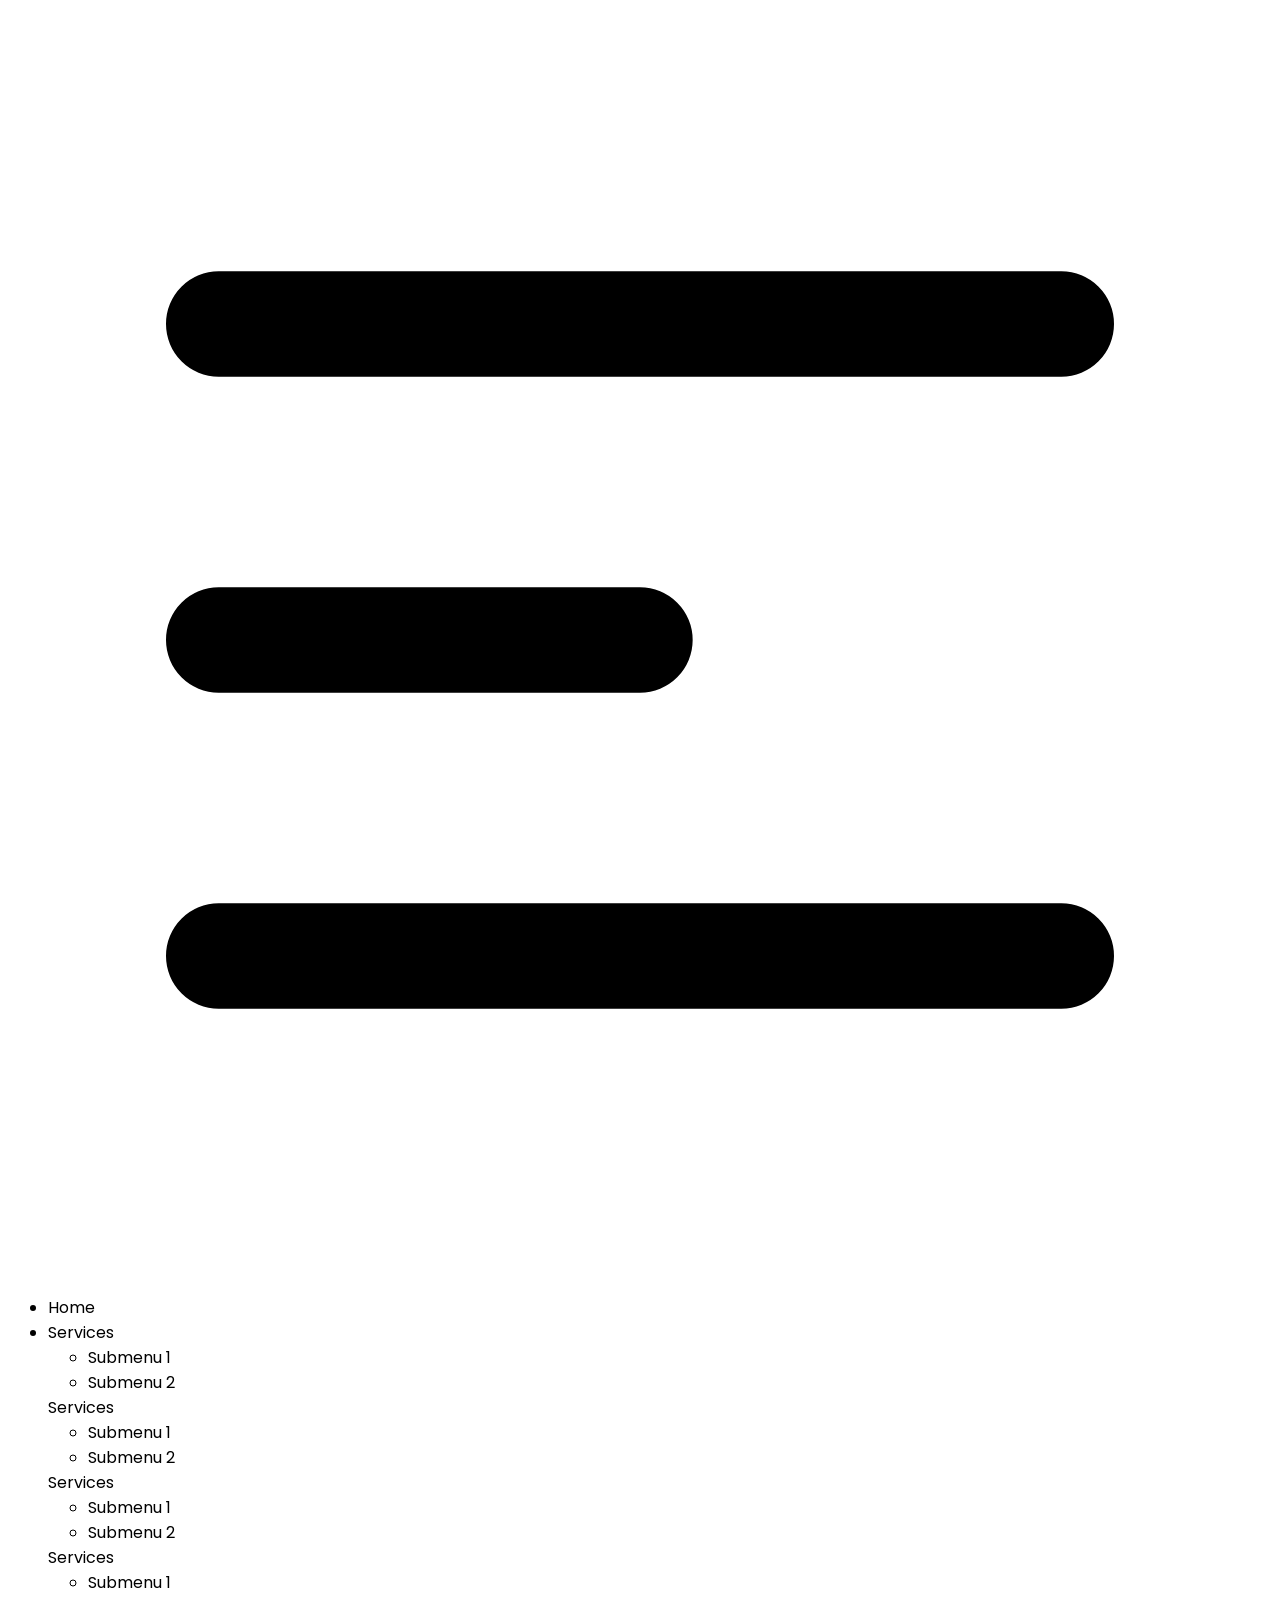
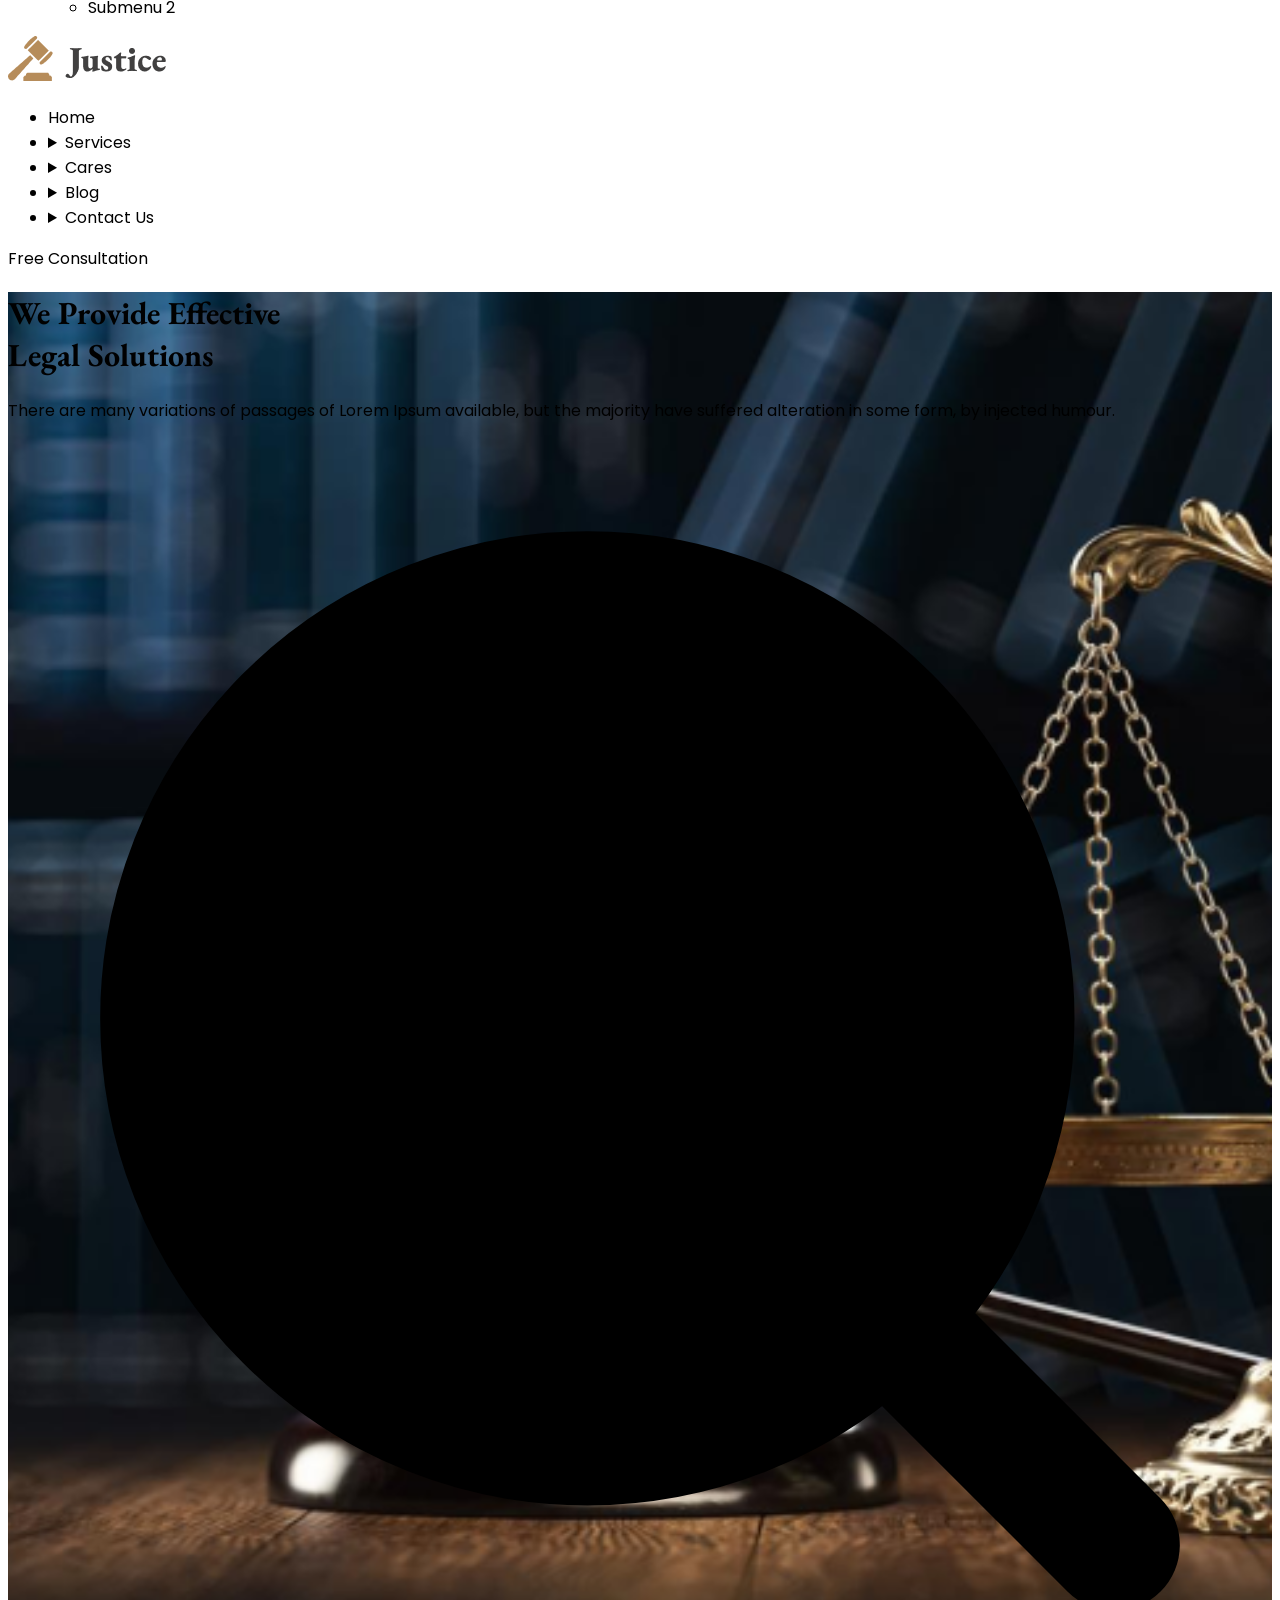
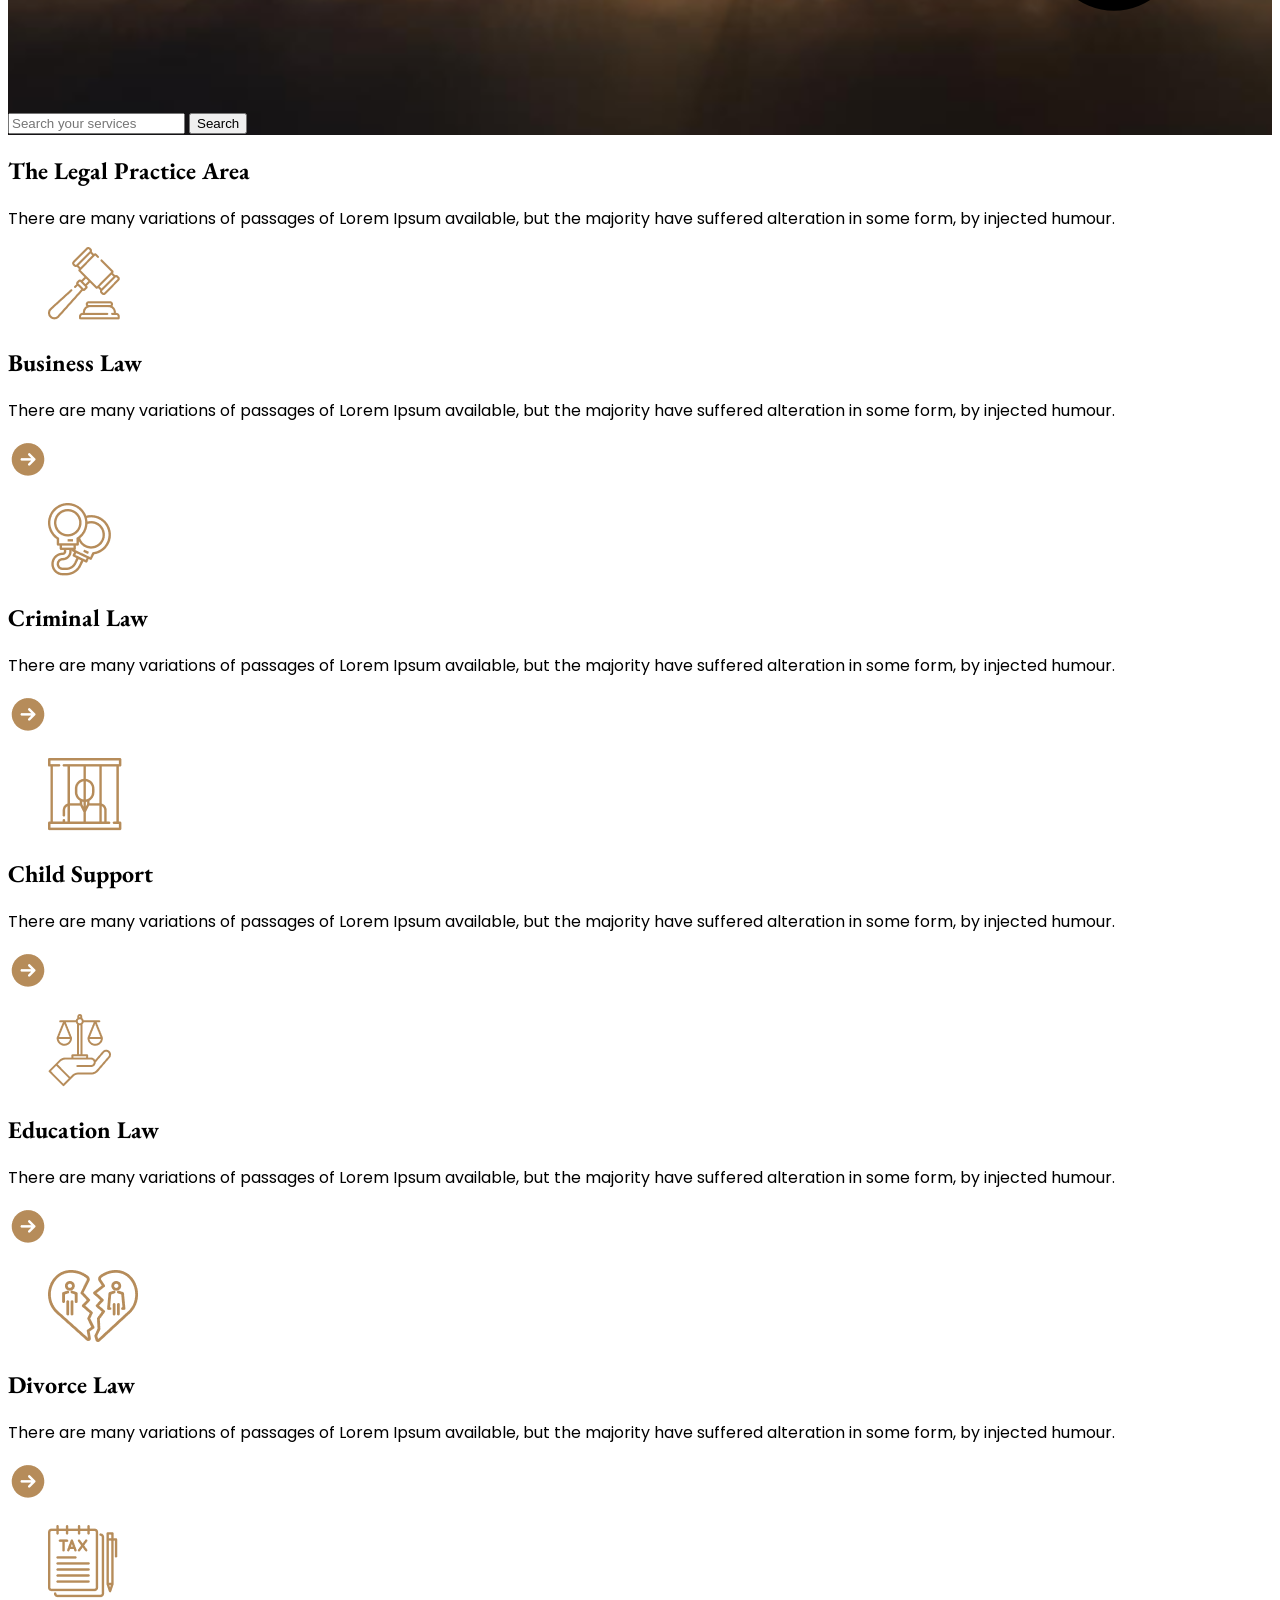
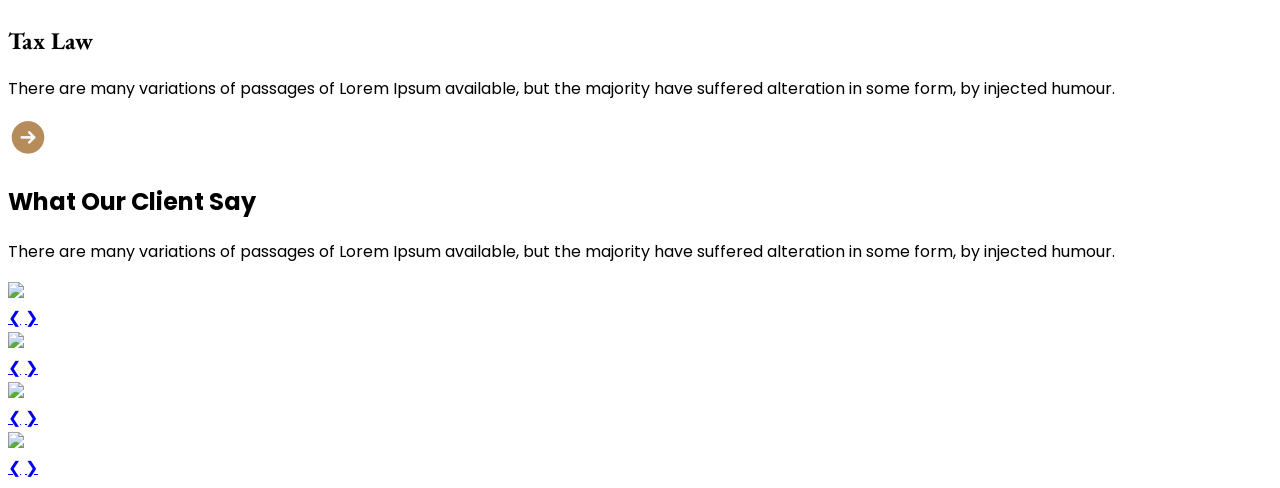
==== index.html @ 27bb80e1 "carousel started" ====
<!DOCTYPE html>
<html lang="en">
<head>
    <meta charset="UTF-8">
    <meta name="viewport" content="width=device-width, initial-scale=1.0">
    <title>Legal Aid</title>

    <!-- google-font-EB Garamond  -->
    <link rel="preconnect" href="https://fonts.googleapis.com">
    <link rel="preconnect" href="https://fonts.gstatic.com" crossorigin>
    <link href="https://fonts.googleapis.com/css2?family=EB+Garamond:ital,wght@0,400..800;1,400..800&display=swap" rel="stylesheet">

    <!-- google-font-Poppins -->
    <link rel="preconnect" href="https://fonts.googleapis.com">
    <link rel="preconnect" href="https://fonts.gstatic.com" crossorigin>
    <link href="https://fonts.googleapis.com/css2?family=Poppins:ital,wght@0,100;0,200;0,300;0,400;0,500;0,600;0,700;0,800;0,900;1,100;1,200;1,300;1,400;1,500;1,600;1,700;1,800;1,900&display=swap" rel="stylesheet">

    <!-- font-EB Garamond -->
     <style>
      .garamond-regular {
      font-family: "EB Garamond", serif;
      font-optical-sizing: auto;
      font-weight: regukar;
      font-style: normal;
    }
     </style>

     <!-- Poppins -->
     <style>
     .poppins-regular {
      font-family: "Poppins", sans-serif;
      font-weight: 400;
      font-style: normal;
    }
     </style>

    <!-- ✅ Always load Tailwind from official CDN -->
    <script src="https://cdn.tailwindcss.com"></script>

    <!-- ✅ DaisyUI CSS for components -->
    <link href="https://cdn.jsdelivr.net/npm/daisyui@5" rel="stylesheet" />

    <!-- the below links come in daisyUI official sites where 2nd line is conflicting 
    as @tailwindcss/browser@4 doesn't support the full Tailwind ecosystem (like gradients, custom config, etc.) reliably.
    so the 2nd line should be commented. so the upper CDN setup is perfect for now -->
    <!-- <link href="https://cdn.jsdelivr.net/npm/daisyui@5" rel="stylesheet" type="text/css" /> -->
    <!-- <script src="https://cdn.jsdelivr.net/npm/@tailwindcss/browser@4"></script> -->

    <!-- tailwindcss custom -->
    <script src="https://cdn.tailwindcss.com"></script>
    <script>
       tailwind.config = {
           theme: {
               extend: {
                   colors: {
                       clifford: "#da373d",
                       'btn-primary': '#B68C5A',
                       'dark-02': '#414040',
                       'dark-03': '#707070',
                   },
               },
           },
       };
   </script>
    
</head>

<body class="poppins-regular">
  <!-- header -->
    <header class="container mx-auto">
        <div class="navbar bg-base-100 shadow-sm rounded- px-10 py-8">
            <div class="navbar-start">
              <div class="dropdown">
                <div tabindex="0" role="button" class="btn btn-ghost lg:hidden">
                  <svg xmlns="http://www.w3.org/2000/svg" class="h-5 w-5" fill=" px-10" viewBox="0 0 24 24" stroke="currentColor"> <path stroke-linecap="round" stroke-linejoin="round" stroke-width="2" d="M4 6h16M4 12h8m-8 6h16" /> </svg>
                </div>
                <ul
                  tabindex="0"
                  class="menu menu-sm rounded- px-10 dropdown-content bg-base-100 rounded-box z-1 mt-3 w-52 p-2 shadow">
                  <li><a>Home</a></li>
                  <li>
                    <a>Services</a>
                    <ul class="p-2">
                      <li><a>Submenu 1</a></li>
                      <li><a>Submenu 2</a></li>
                    </ul>
                    <a>Services</a>
                    <ul class="p-2">
                      <li><a>Submenu 1</a></li>
                      <li><a>Submenu 2</a></li>
                    </ul>
                    <a>Services</a>
                    <ul class="p-2">
                      <li><a>Submenu 1</a></li>
                      <li><a>Submenu 2</a></li>
                    </ul>
                    <a>Services</a>
                    <ul class="p-2">
                      <li><a>Submenu 1</a></li>
                      <li><a>Submenu 2</a></li>
                    </ul>
                  </li>
                </ul>
              </div>
              <!-- logo -->
              <div class="flex">
                <a class="btn btn-ghost text-xl">
                  <img src="./images/logo2.png" alt="">
                </a>
              </div>
            </div>
            <!-- main nav -->
            <div class="navbar-center hidden lg:flex">
              <ul class="menu menu-horizontal px-1">
                <li><a>Home</a></li>
                <li>
                  <details>
                    <summary>Services</summary>
                    <ul class="p-2">
                      <li><a>Submenu 1</a></li>
                      <li><a>Submenu 2</a></li>
                    </ul>
                  </details>
                </li>
                <li>
                    <details>
                      <summary>Cares</summary>
                      <ul class="p-2">
                        <li><a>Submenu 1</a></li>
                        <li><a>Submenu 2</a></li>
                      </ul>
                    </details>
                  </li>
                  <li>
                    <details>
                      <summary>Blog</summary>
                      <ul class="p-2">
                        <li><a>Submenu 1</a></li>
                        <li><a>Submenu 2</a></li>
                      </ul>
                    </details>
                  </li>
                  <li>
                    <details>
                      <summary>Contact Us</summary>
                      <ul class="p-2">
                        <li><a>Submenu 1</a></li>
                        <li><a>Submenu 2</a></li>
                      </ul>
                    </details>
                  </li>
              </ul>
            </div>
            <div class="navbar-end">
              <a class="btn bg-btn-primary text-lg font-semibold text-white">Free Consultation</a>
            </div>
        </div>
<!-- width: max-w-md -->
        <!-- hero section-->
        <div class="hero w-[1170px] h-[550px] mb-18">
          <div class="hero-overlay bg-opacity-60"></div>
          <div class="hero-content text-neutral-content text-center">
            <div class="w-[668px]">
              <h1 class="mb-5 text-7xl font-extrabold garamond-regular">We Provide Effective <br> Legal Solutions</h1>
              <p class="mb-5">
                There are many variations of passages of Lorem Ipsum available, but the majority have suffered alteration in some form, by injected humour.
              </p>
              <!-- input and search container -->
               <div class="flex gap-5 place-content-center">
                <!-- input -->
                <label class="input w-[479px] h-[48px]">
                  <svg class="h-[1em] opacity-50" xmlns="http://www.w3.org/2000/svg" viewBox="0 0 24 24">
                    <g
                      stroke-linejoin="round"
                      stroke-linecap="round"
                      stroke-width="2.5"
                      fill=" px-10"
                      stroke="currentColor"
                    >
                      <circle cx="11" cy="11" r="8"></circle>
                      <path d="m21 21-4.3-4.3"></path>
                    </g>
                  </svg>
                  <input type="search" required placeholder="Search your services" />
                </label>
                <!-- search-button -->
                <button class="btn btn-primary bg-btn-primary px-3 py-6">Search</button>
              </div>
            </div>
          </div>
        </div>

        <!-- background for hero section -->
        <style>
          .hero{
            background: url('./images/banner.png') center/cover no-repeat;
          }
        </style>
        
    </header>

    <main class="container mx-auto">
      <!-- The Legal Practice Area -->
       <div class="text-center w-1/2 mx-auto">
        <h2 class="garamond-regular text-5xl font-extrabold text-dark-02">The Legal Practice Area</h2>
        <p class="text-lg py-4 text-dark-03">There are many variations of passages 
          of Lorem Ipsum available, but the majority
          have suffered alteration in some form, 
          by injected humour.
        </p>
       </div>

      <!-- card-container -->
       <div class="grid grid-cols-3 w-4/6 mx-auto gap-0 text-center">
          
          <!-- card-01 -->
           <div class="card bg-base-100 w-full rounded-none px-10 py-8 border-r border-b">
              <figure>
                <img
                  src="./images/business.png"
                  alt="..." />
              </figure>
              <div class="card-body space-y-4">
                <h2 class="card-title garamond-regular text-3xl font-extrabold text-dark-02 mx-auto">Business Law</h2>
                <p class="text-dark-03">There are many variations of passages of Lorem Ipsum available, but the majority have suffered alteration in some form, by injected humour.</p>
                
                <div  class="w-10 mx-auto">
                  <a href=""><img src="./images/Frame.png" alt="..."></a>
                </div>
                
              </div>
           </div>

          <!-- card-02 -->
           <div class="w-full bg-gradient-to-b from-gray-100 to-white-10 rounded-none px-10 py-8 border-r border-b">
            <figure class="flex justify-center">
              <img
                src="./images/criminal.png"
                alt="" />
            </figure>
            <div class="card-body space-y-4 ">
              <h2 class="card-title garamond-regular text-3xl font-extrabold text-dark-02 mx-auto">Criminal Law</h2>
              <p class="text-dark-03">There are many variations of passages of Lorem Ipsum available, but the majority have suffered alteration in some form, by injected humour.</p>

              <div  class="w-10 mx-auto">
                <a href=""><img src="./images/Frame.png" alt=""></a>
              </div>
            </div>
           </div>

          <!-- card-03 -->
           <div class="card bg-base-100 w-full  rounded-none px-10 py-8 border-b">
              <figure>
                <img src="./images/child.png" alt="" />
              </figure>
              <div class="card-body space-y-4">
                <h2 class="card-title garamond-regular text-3xl font-extrabold text-dark-02 mx-auto">Child Support</h2>
                <p class="text-dark-03">There are many variations of passages of Lorem Ipsum available, but the majority have suffered alteration in some form, by injected humour.</p>
              
                <div  class="w-10 mx-auto">
                <a href=""><img src="./images/Frame.png" alt=""></a>
                </div>
              </div>
           </div>

          <!-- card-04 -->
           <div class="card bg-base-100 w-full  rounded-none px-10 py-8 border-r">
              <figure>
                <img
                  src="./images/education.png"
                  alt="" />
              </figure>
              <div class="card-body space-y-4">
                <h2 class="card-title garamond-regular text-3xl font-extrabold text-dark-02 mx-auto">Education Law</h2>
                <p class="text-dark-03">There are many variations of passages of Lorem Ipsum available, but the majority have suffered alteration in some form, by injected humour.</p>
                
                <div  class="w-10 mx-auto">
                  <a href=""><img src="./images/Frame.png" alt=""></a>
                </div>
                
              </div>
           </div>

          <!-- card-05 -->
           <div class="card bg-base-100 w-full  rounded-none px-10 py-8 border-r">
            <figure>
              <img
                src="./images/divorce.png"
                alt="" />
            </figure>
            <div class="card-body space-y-4">
              <h2 class="card-title garamond-regular text-3xl font-extrabold text-dark-02 mx-auto">Divorce Law</h2>
              <p class="text-dark-03">There are many variations of passages of Lorem Ipsum available, but the majority have suffered alteration in some form, by injected humour.</p>
              
              <div  class="w-10 mx-auto">
                <a href=""><img src="./images/Frame.png" alt=""></a>
              </div>
              
            </div>
           </div>

          <!-- card-06 -->
           <div class="card bg-base-100 w-full  rounded-none px-10 py-8">
            <figure>
              <img
                src="./images/tax.png"
                alt="" />
            </figure>
            <div class="card-body space-y-4">
              <h2 class="card-title garamond-regular text-3xl font-extrabold text-dark-02 mx-auto">Tax Law</h2>
              <p class="text-dark-03">There are many variations of passages of Lorem Ipsum available, but the majority have suffered alteration in some form, by injected humour.</p>
              
              <div  class="w-10 mx-auto">
                <a href=""><img src="./images/Frame.png" alt=""></a>
              </div>
              
            </div>
           </div>
       </div>

       <!-- What Our Client Say -->
        <div class="text-center mt-16 space-y-6 w-1/2 mx-auto">
          <h2 class="garamond text-4xl font-extrabold text-dark-02 ">What Our Client Say</h2>
          <p class="text-lg text-dark-03">There are many variations of passages of Lorem Ipsum available, but the majority have suffered alteration in some form, by injected humour.</p>
        </div>
        <!-- carousel -->
        <div class="carousel w-full mt-12">
          <div id="slide1" class="carousel-item relative w-full">
            <img
              src="https://img.daisyui.com/images/stock/photo-1625726411847-8cbb60cc71e6.webp"
              class="w-full" />
            <div class="absolute left-5 right-5 top-1/2 flex -translate-y-1/2 transform justify-between">
              <a href="#slide4" class="btn btn-circle">❮</a>
              <a href="#slide2" class="btn btn-circle">❯</a>
            </div>
          </div>
          <div id="slide2" class="carousel-item relative w-full">
            <img
              src="https://img.daisyui.com/images/stock/photo-1609621838510-5ad474b7d25d.webp"
              class="w-full" />
            <div class="absolute left-5 right-5 top-1/2 flex -translate-y-1/2 transform justify-between">
              <a href="#slide1" class="btn btn-circle">❮</a>
              <a href="#slide3" class="btn btn-circle">❯</a>
            </div>
          </div>
          <div id="slide3" class="carousel-item relative w-full">
            <img
              src="https://img.daisyui.com/images/stock/photo-1414694762283-acccc27bca85.webp"
              class="w-full" />
            <div class="absolute left-5 right-5 top-1/2 flex -translate-y-1/2 transform justify-between">
              <a href="#slide2" class="btn btn-circle">❮</a>
              <a href="#slide4" class="btn btn-circle">❯</a>
            </div>
          </div>
          <div id="slide4" class="carousel-item relative w-full">
            <img
              src="https://img.daisyui.com/images/stock/photo-1665553365602-b2fb8e5d1707.webp"
              class="w-full" />
            <div class="absolute left-5 right-5 top-1/2 flex -translate-y-1/2 transform justify-between">
              <a href="#slide3" class="btn btn-circle">❮</a>
              <a href="#slide1" class="btn btn-circle">❯</a>
            </div>
          </div>
        </div>
  
    </main>

    <footer>
    </footer>
</body>
</html>
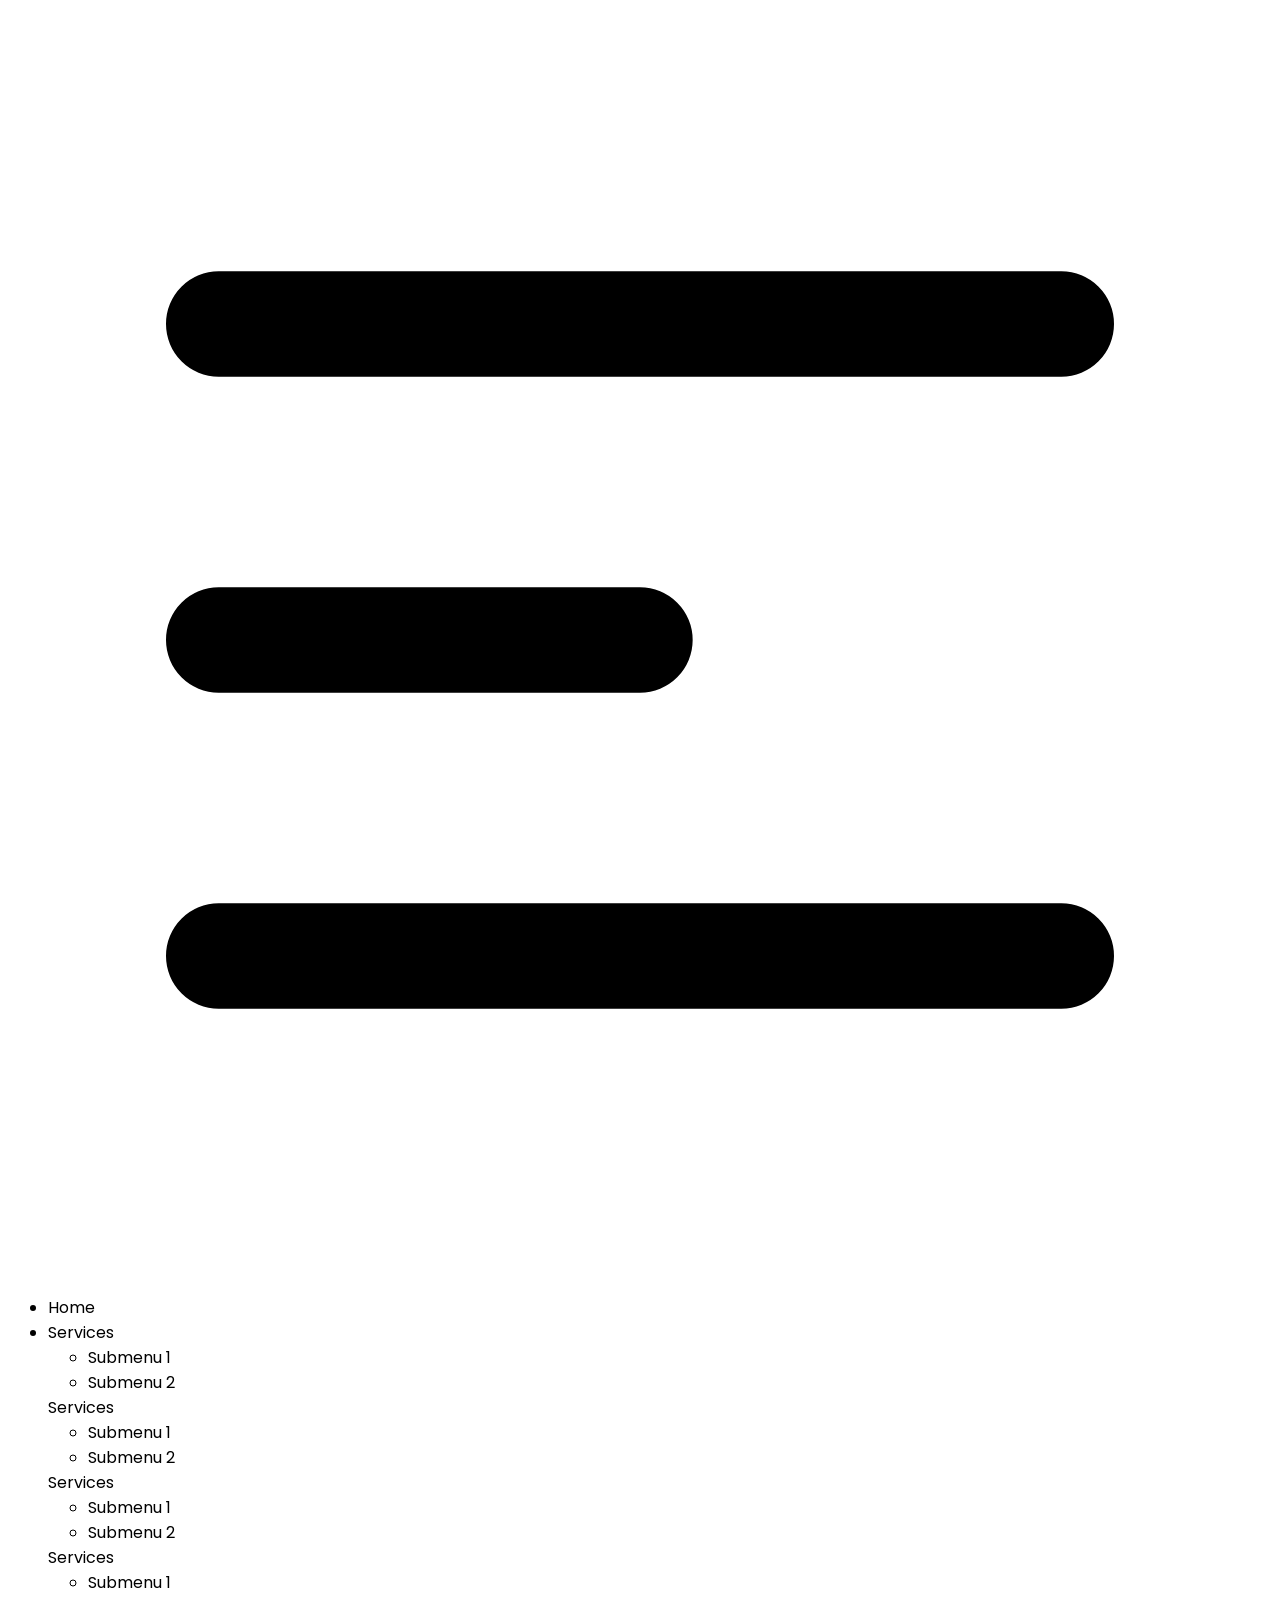
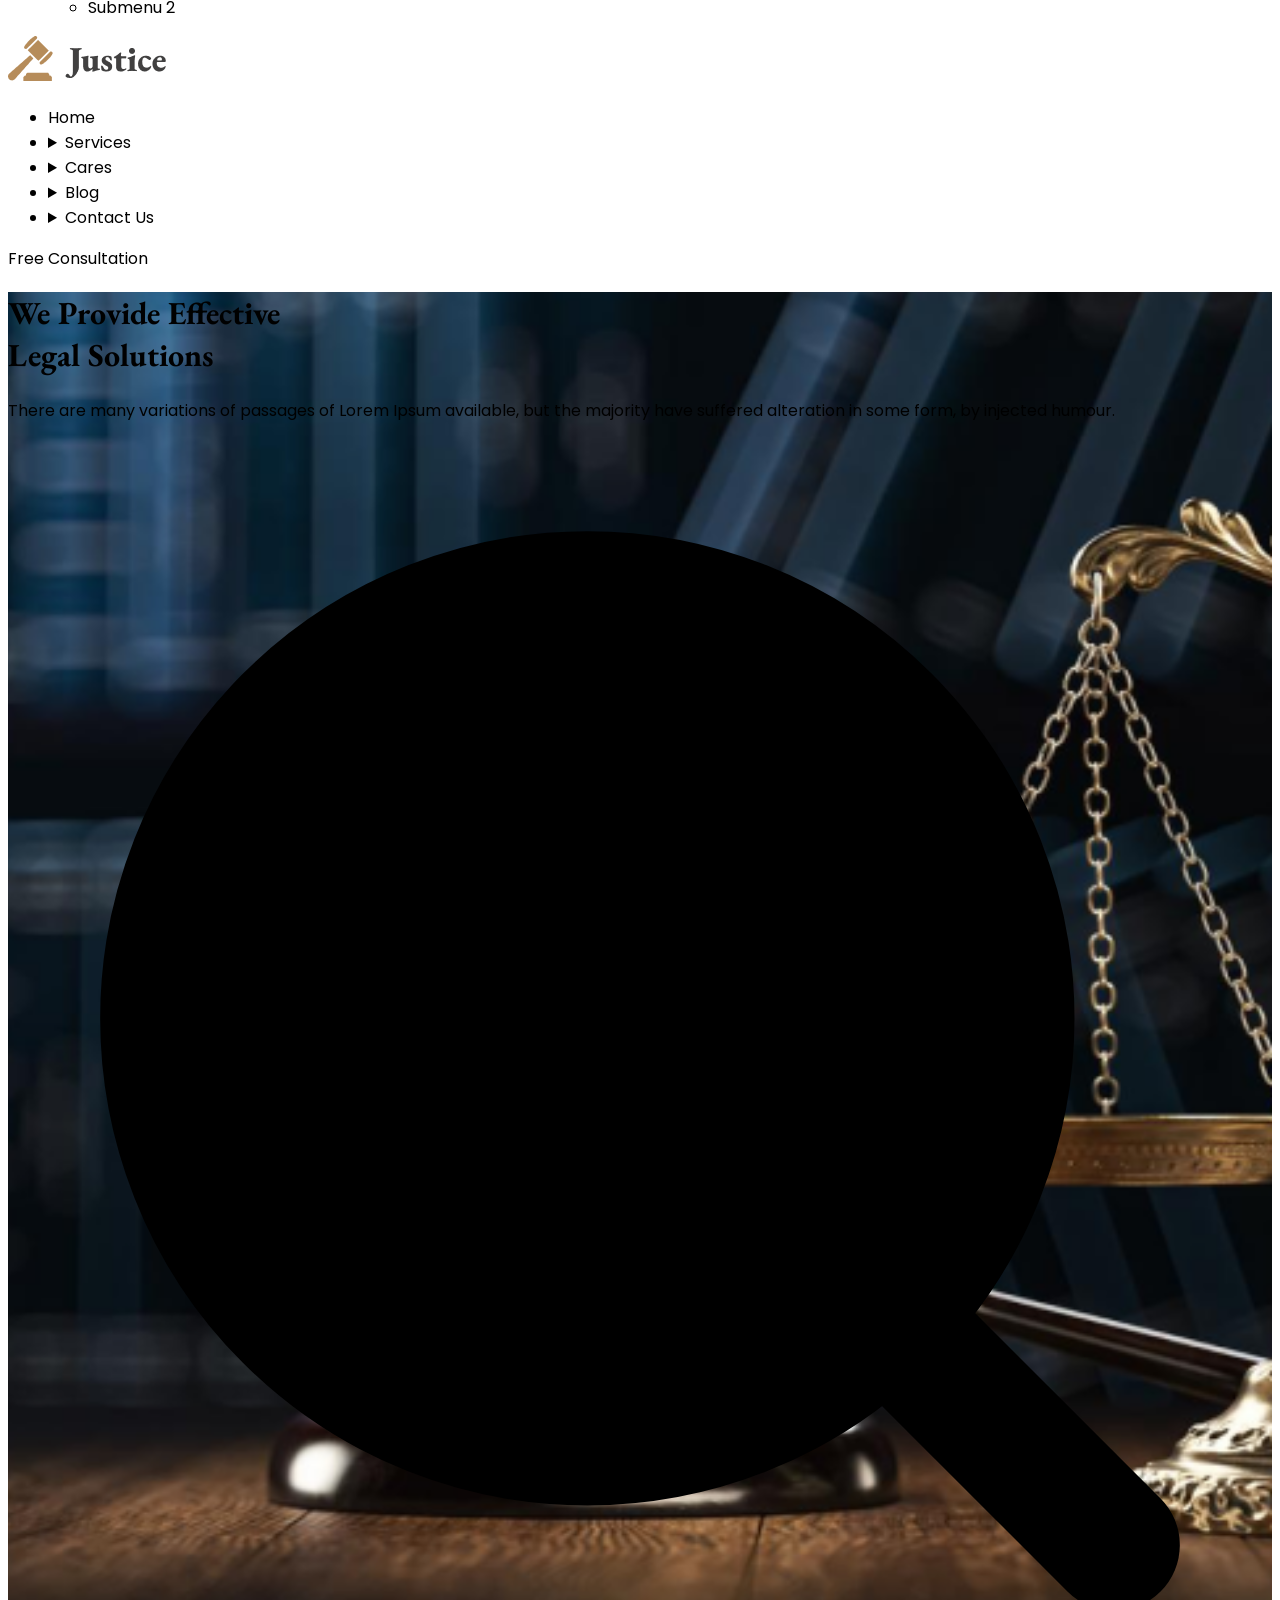
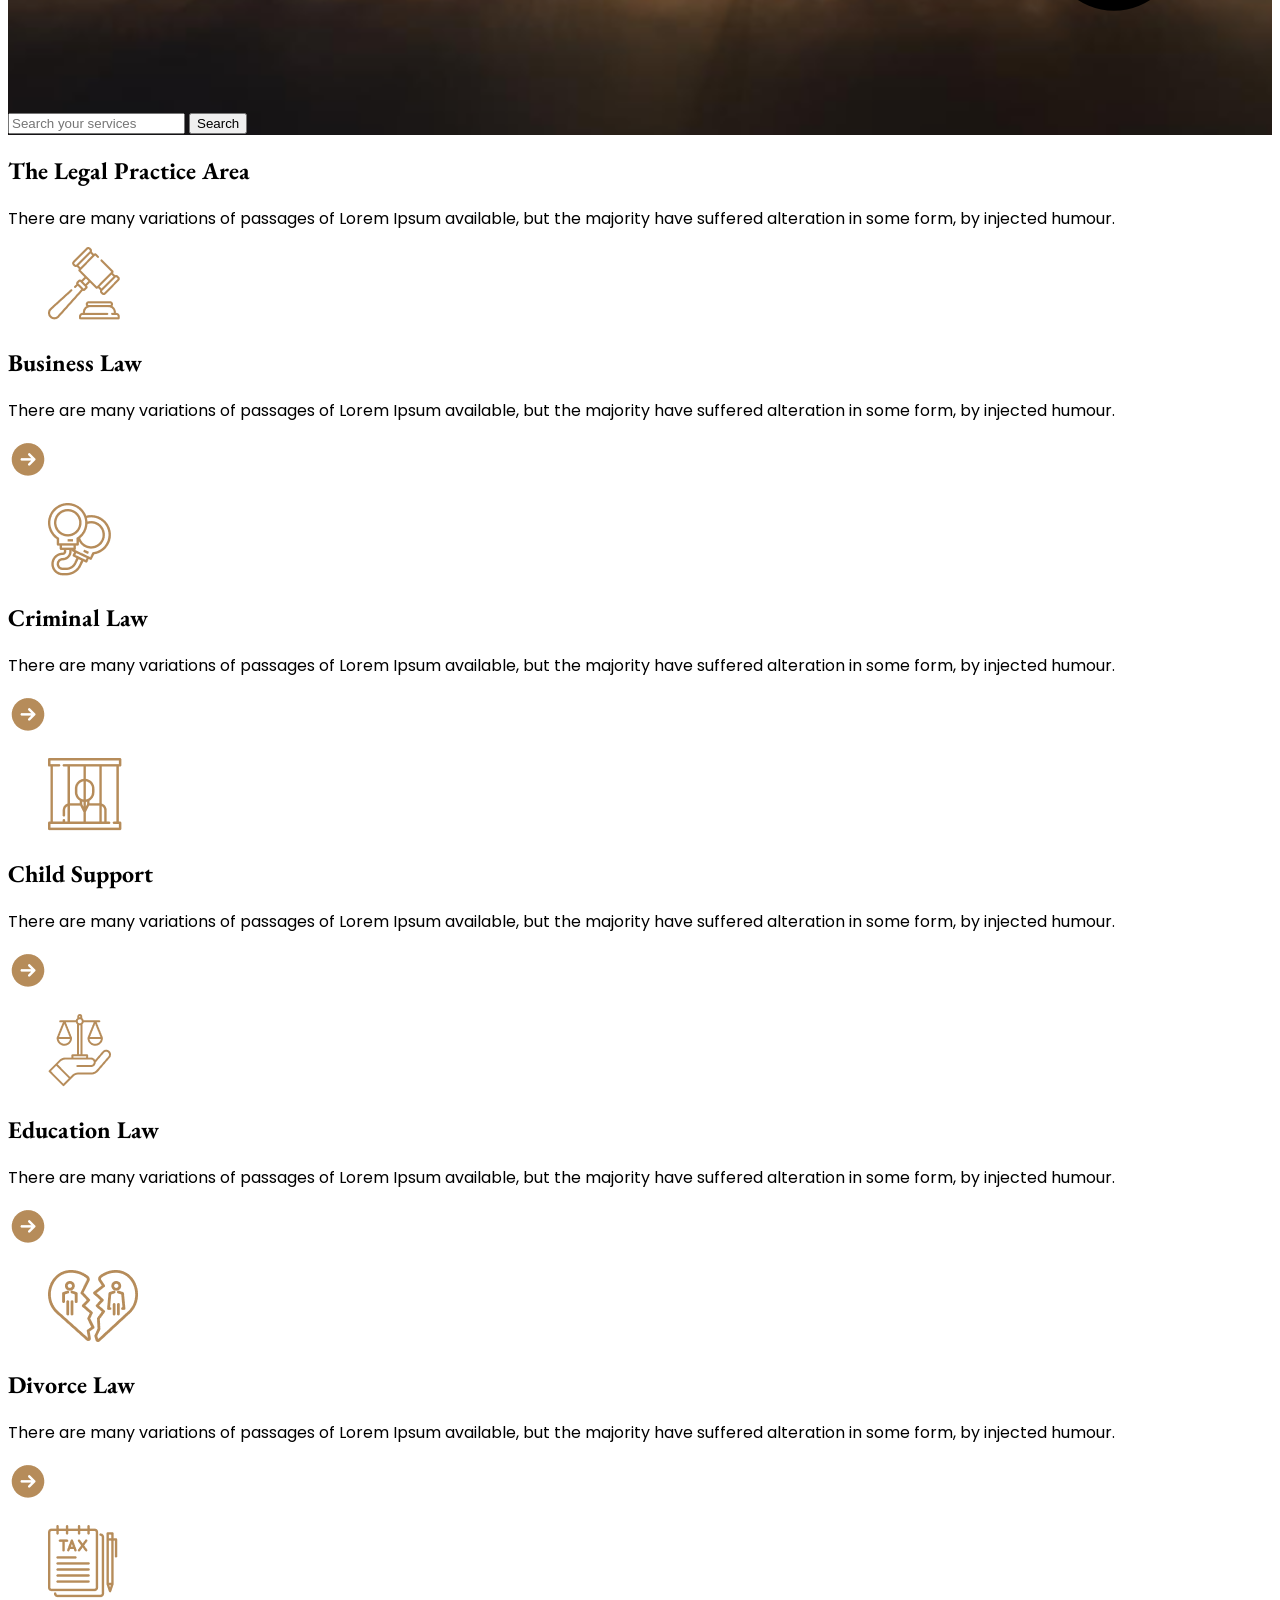
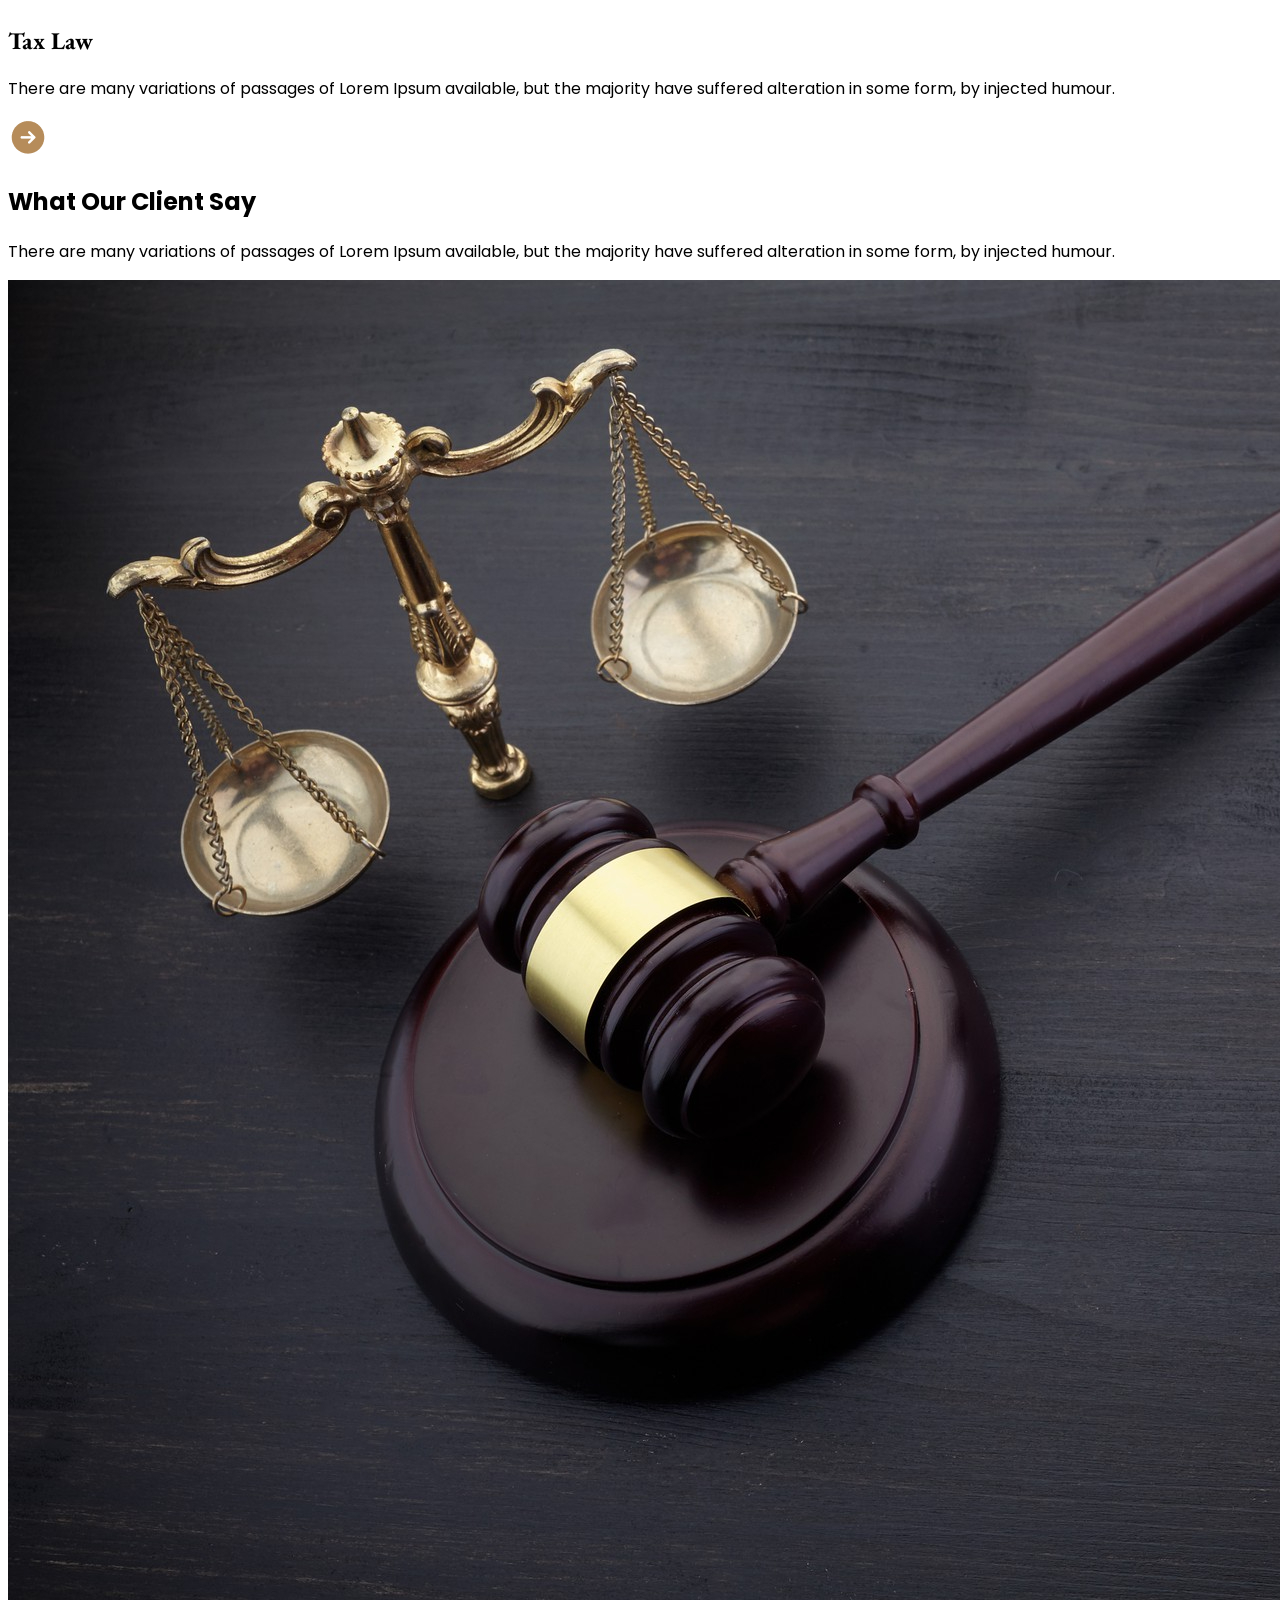
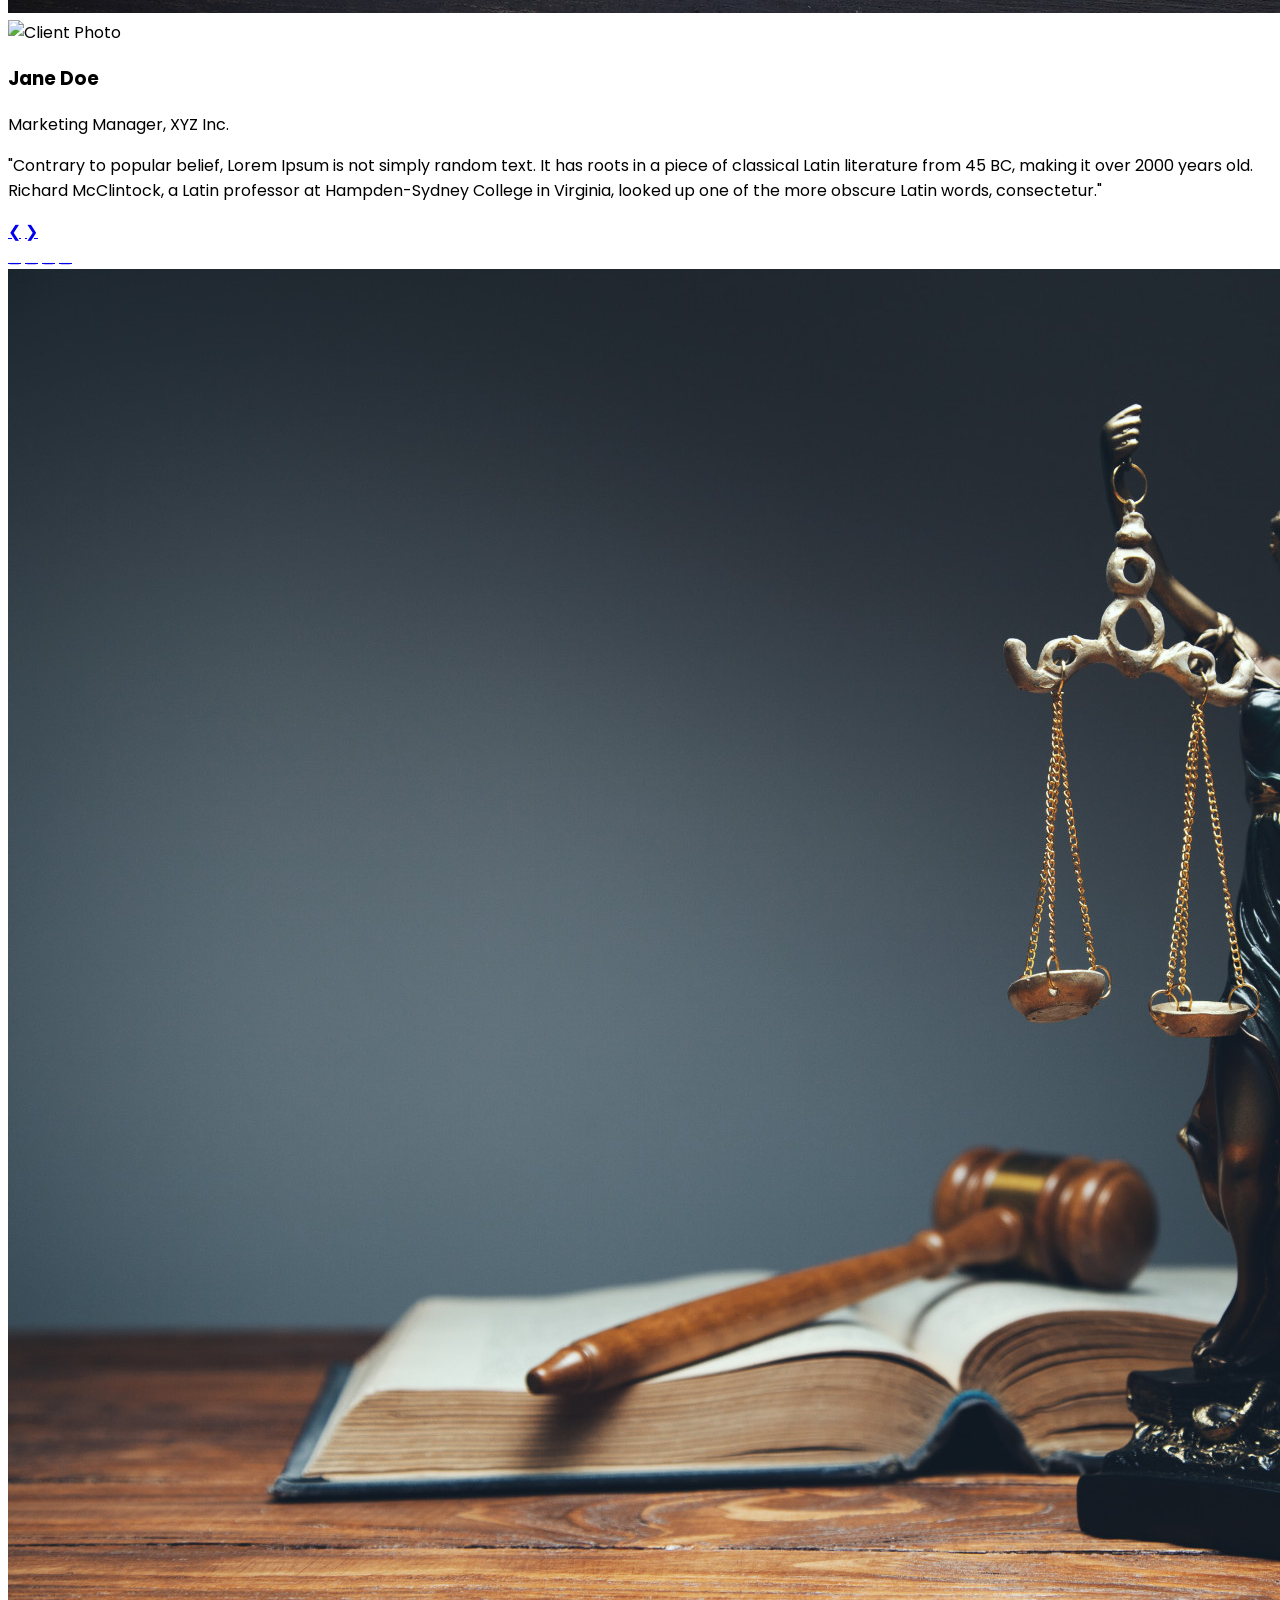
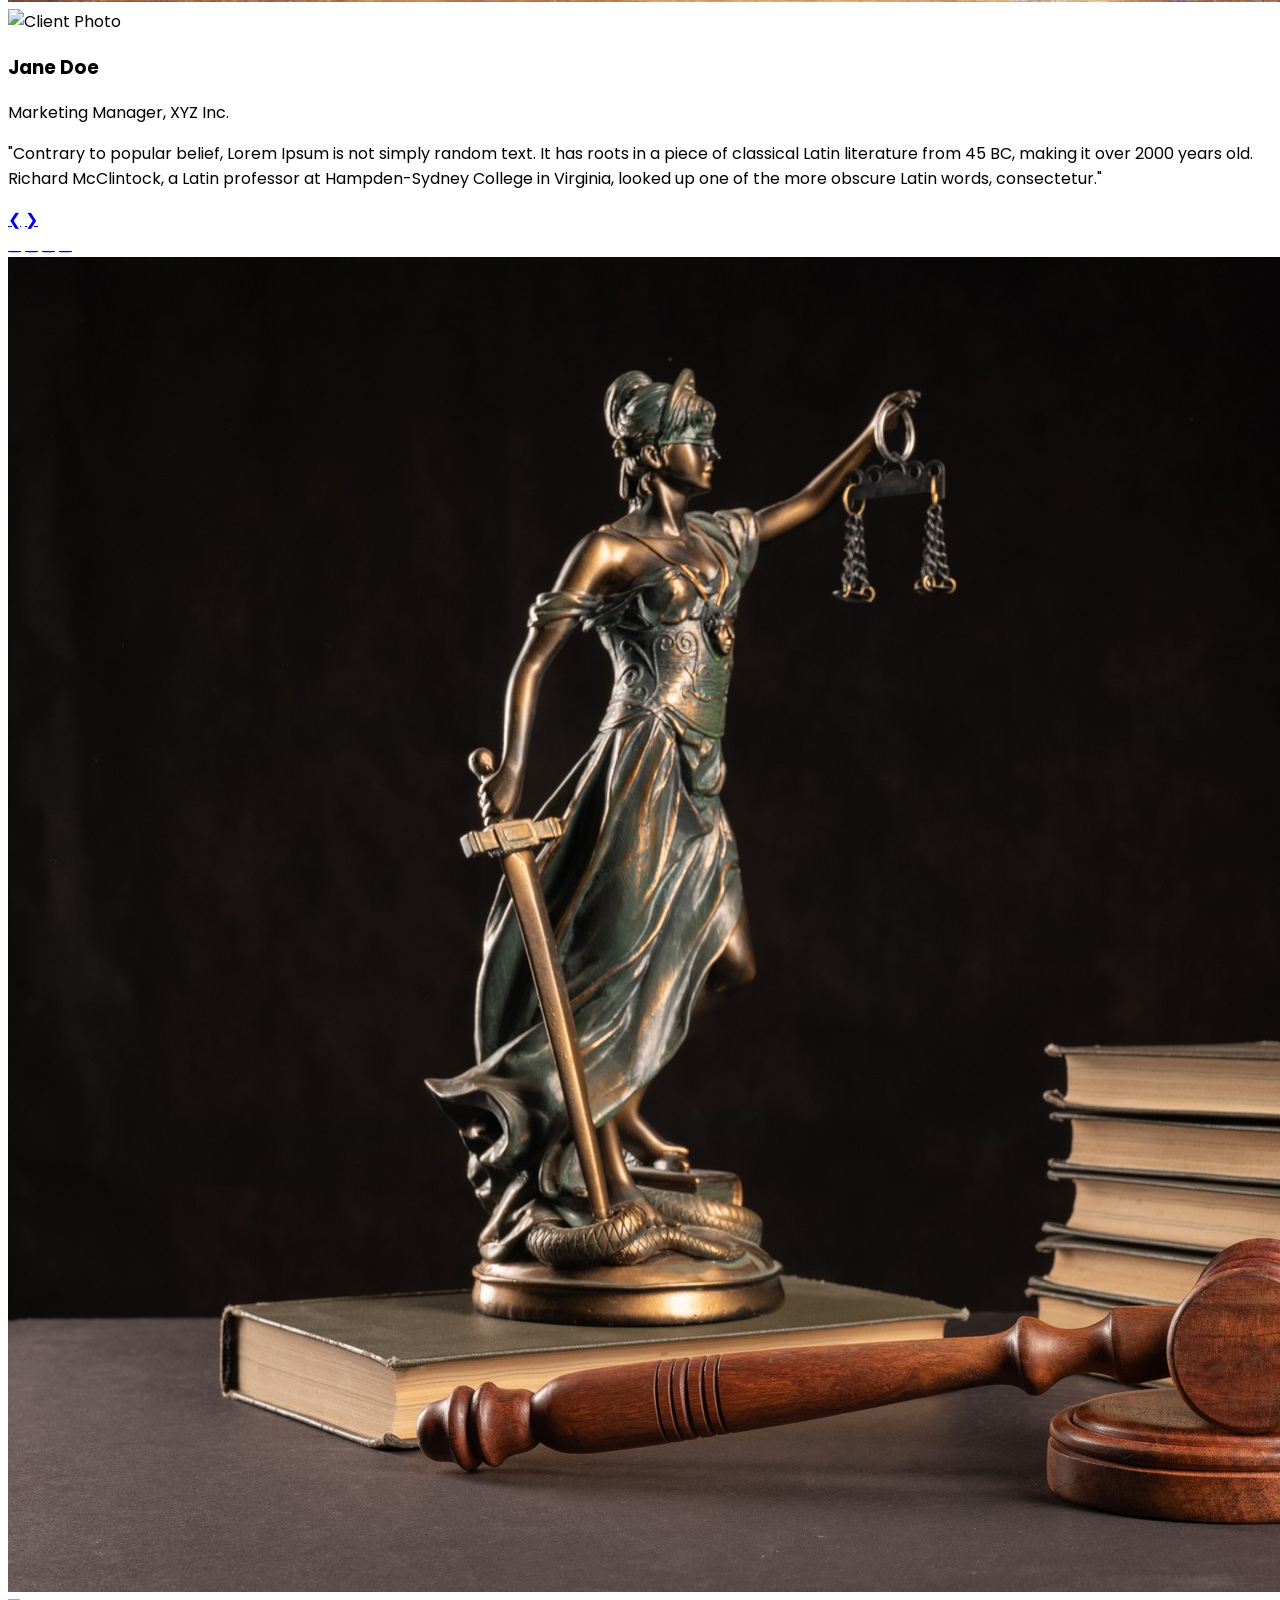
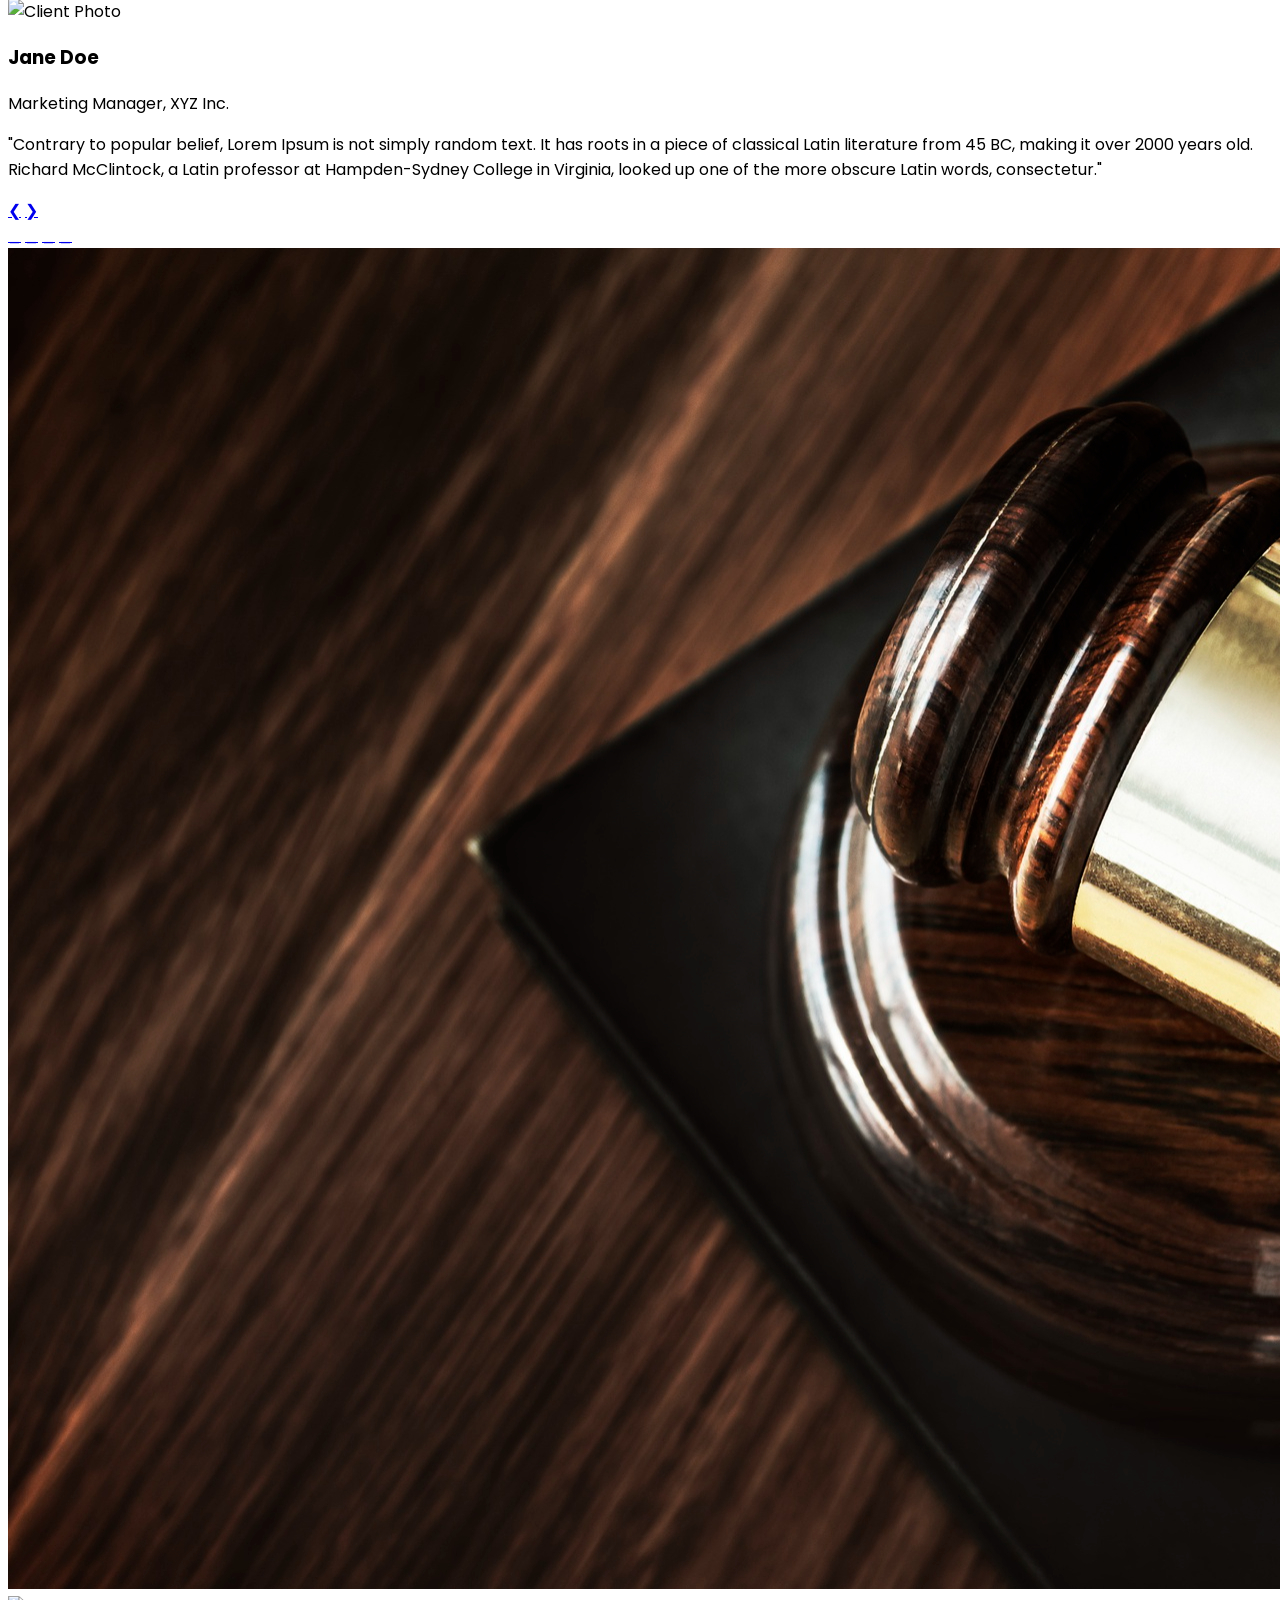
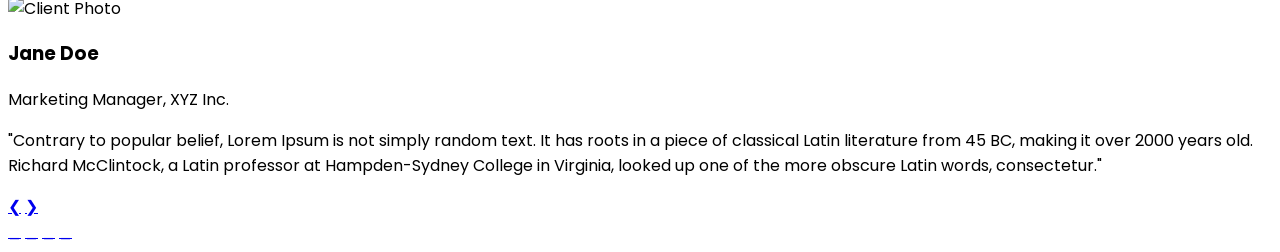
==== commit 1f30154e: "carousel added" ====
--- a/index.html
+++ b/index.html
@@ -201,7 +201,7 @@
 
     <main class="container mx-auto">
       <!-- The Legal Practice Area -->
-       <div class="text-center w-1/2 mx-auto">
+       <div class="text-center w-1/2 mx-auto mt-28 mb-5">
         <h2 class="garamond-regular text-5xl font-extrabold text-dark-02">The Legal Practice Area</h2>
         <p class="text-lg py-4 text-dark-03">There are many variations of passages 
           of Lorem Ipsum available, but the majority
@@ -211,7 +211,7 @@
        </div>
 
       <!-- card-container -->
-       <div class="grid grid-cols-3 w-4/6 mx-auto gap-0 text-center">
+       <div class="grid grid-cols-3 w-4/6 mx-auto gap-0 text-center cursor-pointer">
           
           <!-- card-01 -->
            <div class="card bg-base-100 w-full rounded-none px-10 py-8 border-r border-b">
@@ -319,49 +319,146 @@
        </div>
 
        <!-- What Our Client Say -->
-        <div class="text-center mt-16 space-y-6 w-1/2 mx-auto">
+        <div class="text-center mt-28 space-y-6 w-1/2 mx-auto mb-10">
           <h2 class="garamond text-4xl font-extrabold text-dark-02 ">What Our Client Say</h2>
           <p class="text-lg text-dark-03">There are many variations of passages of Lorem Ipsum available, but the majority have suffered alteration in some form, by injected humour.</p>
         </div>
         <!-- carousel -->
-        <div class="carousel w-full mt-12">
+        <div class="carousel w-full">
+          <!-- slide 01 -->
           <div id="slide1" class="carousel-item relative w-full">
             <img
-              src="https://img.daisyui.com/images/stock/photo-1625726411847-8cbb60cc71e6.webp"
-              class="w-full" />
+              src="./images/slider-1.jpg" 
+              class="" />
+
+              <!-- Testimonial content -->
+              <div class="absolute inset-0 bg-black bg-opacity-50 flex items-center justify-center">
+                <div class="text-center text-white p-6 w-3/4">
+                  <img 
+                    src="https://randomuser.me/api/portraits/women/44.jpg"
+                    alt="Client Photo"
+                    class="w-16 h-16 rounded-full mx-auto mb-4 border-2 border-white" />
+                  <h3 class="text-xl font-semibold">Jane Doe</h3>
+                  <p class="text-sm text-gray-200 mb-2">Marketing Manager, XYZ Inc.</p>
+                  <p class="text-sm">"Contrary to popular belief, Lorem Ipsum is not simply random text. It has roots in a piece of classical Latin literature from 45 BC, making it over 2000 years old. Richard McClintock, a Latin professor at Hampden-Sydney College in Virginia, looked up one of the more obscure Latin words, consectetur."</p>
+                </div>
+              </div>
+
+           <!-- Navigation buttons -->
             <div class="absolute left-5 right-5 top-1/2 flex -translate-y-1/2 transform justify-between">
               <a href="#slide4" class="btn btn-circle">❮</a>
               <a href="#slide2" class="btn btn-circle">❯</a>
             </div>
+
+            <!-- slider scroll tabs -->
+            <div class="absolute bottom-4 left-1/2 -translate-x-1/2 flex gap-2">
+              <a href="#slide1" class="text-white text-3xl opacity-50 hover:opacity-100">_</a>
+              <a href="#slide2" class="text-white text-3xl opacity-50 hover:opacity-100">_</a>
+              <a href="#slide3" class="text-white text-3xl opacity-50 hover:opacity-100">_</a>
+              <a href="#slide4" class="text-white text-3xl opacity-50 hover:opacity-100">_</a>
+            </div>
           </div>
+          <!-- slide 02 -->
           <div id="slide2" class="carousel-item relative w-full">
             <img
-              src="https://img.daisyui.com/images/stock/photo-1609621838510-5ad474b7d25d.webp"
-              class="w-full" />
+              src="./images/slider-2.jpg" 
+              class="" />
+
+              <!-- Testimonial content -->
+              <div class="absolute inset-0 bg-black bg-opacity-50 flex items-center justify-center">
+                <div class="text-center text-white p-6 w-3/4">
+                  <img 
+                    src="https://img.daisyui.com/images/profile/demo/yellingcat@192.webp"
+                    alt="Client Photo"
+                    class="w-16 h-16 rounded-full mx-auto mb-4 border-2 border-white" />
+                  <h3 class="text-xl font-semibold">Jane Doe</h3>
+                  <p class="text-sm text-gray-200 mb-2">Marketing Manager, XYZ Inc.</p>
+                  <p class="text-sm">"Contrary to popular belief, Lorem Ipsum is not simply random text. It has roots in a piece of classical Latin literature from 45 BC, making it over 2000 years old. Richard McClintock, a Latin professor at Hampden-Sydney College in Virginia, looked up one of the more obscure Latin words, consectetur."</p>
+                </div>
+              </div>
+
+           <!-- Navigation buttons -->
             <div class="absolute left-5 right-5 top-1/2 flex -translate-y-1/2 transform justify-between">
               <a href="#slide1" class="btn btn-circle">❮</a>
               <a href="#slide3" class="btn btn-circle">❯</a>
             </div>
+
+            <!-- slider scroll tabs -->
+            <div class="absolute bottom-4 left-1/2 -translate-x-1/2 flex gap-2">
+              <a href="#slide1" class="text-white text-3xl opacity-50 hover:opacity-100">_</a>
+              <a href="#slide2" class="text-white text-3xl opacity-50 hover:opacity-100">_</a>
+              <a href="#slide3" class="text-white text-3xl opacity-50 hover:opacity-100">_</a>
+              <a href="#slide4" class="text-white text-3xl opacity-50 hover:opacity-100">_</a>
+            </div>
           </div>
+          <!-- slide 03 -->
           <div id="slide3" class="carousel-item relative w-full">
             <img
-              src="https://img.daisyui.com/images/stock/photo-1414694762283-acccc27bca85.webp"
-              class="w-full" />
+              src="./images/slider-3.jpg" 
+              class="" />
+
+              <!-- Testimonial content -->
+              <div class="absolute inset-0 bg-black bg-opacity-50 flex items-center justify-center">
+                <div class="text-center text-white p-6 w-3/4">
+                  <img 
+                    src="https://img.daisyui.com/images/profile/demo/spiderperson@192.webp"
+                    alt="Client Photo"
+                    class="w-16 h-16 rounded-full mx-auto mb-4 border-2 border-white" />
+                  <h3 class="text-xl font-semibold">Jane Doe</h3>
+                  <p class="text-sm text-gray-200 mb-2">Marketing Manager, XYZ Inc.</p>
+                  <p class="text-sm">"Contrary to popular belief, Lorem Ipsum is not simply random text. It has roots in a piece of classical Latin literature from 45 BC, making it over 2000 years old. Richard McClintock, a Latin professor at Hampden-Sydney College in Virginia, looked up one of the more obscure Latin words, consectetur."</p>
+                </div>
+              </div>
+
+           <!-- Navigation buttons -->
             <div class="absolute left-5 right-5 top-1/2 flex -translate-y-1/2 transform justify-between">
               <a href="#slide2" class="btn btn-circle">❮</a>
               <a href="#slide4" class="btn btn-circle">❯</a>
             </div>
+
+            <!-- slider scroll tabs -->
+            <div class="absolute bottom-4 left-1/2 -translate-x-1/2 flex gap-2">
+              <a href="#slide1" class="text-white text-3xl opacity-50 hover:opacity-100">_</a>
+              <a href="#slide2" class="text-white text-3xl opacity-50 hover:opacity-100">_</a>
+              <a href="#slide3" class="text-white text-3xl opacity-50 hover:opacity-100">_</a>
+              <a href="#slide4" class="text-white text-3xl opacity-50 hover:opacity-100">_</a>
+            </div>
           </div>
+          <!-- slide 04 -->
           <div id="slide4" class="carousel-item relative w-full">
             <img
-              src="https://img.daisyui.com/images/stock/photo-1665553365602-b2fb8e5d1707.webp"
-              class="w-full" />
+              src="./images/closeup-gavel-judgement-concept.jpg" 
+              class="" />
+
+              <!-- Testimonial content -->
+              <div class="absolute inset-0 bg-black bg-opacity-50 flex items-center justify-center">
+                <div class="text-center text-white p-6 w-3/4">
+                  <img 
+                    src="https://randomuser.me/api/portraits/men/44.jpg"
+                    alt="Client Photo"
+                    class="w-16 h-16 rounded-full mx-auto mb-4 border-2 border-white" />
+                  <h3 class="text-xl font-semibold">Jane Doe</h3>
+                  <p class="text-sm text-gray-200 mb-2">Marketing Manager, XYZ Inc.</p>
+                  <p class="text-sm">"Contrary to popular belief, Lorem Ipsum is not simply random text. It has roots in a piece of classical Latin literature from 45 BC, making it over 2000 years old. Richard McClintock, a Latin professor at Hampden-Sydney College in Virginia, looked up one of the more obscure Latin words, consectetur."</p>
+                </div>
+              </div>
+
+           <!-- Navigation buttons -->
             <div class="absolute left-5 right-5 top-1/2 flex -translate-y-1/2 transform justify-between">
               <a href="#slide3" class="btn btn-circle">❮</a>
               <a href="#slide1" class="btn btn-circle">❯</a>
             </div>
+
+            <!-- slider scroll tabs -->
+            <div class="absolute bottom-4 left-1/2 -translate-x-1/2 flex gap-2">
+              <a href="#slide1" class="text-white text-3xl opacity-50 hover:opacity-100">_</a>
+              <a href="#slide2" class="text-white text-3xl opacity-50 hover:opacity-100">_</a>
+              <a href="#slide3" class="text-white text-3xl opacity-50 hover:opacity-100">_</a>
+              <a href="#slide4" class="text-white text-3xl opacity-50 hover:opacity-100">_</a>
+            </div>
           </div>
         </div>
+
   
     </main>
 
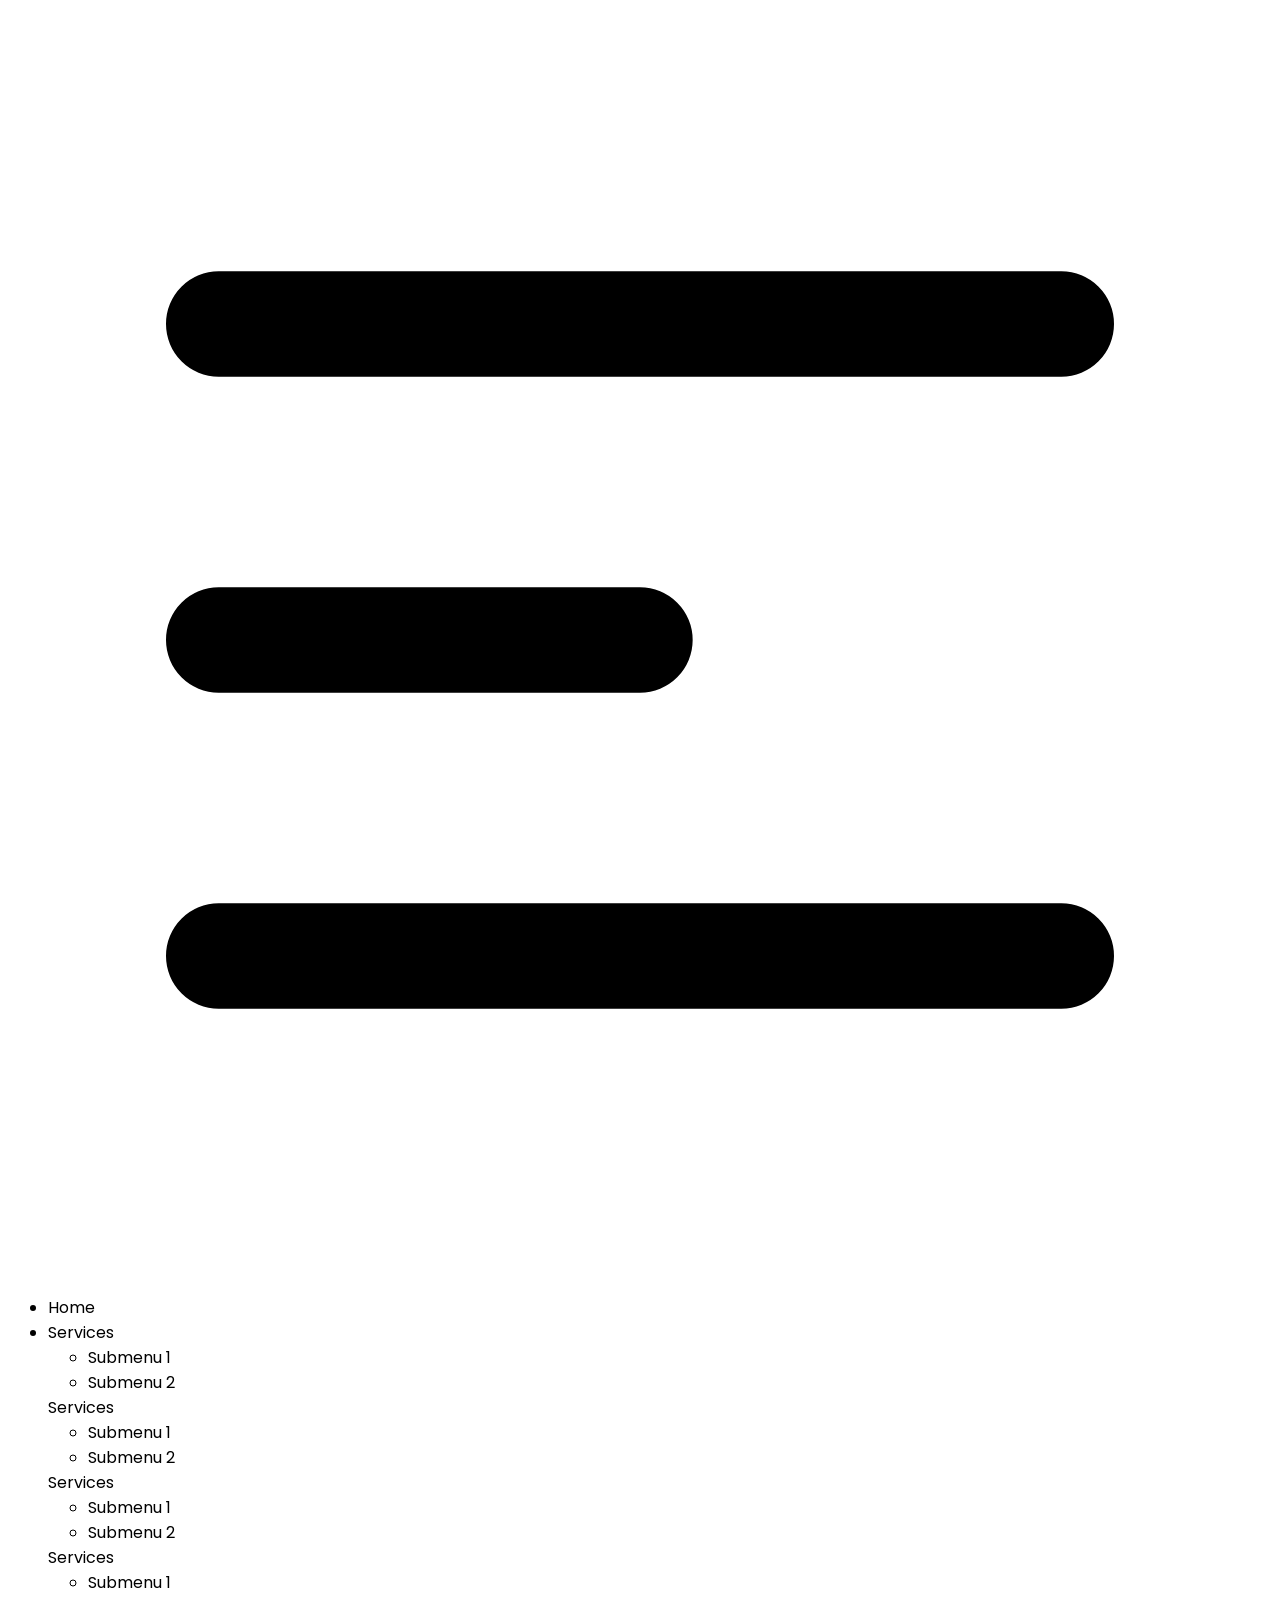
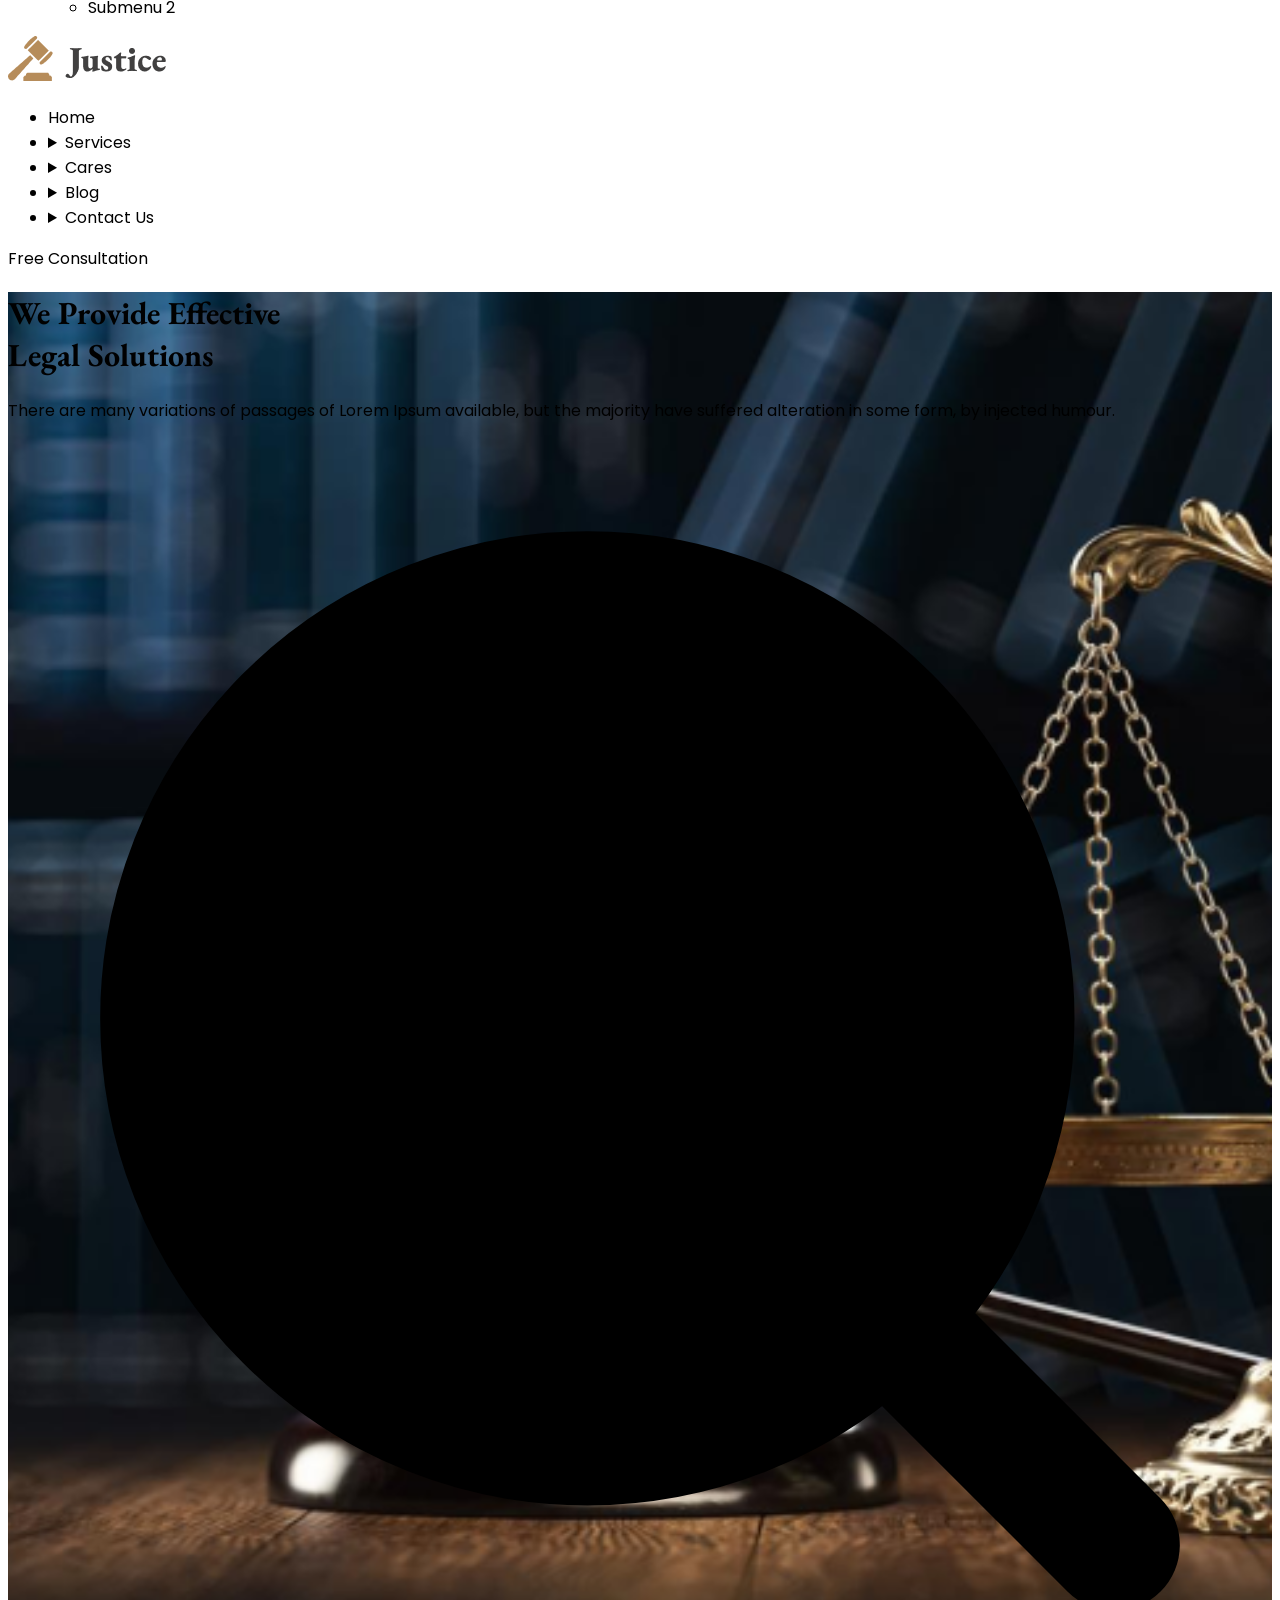
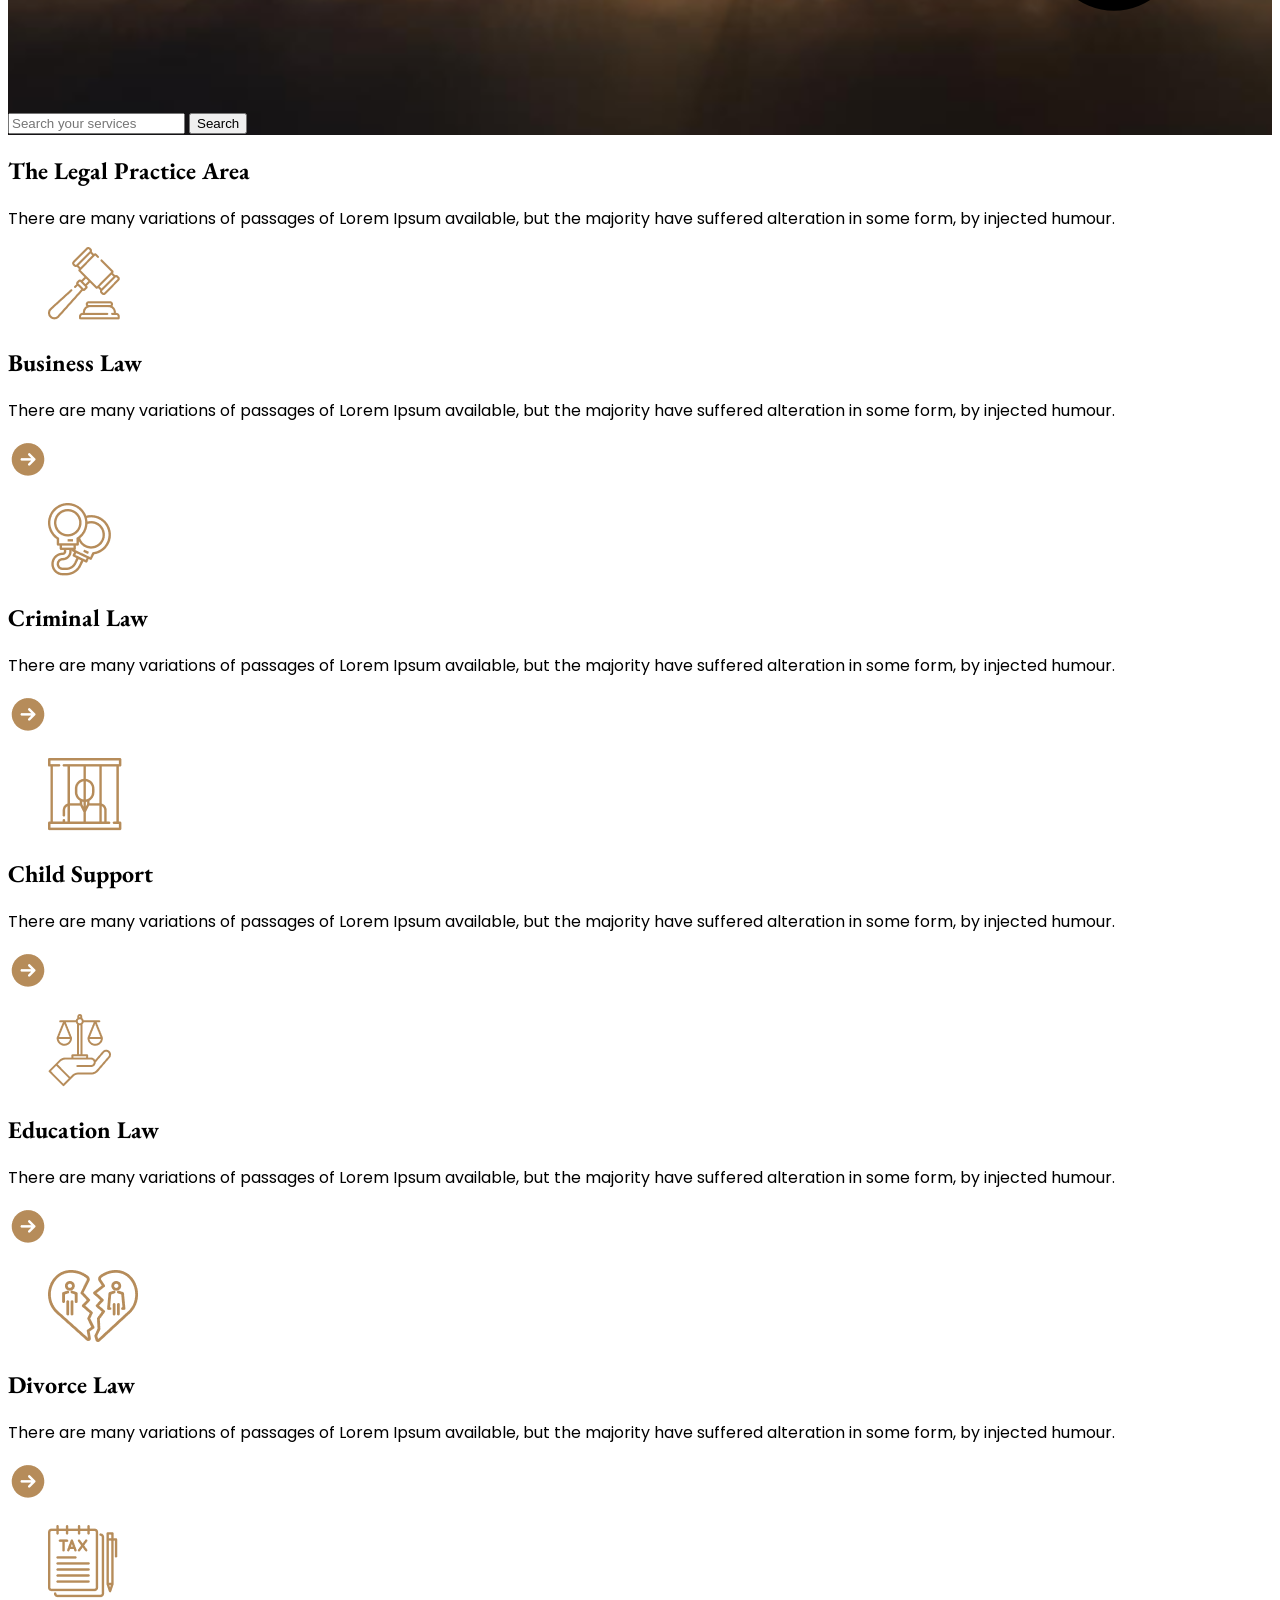
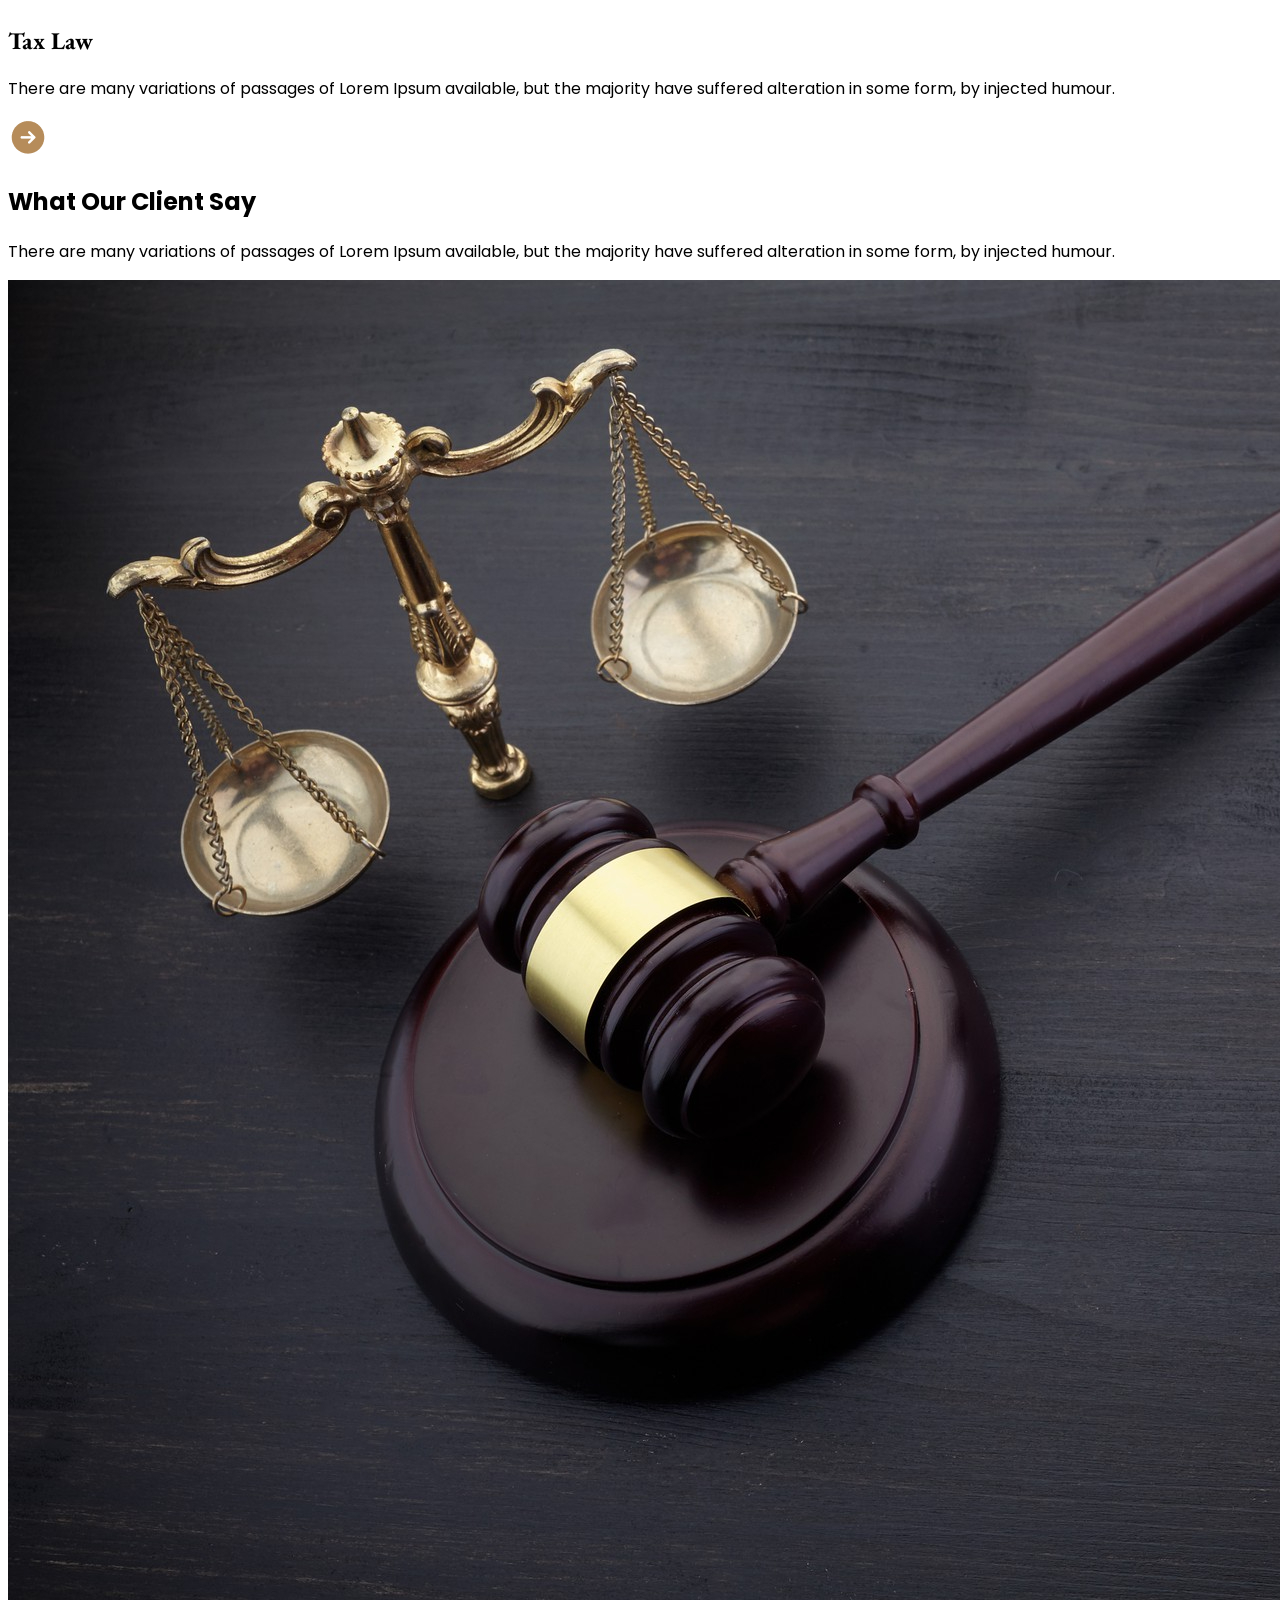
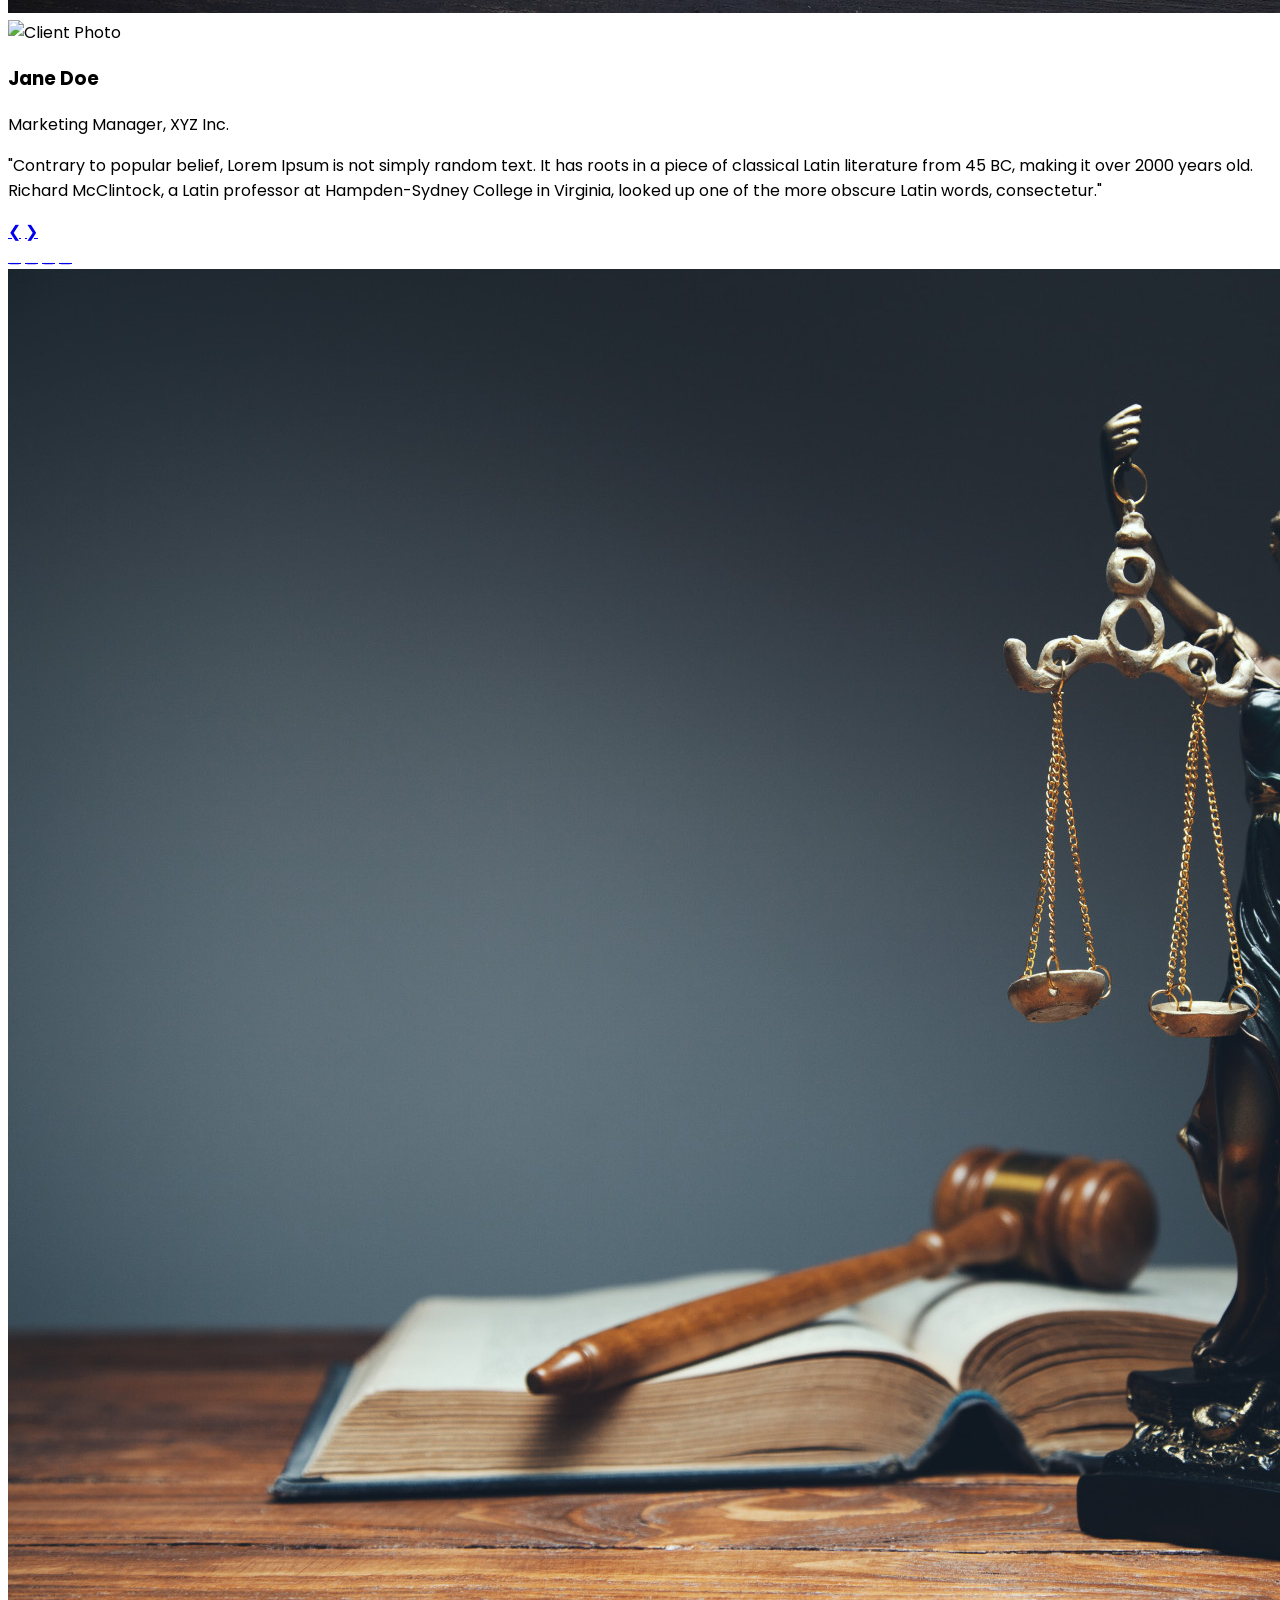
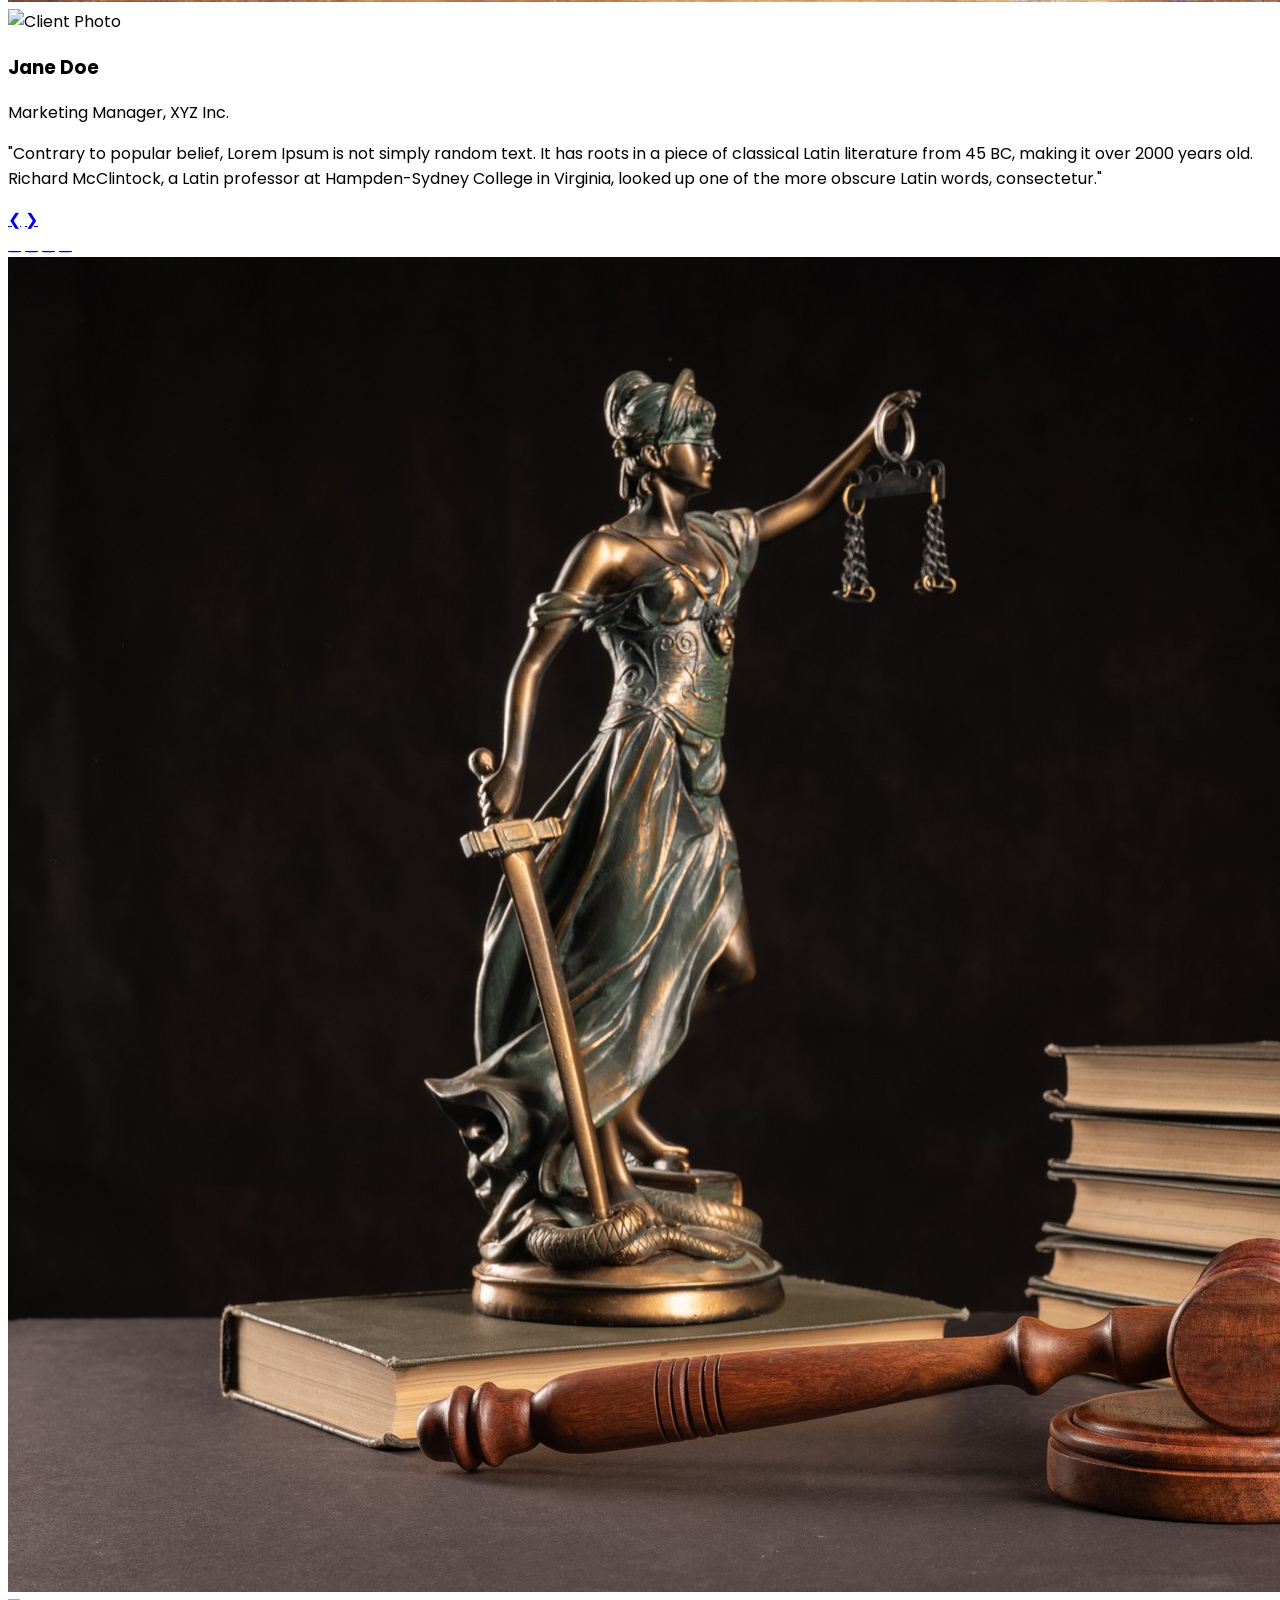
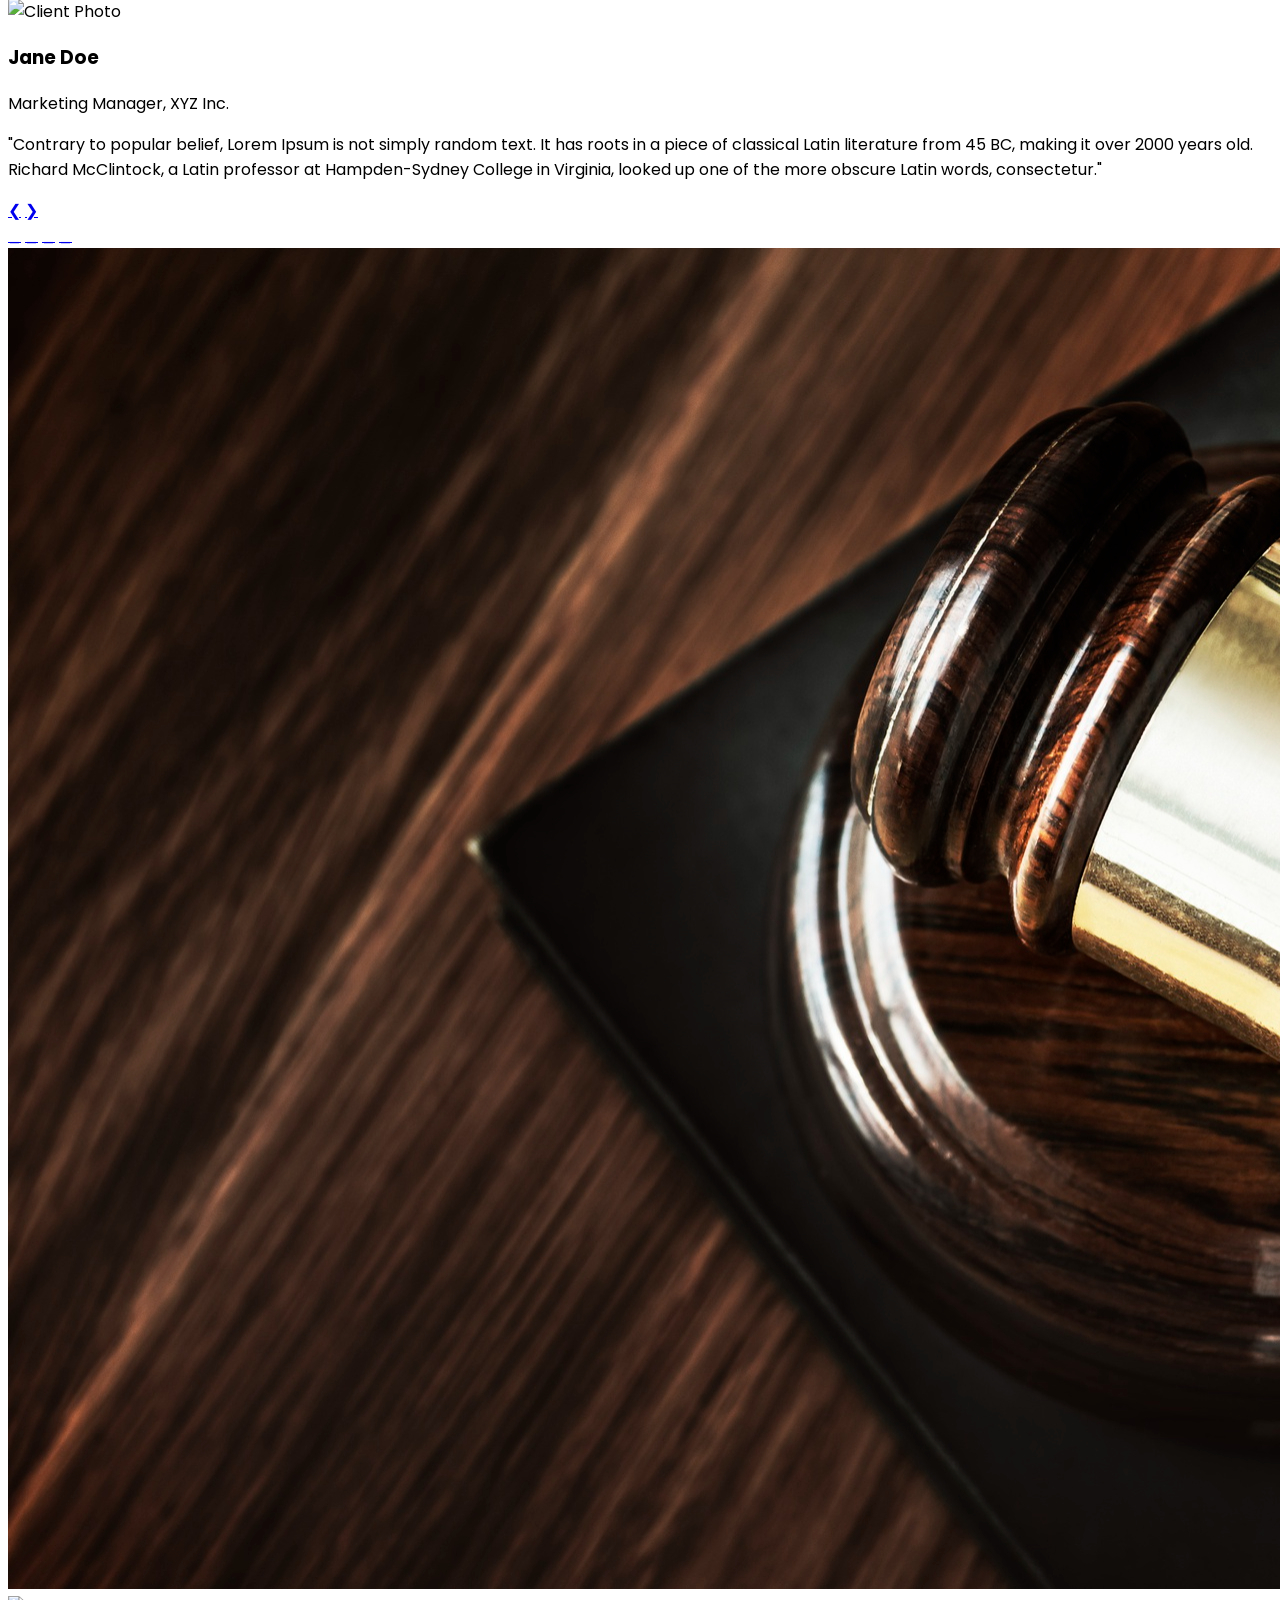
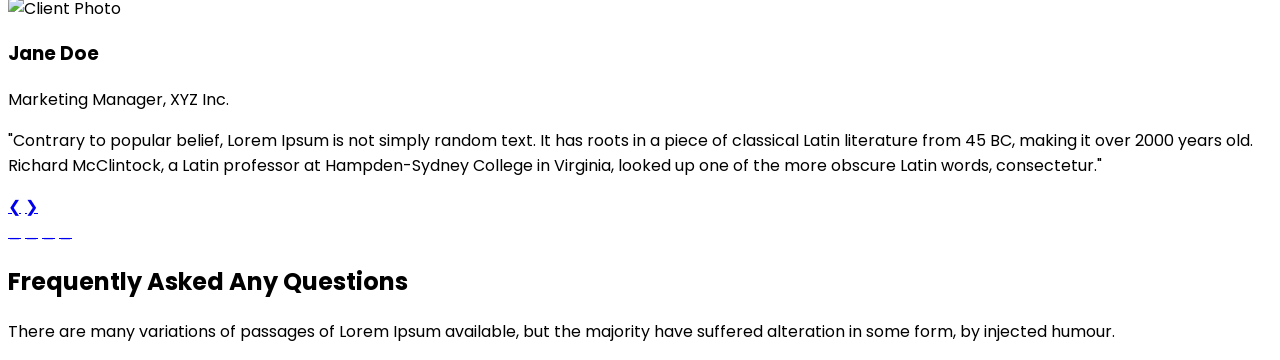
==== commit 8b1e9edb: "FAQ" ====
--- a/index.html
+++ b/index.html
@@ -157,38 +157,40 @@
         </div>
 <!-- width: max-w-md -->
         <!-- hero section-->
-        <div class="hero w-[1170px] h-[550px] mb-18">
-          <div class="hero-overlay bg-opacity-60"></div>
-          <div class="hero-content text-neutral-content text-center">
-            <div class="w-[668px]">
-              <h1 class="mb-5 text-7xl font-extrabold garamond-regular">We Provide Effective <br> Legal Solutions</h1>
-              <p class="mb-5">
-                There are many variations of passages of Lorem Ipsum available, but the majority have suffered alteration in some form, by injected humour.
-              </p>
-              <!-- input and search container -->
-               <div class="flex gap-5 place-content-center">
-                <!-- input -->
-                <label class="input w-[479px] h-[48px]">
-                  <svg class="h-[1em] opacity-50" xmlns="http://www.w3.org/2000/svg" viewBox="0 0 24 24">
-                    <g
-                      stroke-linejoin="round"
-                      stroke-linecap="round"
-                      stroke-width="2.5"
-                      fill=" px-10"
-                      stroke="currentColor"
-                    >
-                      <circle cx="11" cy="11" r="8"></circle>
-                      <path d="m21 21-4.3-4.3"></path>
-                    </g>
-                  </svg>
-                  <input type="search" required placeholder="Search your services" />
-                </label>
-                <!-- search-button -->
-                <button class="btn btn-primary bg-btn-primary px-3 py-6">Search</button>
+         <div class="grid place-content-center">
+          <div class="hero w-[1170px] h-[550px] mb-18">
+            <div class="hero-overlay bg-opacity-60"></div>
+            <div class="hero-content text-neutral-content text-center">
+              <div class="w-[668px]">
+                <h1 class="mb-5 text-7xl font-extrabold garamond-regular">We Provide Effective <br> Legal Solutions</h1>
+                <p class="mb-5">
+                  There are many variations of passages of Lorem Ipsum available, but the majority have suffered alteration in some form, by injected humour.
+                </p>
+                <!-- input and search container -->
+                 <div class="flex gap-5 place-content-center">
+                  <!-- input -->
+                  <label class="input w-[479px] h-[48px]">
+                    <svg class="h-[1em] opacity-50" xmlns="http://www.w3.org/2000/svg" viewBox="0 0 24 24">
+                      <g
+                        stroke-linejoin="round"
+                        stroke-linecap="round"
+                        stroke-width="2.5"
+                        fill=" px-10"
+                        stroke="currentColor"
+                      >
+                        <circle cx="11" cy="11" r="8"></circle>
+                        <path d="m21 21-4.3-4.3"></path>
+                      </g>
+                    </svg>
+                    <input type="search" required placeholder="Search your services" />
+                  </label>
+                  <!-- search-button -->
+                  <button class="btn btn-primary bg-btn-primary px-3 py-6">Search</button>
+                </div>
               </div>
             </div>
           </div>
-        </div>
+         </div>
 
         <!-- background for hero section -->
         <style>
@@ -324,141 +326,148 @@
           <p class="text-lg text-dark-03">There are many variations of passages of Lorem Ipsum available, but the majority have suffered alteration in some form, by injected humour.</p>
         </div>
         <!-- carousel -->
-        <div class="carousel w-full">
-          <!-- slide 01 -->
-          <div id="slide1" class="carousel-item relative w-full">
-            <img
-              src="./images/slider-1.jpg" 
-              class="" />
-
-              <!-- Testimonial content -->
-              <div class="absolute inset-0 bg-black bg-opacity-50 flex items-center justify-center">
-                <div class="text-center text-white p-6 w-3/4">
-                  <img 
-                    src="https://randomuser.me/api/portraits/women/44.jpg"
-                    alt="Client Photo"
-                    class="w-16 h-16 rounded-full mx-auto mb-4 border-2 border-white" />
-                  <h3 class="text-xl font-semibold">Jane Doe</h3>
-                  <p class="text-sm text-gray-200 mb-2">Marketing Manager, XYZ Inc.</p>
-                  <p class="text-sm">"Contrary to popular belief, Lorem Ipsum is not simply random text. It has roots in a piece of classical Latin literature from 45 BC, making it over 2000 years old. Richard McClintock, a Latin professor at Hampden-Sydney College in Virginia, looked up one of the more obscure Latin words, consectetur."</p>
-                </div>
-              </div>
-
-           <!-- Navigation buttons -->
-            <div class="absolute left-5 right-5 top-1/2 flex -translate-y-1/2 transform justify-between">
-              <a href="#slide4" class="btn btn-circle">❮</a>
-              <a href="#slide2" class="btn btn-circle">❯</a>
-            </div>
-
-            <!-- slider scroll tabs -->
-            <div class="absolute bottom-4 left-1/2 -translate-x-1/2 flex gap-2">
-              <a href="#slide1" class="text-white text-3xl opacity-50 hover:opacity-100">_</a>
-              <a href="#slide2" class="text-white text-3xl opacity-50 hover:opacity-100">_</a>
-              <a href="#slide3" class="text-white text-3xl opacity-50 hover:opacity-100">_</a>
-              <a href="#slide4" class="text-white text-3xl opacity-50 hover:opacity-100">_</a>
+         <div class="grid place-content-center">
+          <div class="carousel w-[1170px] h-[500px] mx-auto">
+            <!-- slide 01 -->
+            <div id="slide1" class="carousel-item relative w-full">
+              <img
+                src="./images/slider-1.jpg" 
+                class="w-full h-full object-cover" />
+  
+                <!-- Testimonial content -->
+                <div class="absolute inset-0 bg-black bg-opacity-50 flex items-center justify-center">
+                  <div class="text-center text-white p-6 w-3/4">
+                    <img 
+                      src="https://64.media.tumblr.com/cc274401aa0922a761804920b191c61d/b8cd43d151caa4ab-ad/s1280x1920/482eac34785cdd10b9ae03bb4c9db50d7702aa0b.jpg"
+                      alt="Client Photo"
+                      class="w-20 h-20 rounded-full mx-auto mb-4 border-2 border-white" />
+                    <h3 class="text-xl font-semibold">Jane Doe</h3>
+                    <p class="text-sm text-gray-200 mb-2">Marketing Manager, XYZ Inc.</p>
+                    <p class="text-sm">"Contrary to popular belief, Lorem Ipsum is not simply random text. It has roots in a piece of classical Latin literature from 45 BC, making it over 2000 years old. Richard McClintock, a Latin professor at Hampden-Sydney College in Virginia, looked up one of the more obscure Latin words, consectetur."</p>
+                  </div>
+                </div>
+  
+             <!-- Navigation buttons -->
+              <div class="absolute left-5 right-5 top-1/2 flex -translate-y-1/2 transform justify-between">
+                <a href="#slide4" class="btn btn-circle">❮</a>
+                <a href="#slide2" class="btn btn-circle">❯</a>
+              </div>
+  
+              <!-- slider scroll tabs -->
+              <div class="absolute bottom-4 left-1/2 -translate-x-1/2 flex gap-2">
+                <a href="#slide1" class="text-white text-3xl opacity-50 hover:opacity-100">_</a>
+                <a href="#slide2" class="text-white text-3xl opacity-50 hover:opacity-100">_</a>
+                <a href="#slide3" class="text-white text-3xl opacity-50 hover:opacity-100">_</a>
+                <a href="#slide4" class="text-white text-3xl opacity-50 hover:opacity-100">_</a>
+              </div>
+            </div>
+            <!-- slide 02 -->
+            <div id="slide2" class="carousel-item relative w-full">
+              <img
+                src="./images/slider-2.jpg" 
+                class="w-full h-full object-cover" />
+  
+                <!-- Testimonial content -->
+                <div class="absolute inset-0 bg-black bg-opacity-50 flex items-center justify-center">
+                  <div class="text-center text-white p-6 w-3/4">
+                    <img 
+                      src="https://img.daisyui.com/images/profile/demo/yellingcat@192.webp"
+                      alt="Client Photo"
+                      class="w-20 h-20 rounded-full mx-auto mb-4 border-2 border-white" />
+                    <h3 class="text-xl font-semibold">Jane Doe</h3>
+                    <p class="text-sm text-gray-200 mb-2">Marketing Manager, XYZ Inc.</p>
+                    <p class="text-sm">"Contrary to popular belief, Lorem Ipsum is not simply random text. It has roots in a piece of classical Latin literature from 45 BC, making it over 2000 years old. Richard McClintock, a Latin professor at Hampden-Sydney College in Virginia, looked up one of the more obscure Latin words, consectetur."</p>
+                  </div>
+                </div>
+  
+             <!-- Navigation buttons -->
+              <div class="absolute left-5 right-5 top-1/2 flex -translate-y-1/2 transform justify-between">
+                <a href="#slide1" class="btn btn-circle">❮</a>
+                <a href="#slide3" class="btn btn-circle">❯</a>
+              </div>
+  
+              <!-- slider scroll tabs -->
+              <div class="absolute bottom-4 left-1/2 -translate-x-1/2 flex gap-2">
+                <a href="#slide1" class="text-white text-3xl opacity-50 hover:opacity-100">_</a>
+                <a href="#slide2" class="text-white text-3xl opacity-50 hover:opacity-100">_</a>
+                <a href="#slide3" class="text-white text-3xl opacity-50 hover:opacity-100">_</a>
+                <a href="#slide4" class="text-white text-3xl opacity-50 hover:opacity-100">_</a>
+              </div>
+            </div>
+            <!-- slide 03 -->
+            <div id="slide3" class="carousel-item relative w-full">
+              <img
+                src="./images/slider-3.jpg" 
+                class="w-full h-full object-cover" />
+  
+                <!-- Testimonial content -->
+                <div class="absolute inset-0 bg-black bg-opacity-50 flex items-center justify-center">
+                  <div class="text-center text-white p-6 w-3/4">
+                    <img 
+                      src="https://img.daisyui.com/images/profile/demo/spiderperson@192.webp"
+                      alt="Client Photo"
+                      class="w-20 h-20 rounded-full mx-auto mb-4 border-2 border-white" />
+                    <h3 class="text-xl font-semibold">Jane Doe</h3>
+                    <p class="text-sm text-gray-200 mb-2">Marketing Manager, XYZ Inc.</p>
+                    <p class="text-sm">"Contrary to popular belief, Lorem Ipsum is not simply random text. It has roots in a piece of classical Latin literature from 45 BC, making it over 2000 years old. Richard McClintock, a Latin professor at Hampden-Sydney College in Virginia, looked up one of the more obscure Latin words, consectetur."</p>
+                  </div>
+                </div>
+  
+             <!-- Navigation buttons -->
+              <div class="absolute left-5 right-5 top-1/2 flex -translate-y-1/2 transform justify-between">
+                <a href="#slide2" class="btn btn-circle">❮</a>
+                <a href="#slide4" class="btn btn-circle">❯</a>
+              </div>
+  
+              <!-- slider scroll tabs -->
+              <div class="absolute bottom-4 left-1/2 -translate-x-1/2 flex gap-2">
+                <a href="#slide1" class="text-white text-3xl opacity-50 hover:opacity-100">_</a>
+                <a href="#slide2" class="text-white text-3xl opacity-50 hover:opacity-100">_</a>
+                <a href="#slide3" class="text-white text-3xl opacity-50 hover:opacity-100">_</a>
+                <a href="#slide4" class="text-white text-3xl opacity-50 hover:opacity-100">_</a>
+              </div>
+            </div>
+            <!-- slide 04 -->
+            <div id="slide4" class="carousel-item relative w-full">
+              <img
+                src="./images/closeup-gavel-judgement-concept.jpg" 
+                class="w-full h-full object-cover" />
+  
+                <!-- Testimonial content -->
+                <div class="absolute inset-0 bg-black bg-opacity-50 flex items-center justify-center">
+                  <div class="text-center text-white p-6 w-3/4">
+                    <img 
+                      src="https://www.nicepng.com/png/detail/766-7663669_kirby-face-on-thanos-thanos-head-transparent-background.png"
+                      alt="Client Photo"
+                      class="w-20 h-20 rounded-full mx-auto mb-4 border-2 border-white" />
+                    <h3 class="text-xl font-semibold">Jane Doe</h3>
+                    <p class="text-sm text-gray-200 mb-2">Marketing Manager, XYZ Inc.</p>
+                    <p class="text-sm">"Contrary to popular belief, Lorem Ipsum is not simply random text. It has roots in a piece of classical Latin literature from 45 BC, making it over 2000 years old. Richard McClintock, a Latin professor at Hampden-Sydney College in Virginia, looked up one of the more obscure Latin words, consectetur."</p>
+                  </div>
+                </div>
+  
+             <!-- Navigation buttons -->
+              <div class="absolute left-5 right-5 top-1/2 flex -translate-y-1/2 transform justify-between">
+                <a href="#slide3" class="btn btn-circle">❮</a>
+                <a href="#slide1" class="btn btn-circle">❯</a>
+              </div>
+  
+              <!-- slider scroll tabs -->
+              <div class="absolute bottom-4 left-1/2 -translate-x-1/2 flex gap-2">
+                <a href="#slide1" class="text-white text-3xl opacity-50 hover:opacity-100">_</a>
+                <a href="#slide2" class="text-white text-3xl opacity-50 hover:opacity-100">_</a>
+                <a href="#slide3" class="text-white text-3xl opacity-50 hover:opacity-100">_</a>
+                <a href="#slide4" class="text-white text-3xl opacity-50 hover:opacity-100">_</a>
+              </div>
             </div>
           </div>
-          <!-- slide 02 -->
-          <div id="slide2" class="carousel-item relative w-full">
-            <img
-              src="./images/slider-2.jpg" 
-              class="" />
-
-              <!-- Testimonial content -->
-              <div class="absolute inset-0 bg-black bg-opacity-50 flex items-center justify-center">
-                <div class="text-center text-white p-6 w-3/4">
-                  <img 
-                    src="https://img.daisyui.com/images/profile/demo/yellingcat@192.webp"
-                    alt="Client Photo"
-                    class="w-16 h-16 rounded-full mx-auto mb-4 border-2 border-white" />
-                  <h3 class="text-xl font-semibold">Jane Doe</h3>
-                  <p class="text-sm text-gray-200 mb-2">Marketing Manager, XYZ Inc.</p>
-                  <p class="text-sm">"Contrary to popular belief, Lorem Ipsum is not simply random text. It has roots in a piece of classical Latin literature from 45 BC, making it over 2000 years old. Richard McClintock, a Latin professor at Hampden-Sydney College in Virginia, looked up one of the more obscure Latin words, consectetur."</p>
-                </div>
-              </div>
-
-           <!-- Navigation buttons -->
-            <div class="absolute left-5 right-5 top-1/2 flex -translate-y-1/2 transform justify-between">
-              <a href="#slide1" class="btn btn-circle">❮</a>
-              <a href="#slide3" class="btn btn-circle">❯</a>
-            </div>
-
-            <!-- slider scroll tabs -->
-            <div class="absolute bottom-4 left-1/2 -translate-x-1/2 flex gap-2">
-              <a href="#slide1" class="text-white text-3xl opacity-50 hover:opacity-100">_</a>
-              <a href="#slide2" class="text-white text-3xl opacity-50 hover:opacity-100">_</a>
-              <a href="#slide3" class="text-white text-3xl opacity-50 hover:opacity-100">_</a>
-              <a href="#slide4" class="text-white text-3xl opacity-50 hover:opacity-100">_</a>
-            </div>
+         </div>
+
+         <!-- FAQ -->
+          <div class="grid place-content-center place-items-center mt-24 w-3/6 mx-auto text-center space-y-4">
+            <h2 class="garamond font-extrabold text-4xl text-dark-02">Frequently Asked Any Questions</h2>
+            <p class="text-lg text-dark-03">There are many variations of passages of Lorem Ipsum available, but the majority have suffered alteration in some form, by injected humour.</p>
           </div>
-          <!-- slide 03 -->
-          <div id="slide3" class="carousel-item relative w-full">
-            <img
-              src="./images/slider-3.jpg" 
-              class="" />
-
-              <!-- Testimonial content -->
-              <div class="absolute inset-0 bg-black bg-opacity-50 flex items-center justify-center">
-                <div class="text-center text-white p-6 w-3/4">
-                  <img 
-                    src="https://img.daisyui.com/images/profile/demo/spiderperson@192.webp"
-                    alt="Client Photo"
-                    class="w-16 h-16 rounded-full mx-auto mb-4 border-2 border-white" />
-                  <h3 class="text-xl font-semibold">Jane Doe</h3>
-                  <p class="text-sm text-gray-200 mb-2">Marketing Manager, XYZ Inc.</p>
-                  <p class="text-sm">"Contrary to popular belief, Lorem Ipsum is not simply random text. It has roots in a piece of classical Latin literature from 45 BC, making it over 2000 years old. Richard McClintock, a Latin professor at Hampden-Sydney College in Virginia, looked up one of the more obscure Latin words, consectetur."</p>
-                </div>
-              </div>
-
-           <!-- Navigation buttons -->
-            <div class="absolute left-5 right-5 top-1/2 flex -translate-y-1/2 transform justify-between">
-              <a href="#slide2" class="btn btn-circle">❮</a>
-              <a href="#slide4" class="btn btn-circle">❯</a>
-            </div>
-
-            <!-- slider scroll tabs -->
-            <div class="absolute bottom-4 left-1/2 -translate-x-1/2 flex gap-2">
-              <a href="#slide1" class="text-white text-3xl opacity-50 hover:opacity-100">_</a>
-              <a href="#slide2" class="text-white text-3xl opacity-50 hover:opacity-100">_</a>
-              <a href="#slide3" class="text-white text-3xl opacity-50 hover:opacity-100">_</a>
-              <a href="#slide4" class="text-white text-3xl opacity-50 hover:opacity-100">_</a>
-            </div>
-          </div>
-          <!-- slide 04 -->
-          <div id="slide4" class="carousel-item relative w-full">
-            <img
-              src="./images/closeup-gavel-judgement-concept.jpg" 
-              class="" />
-
-              <!-- Testimonial content -->
-              <div class="absolute inset-0 bg-black bg-opacity-50 flex items-center justify-center">
-                <div class="text-center text-white p-6 w-3/4">
-                  <img 
-                    src="https://randomuser.me/api/portraits/men/44.jpg"
-                    alt="Client Photo"
-                    class="w-16 h-16 rounded-full mx-auto mb-4 border-2 border-white" />
-                  <h3 class="text-xl font-semibold">Jane Doe</h3>
-                  <p class="text-sm text-gray-200 mb-2">Marketing Manager, XYZ Inc.</p>
-                  <p class="text-sm">"Contrary to popular belief, Lorem Ipsum is not simply random text. It has roots in a piece of classical Latin literature from 45 BC, making it over 2000 years old. Richard McClintock, a Latin professor at Hampden-Sydney College in Virginia, looked up one of the more obscure Latin words, consectetur."</p>
-                </div>
-              </div>
-
-           <!-- Navigation buttons -->
-            <div class="absolute left-5 right-5 top-1/2 flex -translate-y-1/2 transform justify-between">
-              <a href="#slide3" class="btn btn-circle">❮</a>
-              <a href="#slide1" class="btn btn-circle">❯</a>
-            </div>
-
-            <!-- slider scroll tabs -->
-            <div class="absolute bottom-4 left-1/2 -translate-x-1/2 flex gap-2">
-              <a href="#slide1" class="text-white text-3xl opacity-50 hover:opacity-100">_</a>
-              <a href="#slide2" class="text-white text-3xl opacity-50 hover:opacity-100">_</a>
-              <a href="#slide3" class="text-white text-3xl opacity-50 hover:opacity-100">_</a>
-              <a href="#slide4" class="text-white text-3xl opacity-50 hover:opacity-100">_</a>
-            </div>
-          </div>
-        </div>
-
   
     </main>
 
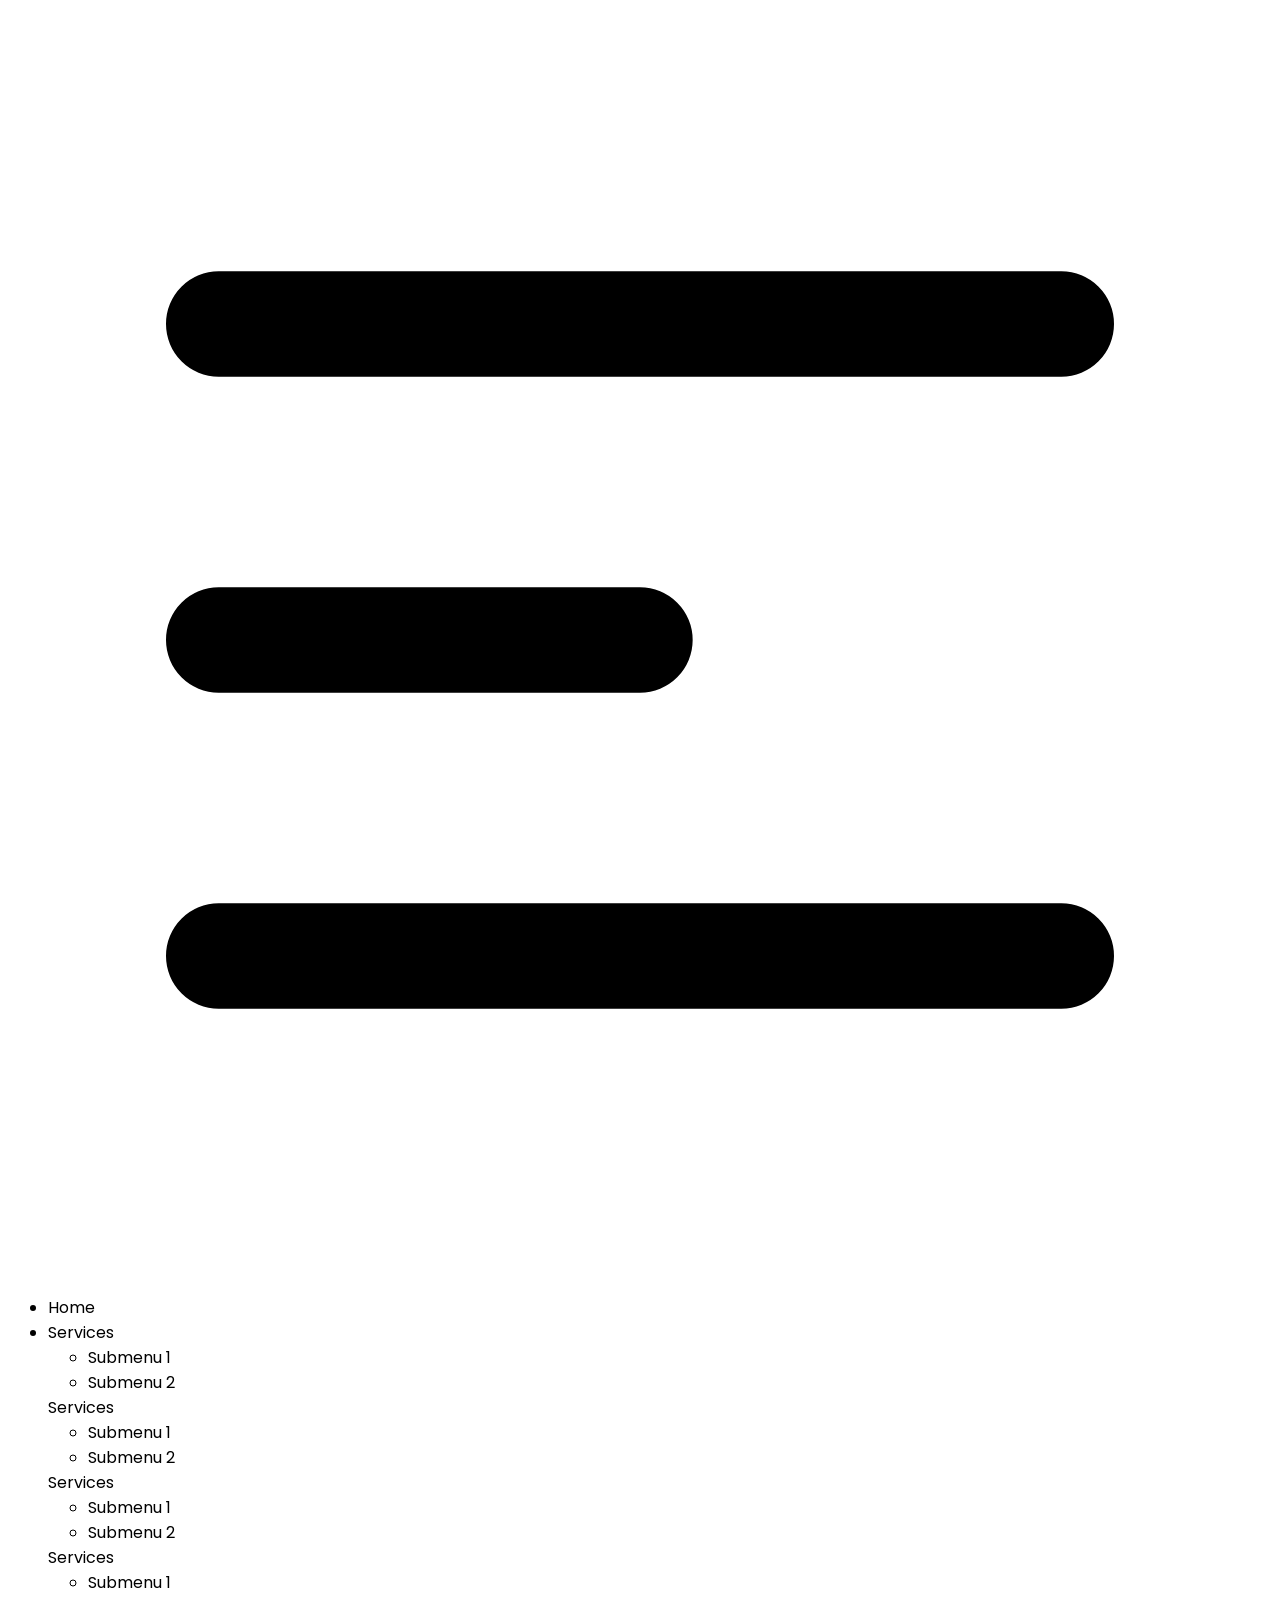
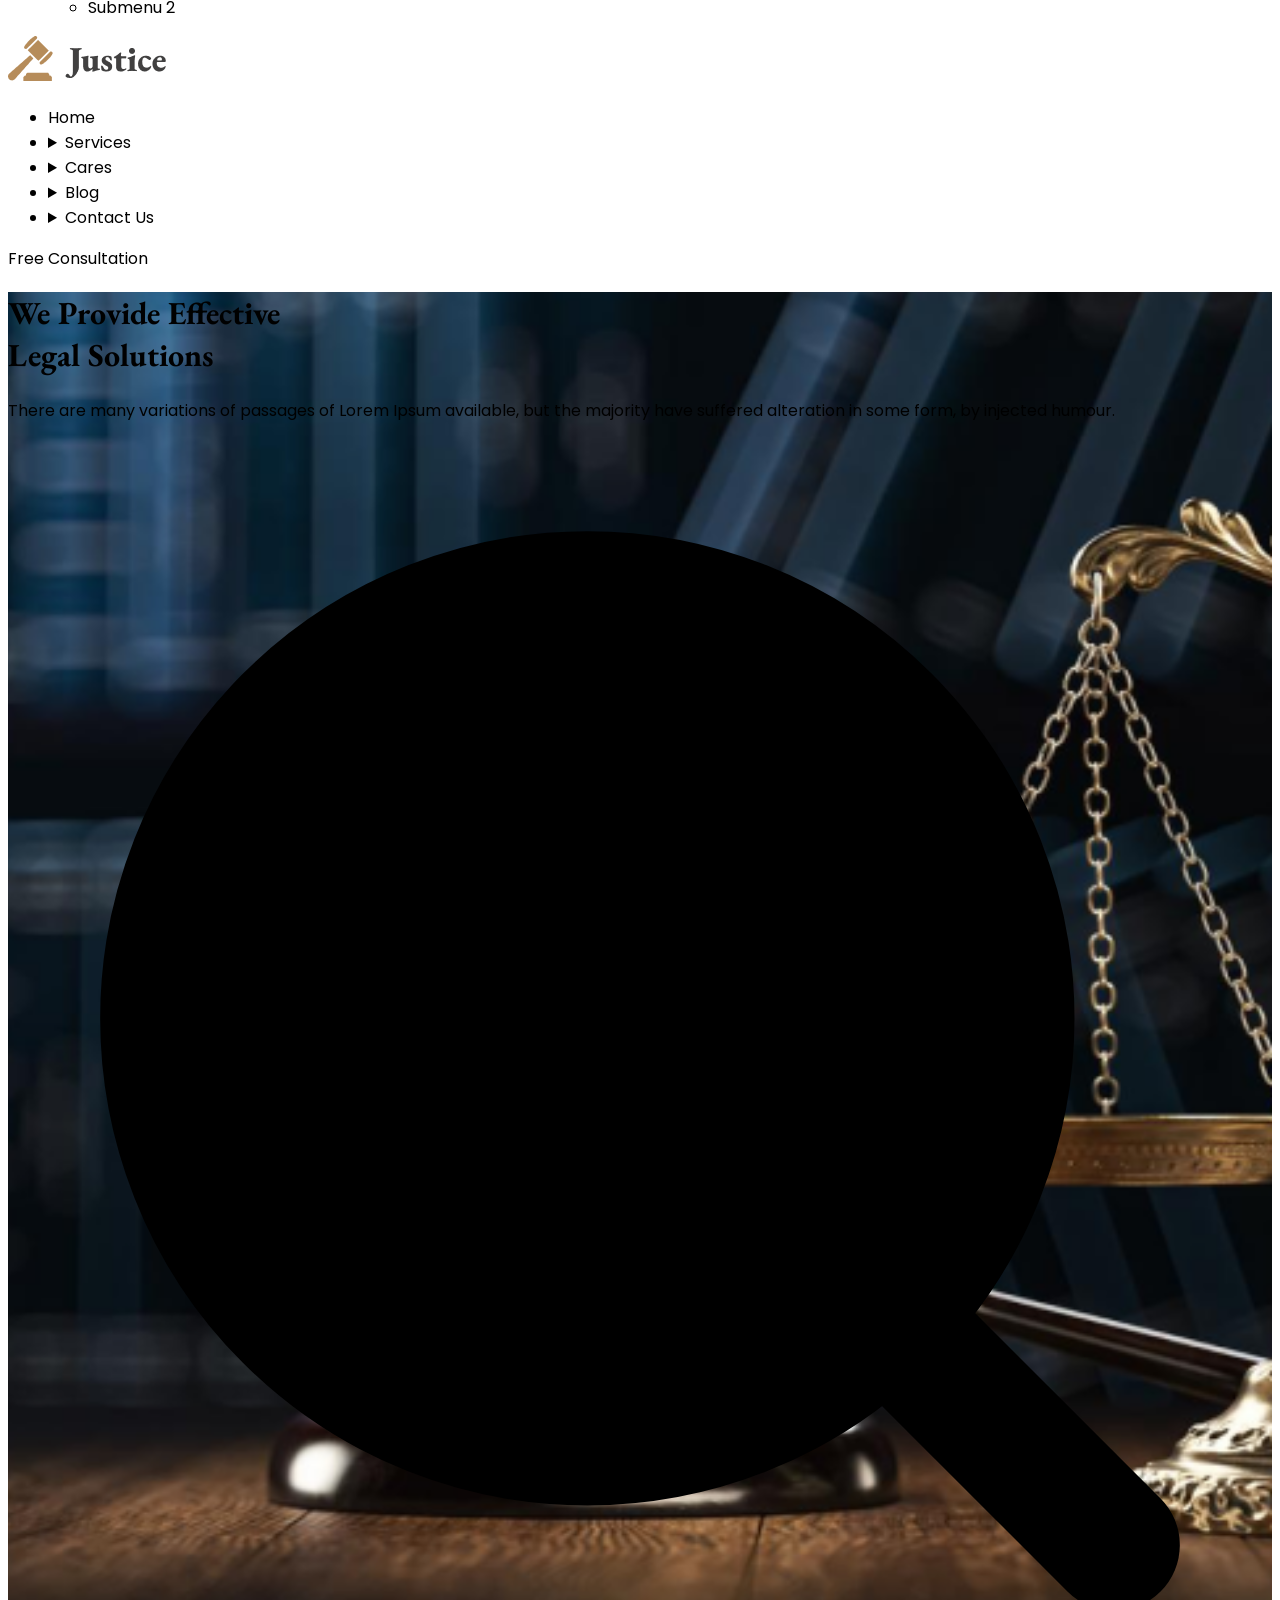
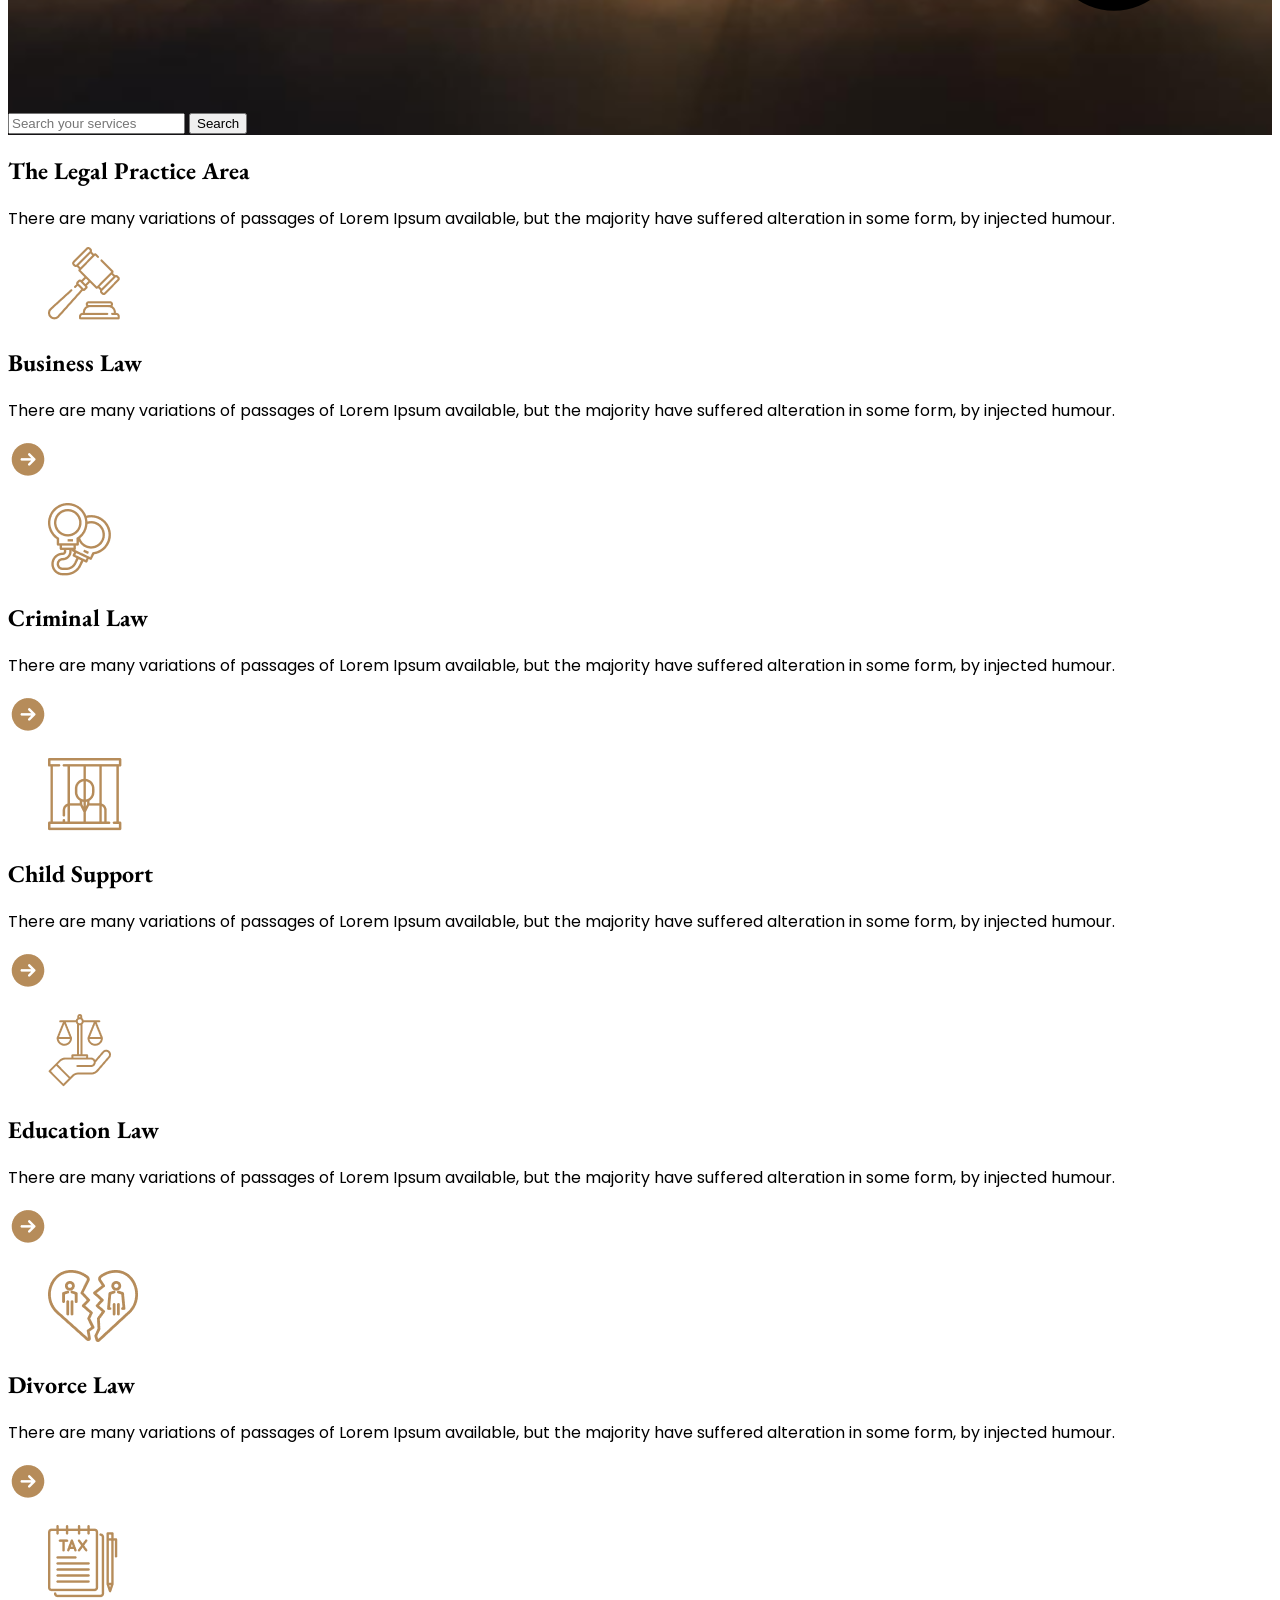
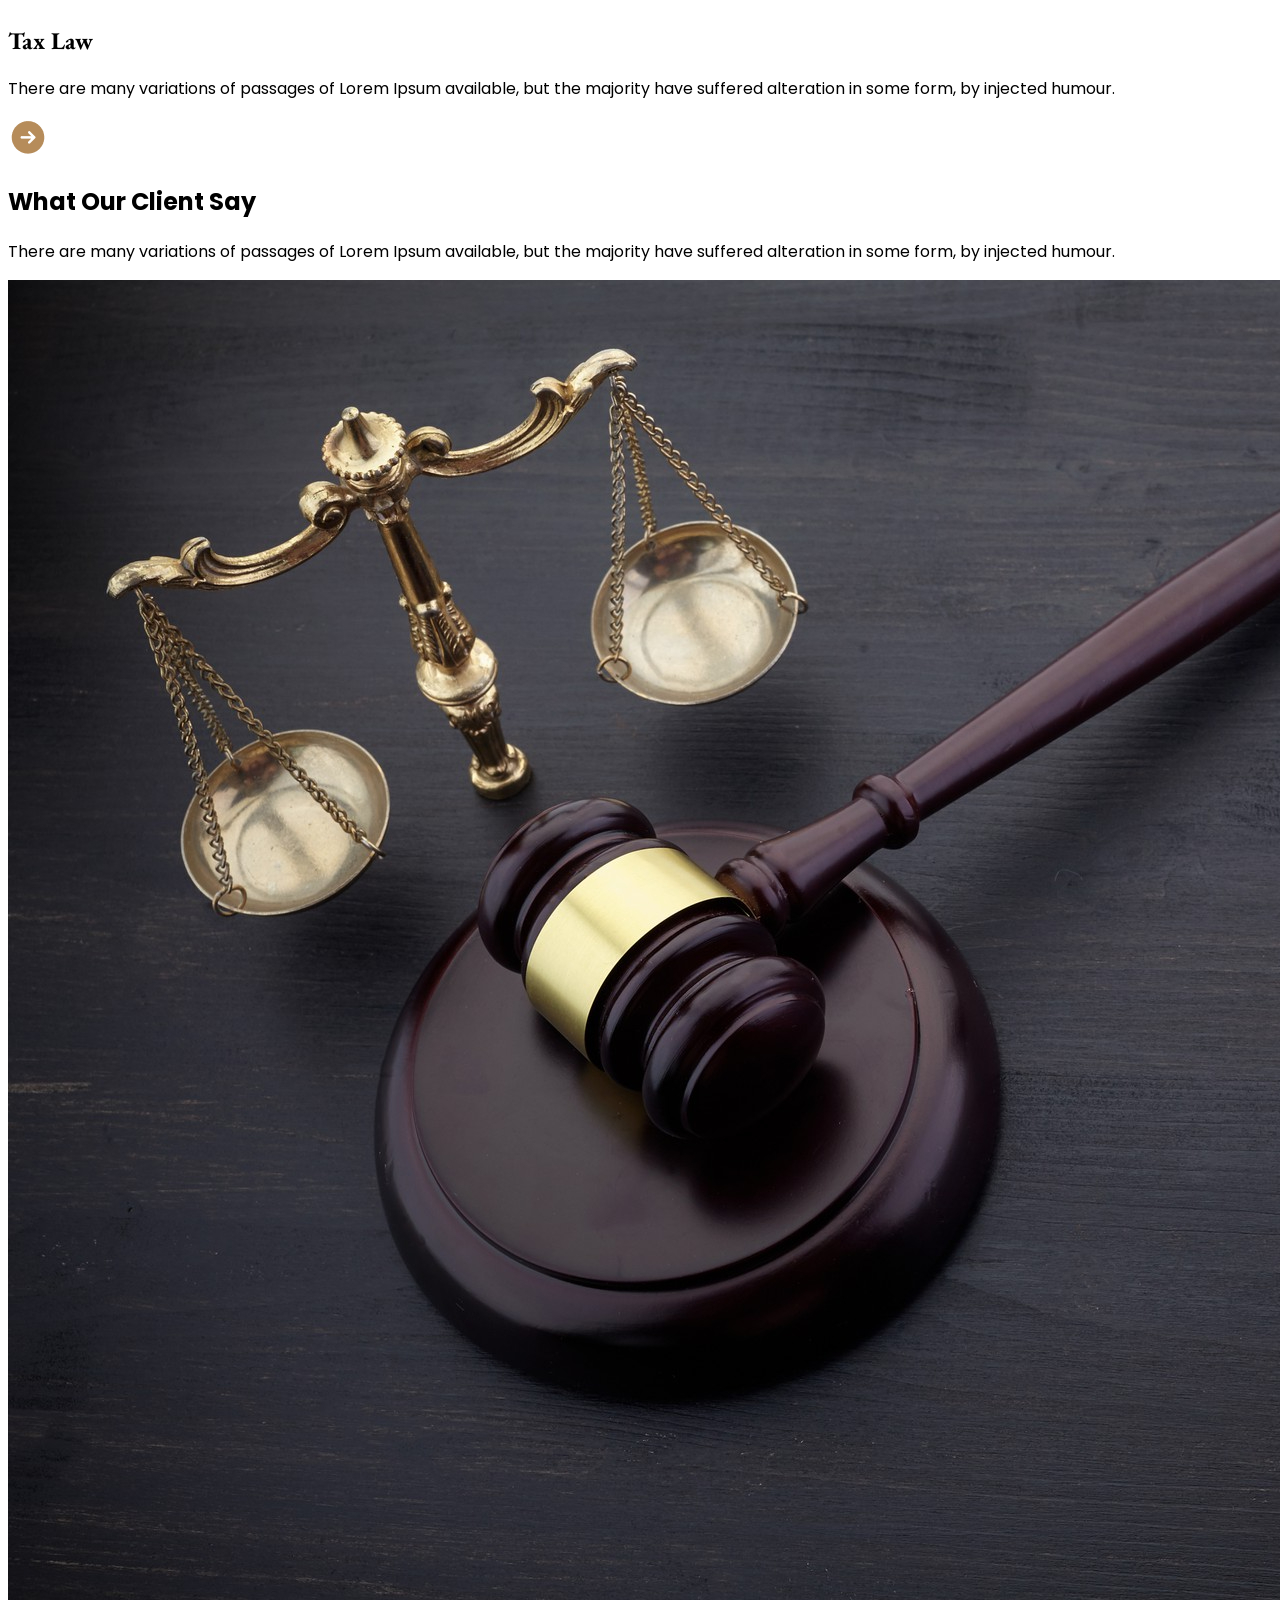
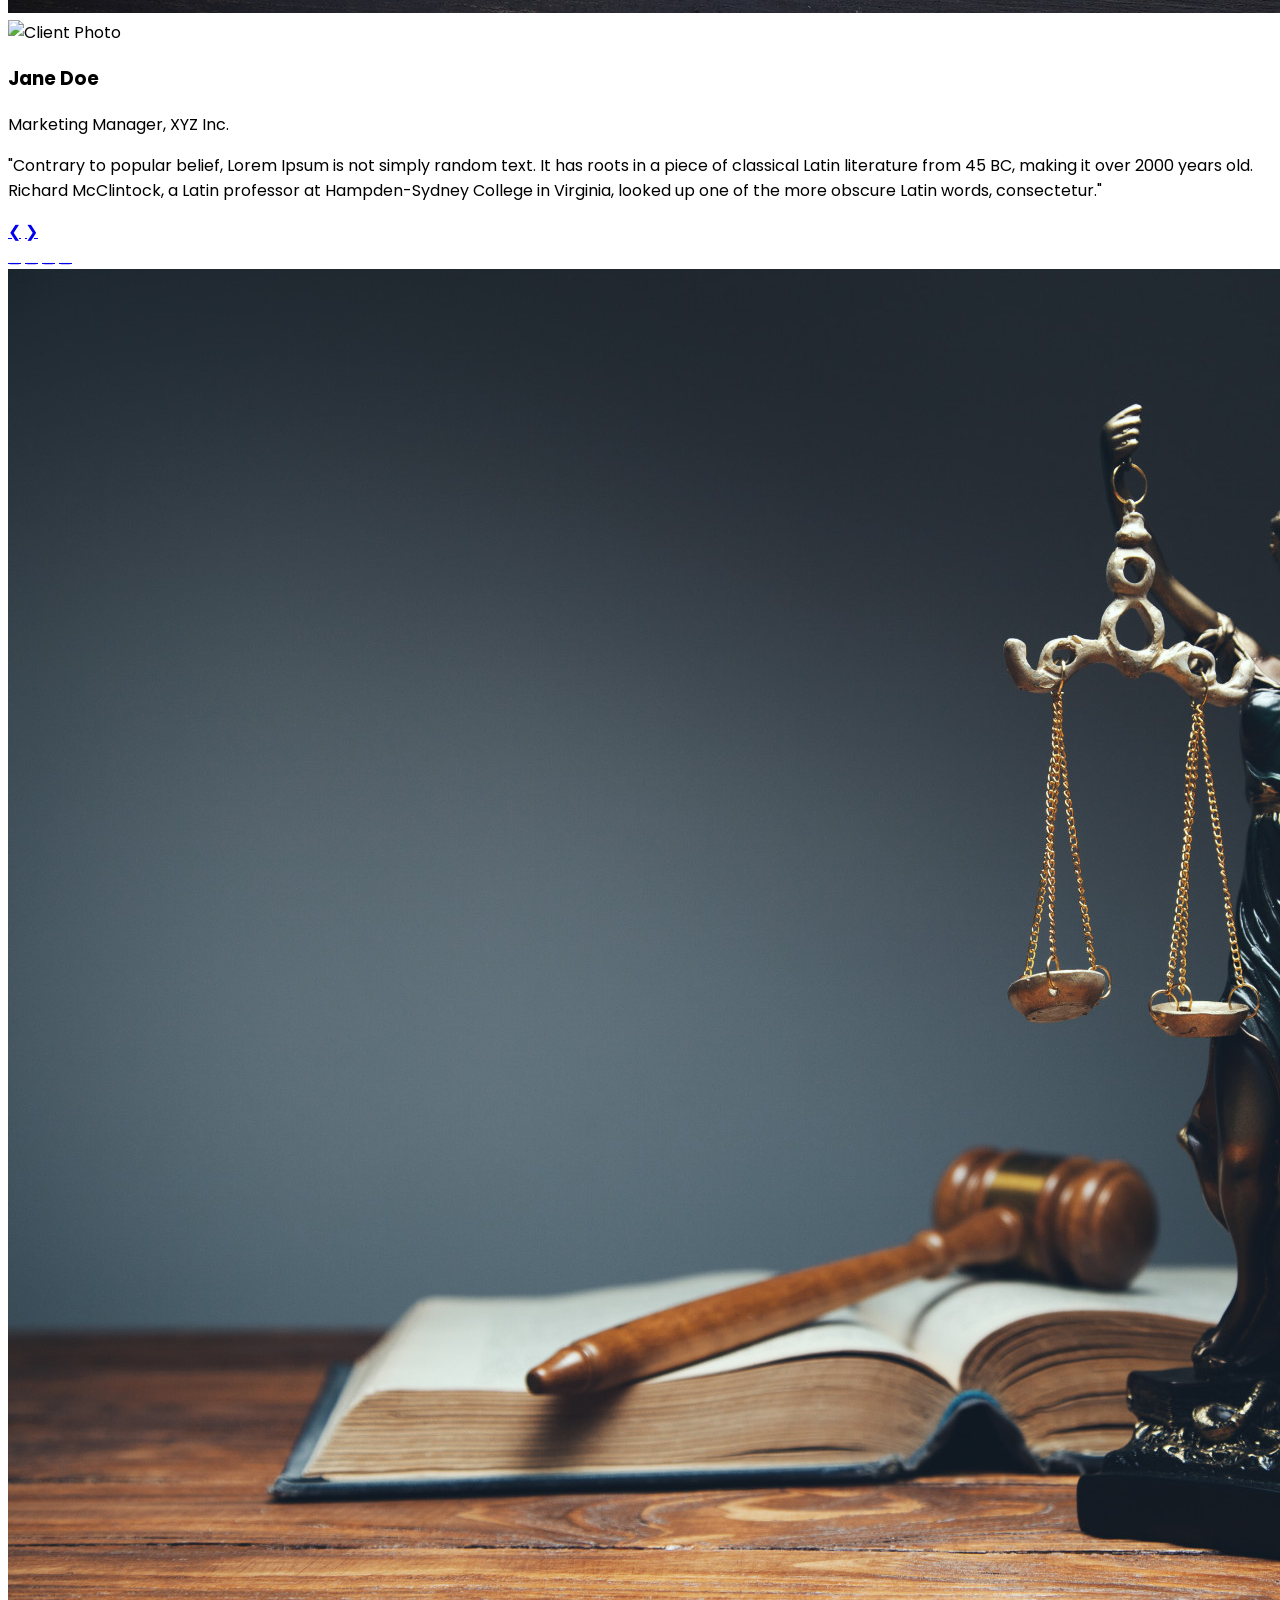
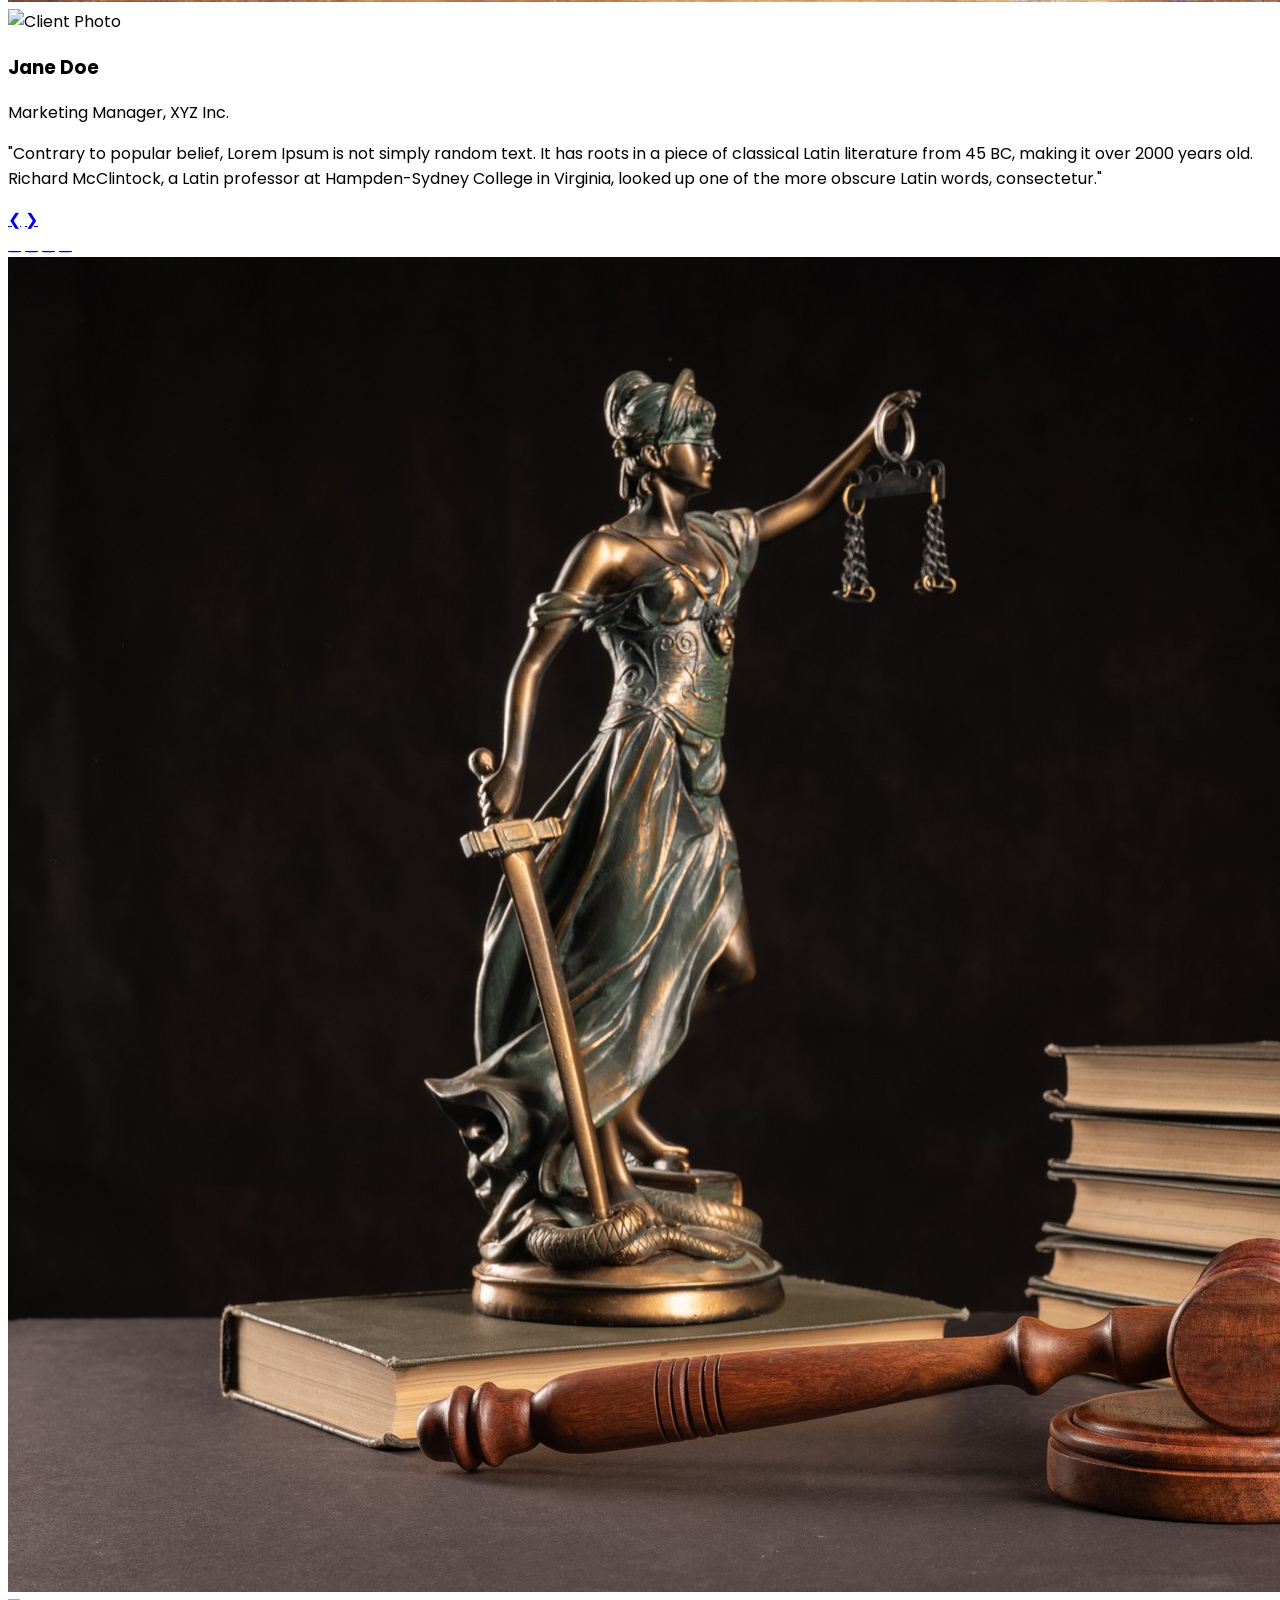
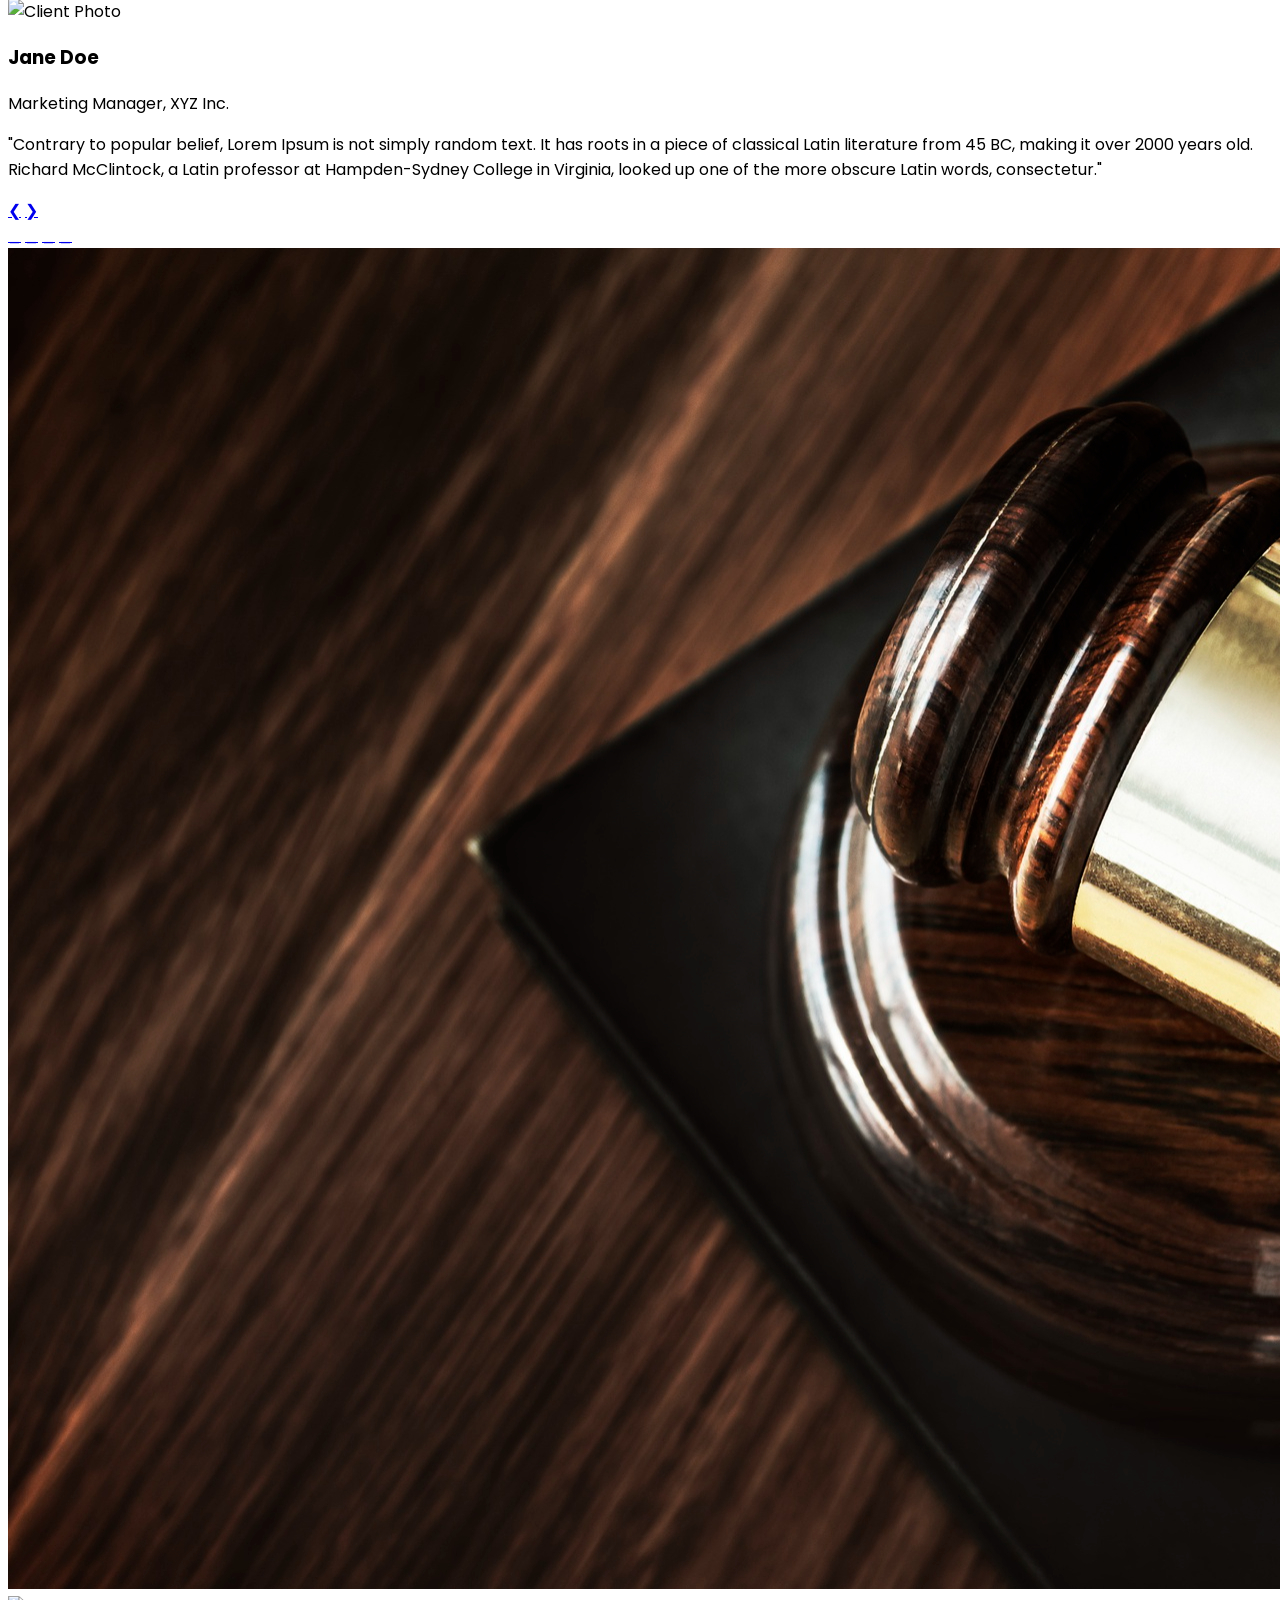
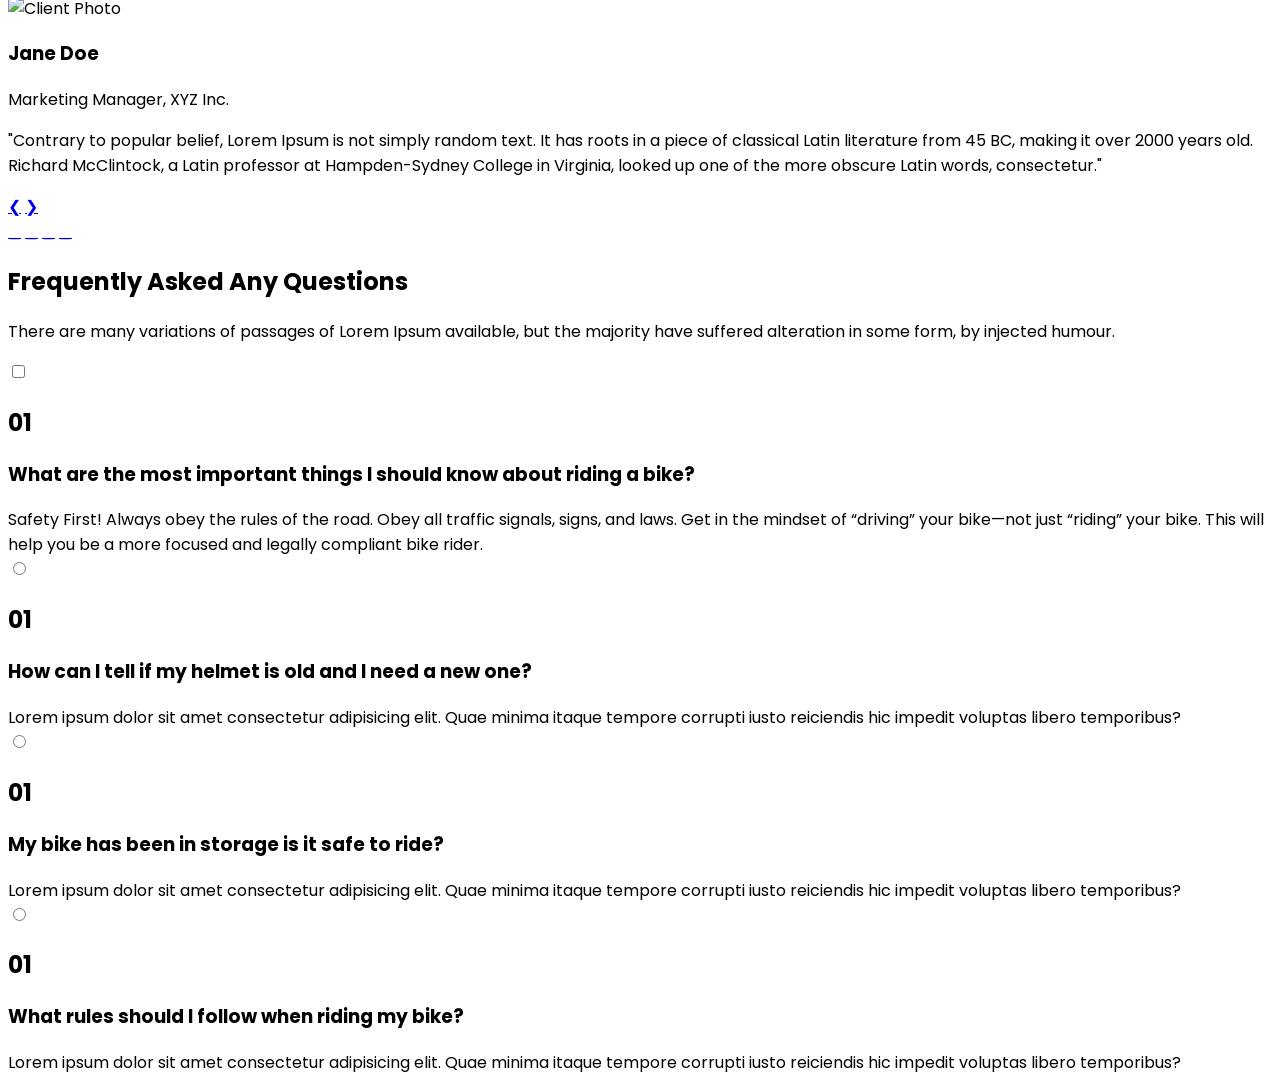
==== commit d3b2cfee: "faq" ====
--- a/index.html
+++ b/index.html
@@ -468,6 +468,59 @@
             <h2 class="garamond font-extrabold text-4xl text-dark-02">Frequently Asked Any Questions</h2>
             <p class="text-lg text-dark-03">There are many variations of passages of Lorem Ipsum available, but the majority have suffered alteration in some form, by injected humour.</p>
           </div>
+
+          <section class="grid grid-cols-1 lg:grid-cols-2 place-items-center space-y-5 mt-14">
+            
+            <!-- faq container -->
+            <div class="wrapper w-full grid">
+              <!-- faq-01 -->
+              <div class="tab bg-white px-5 py-3 border rounded-md relative h-[10vh] mb-5">
+                <input type="checkbox" name="faq" id="faq1" class="appearance-none peer hidden">
+                <label for="faq1" class="flex items-center text-lg font-semibold after:absolute after:content-['+'] after:right-5 after:text-2xl after:text-gray-400 hover:after:text-gray-900 peer-checked:after:transform peer-checked:after:rotate-45">
+                  <h2 class="mr-2 h-8 w-8 bg-cyan-400 grid place-items-center text-white rounded-full">01</h2>
+                  <h3>What are the most important things I should
+                    know about riding a bike?</h3>
+                </label>
+                <div class="answer mt-5 h-0 overflow-hidden transition-all ease-in-out duration-500 peer-checked:h-full">
+                  Safety First! Always obey the rules of the road. Obey all traffic signals, signs, and laws. Get in the mindset of “driving” your bike—not just “riding” your bike. This will help you be a more focused and legally compliant bike rider. 
+                </div>
+              </div>
+               <!-- faq-02 -->
+              <div class="tab bg-white px-5 py-3 border rounded-md relative h-[10vh] mb-5">
+                <input type="radio" class="appearance-none peer">
+                <label for="faq2" class="flex items-center text-lg font-semibold after:absolute after:content-['+'] after:right-5 after:text-2xl after:text-gray-400 hover:after:text-gray-900 peer-checked:after:transform peer-checked:after:rotate-45">
+                  <h2 class="mr-2 h-8 w-8 bg-cyan-400 grid place-items-center text-white rounded-full">01</h2>
+                  <h3>How can I tell if my helmet is old and I need a new one?</h3>
+                </label>
+                <div class="answer mt-5 h-0 overflow-hidden transition-all ease-in-out duration-500 peer-checked:h-full">
+                  Lorem ipsum dolor sit amet consectetur adipisicing elit. Quae minima itaque tempore corrupti iusto reiciendis hic impedit voluptas libero temporibus?
+                </div>
+              </div>
+              <!-- faq-03 -->
+              <div class="tab bg-white px-5 py-3 border rounded-md relative h-[10vh] mb-5">
+                <input type="radio" class="appearance-none peer">
+                <label for="faq3" class="flex items-center text-lg font-semibold after:absolute after:content-['+'] after:right-5 after:text-2xl after:text-gray-400 hover:after:text-gray-900 peer-checked:after:transform peer-checked:after:rotate-45">
+                  <h2 class="mr-2 h-8 w-8 bg-cyan-400 grid place-items-center text-white rounded-full">01</h2>
+                  <h3>My bike has been in storage is it safe to ride?</h3>
+                </label>
+                <div class="answer mt-5 h-0 overflow-hidden transition-all ease-in-out duration-500 peer-checked:h-full">
+                  Lorem ipsum dolor sit amet consectetur adipisicing elit. Quae minima itaque tempore corrupti iusto reiciendis hic impedit voluptas libero temporibus?
+                </div>
+              </div>
+              <!-- faq-04 -->
+              <div class="tab bg-white px-5 py-3 border rounded-md relative h-[10vh] mb-5">
+                <input type="radio" class="appearance-none peer">
+                <label for="faq4" class="flex items-center text-lg font-semibold after:absolute after:content-['+'] after:right-5 after:text-2xl after:text-gray-400 hover:after:text-gray-900 peer-checked:after:transform peer-checked:after:rotate-45">
+                  <h2 class="mr-2 h-8 w-8 bg-cyan-400 grid place-items-center text-white rounded-full">01</h2>
+                  <h3>What rules should I follow when riding my bike?</h3>
+                </label>
+                <div class="answer mt-5 h-0 overflow-hidden transition-all ease-in-out duration-500 peer-checked:h-full">
+                  Lorem ipsum dolor sit amet consectetur adipisicing elit. Quae minima itaque tempore corrupti iusto reiciendis hic impedit voluptas libero temporibus?
+                </div>
+              </div>
+            </div>
+          </section>
+          
   
     </main>
 
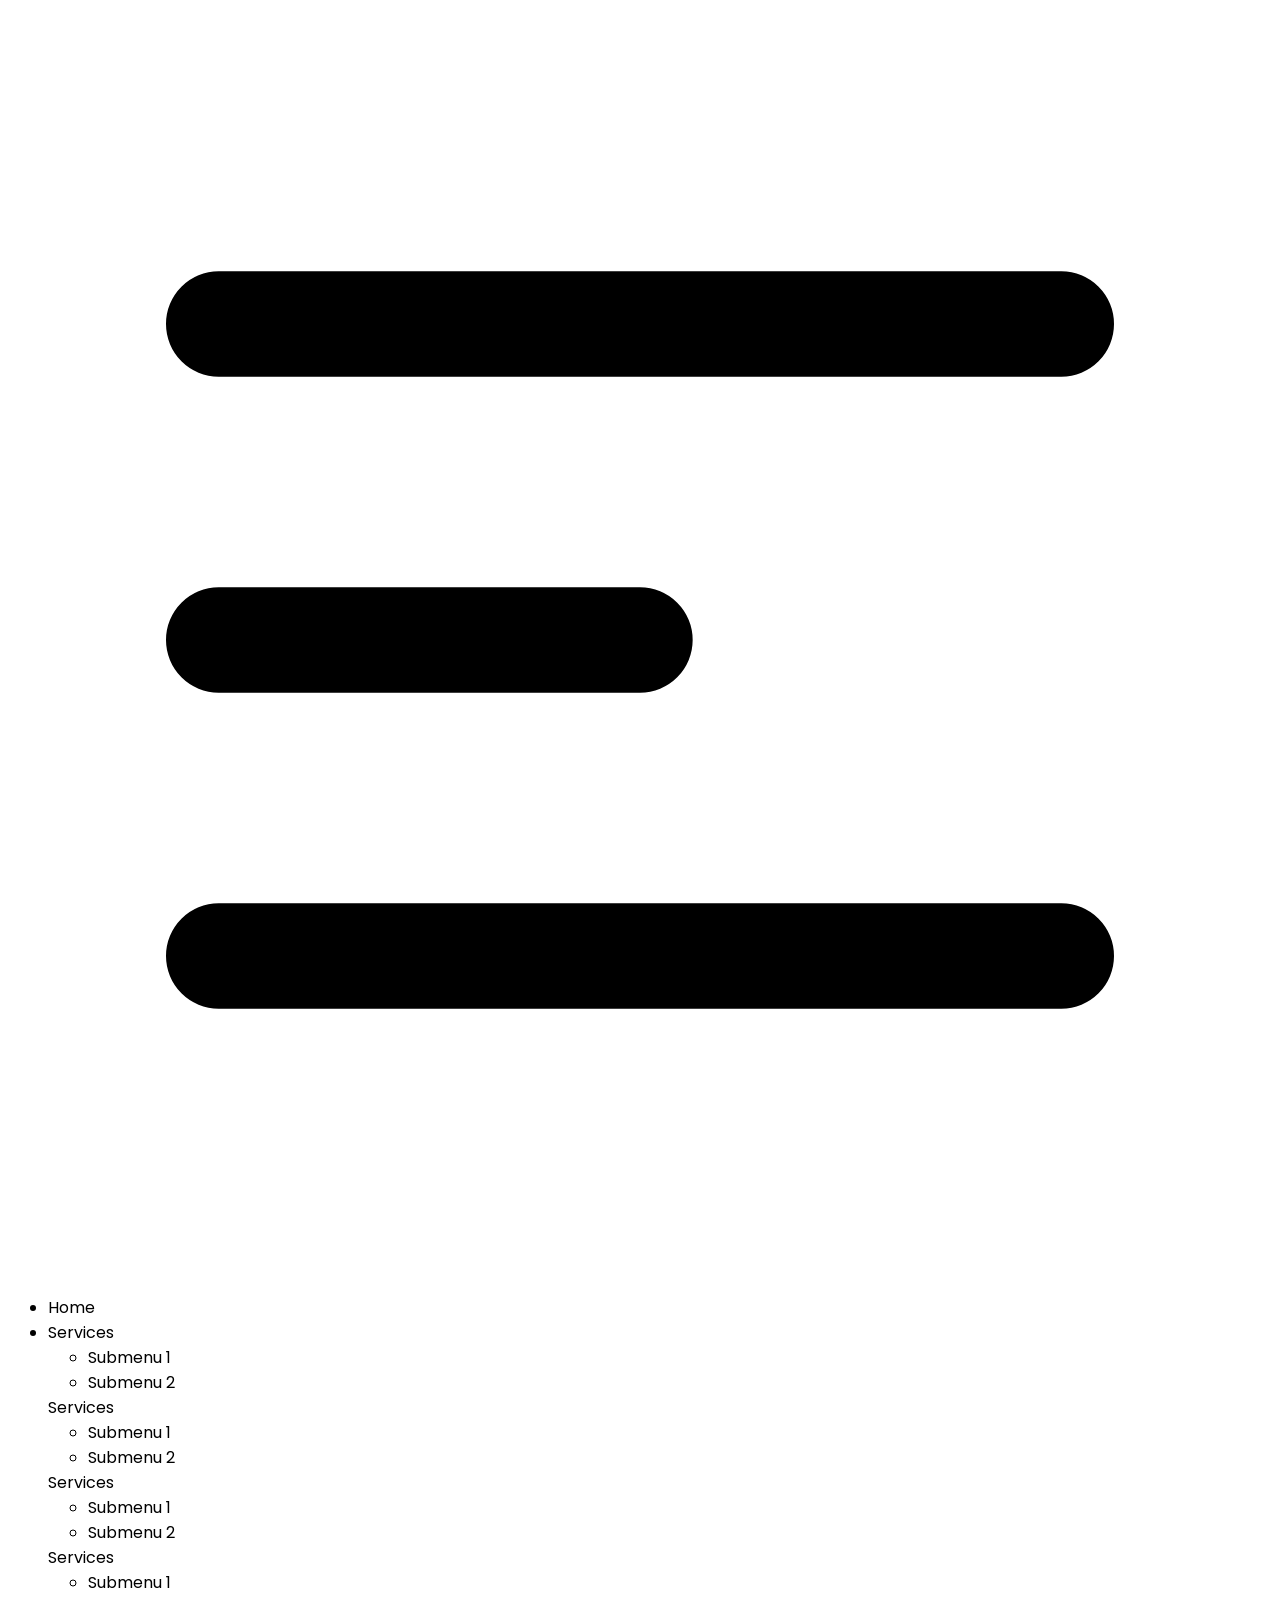
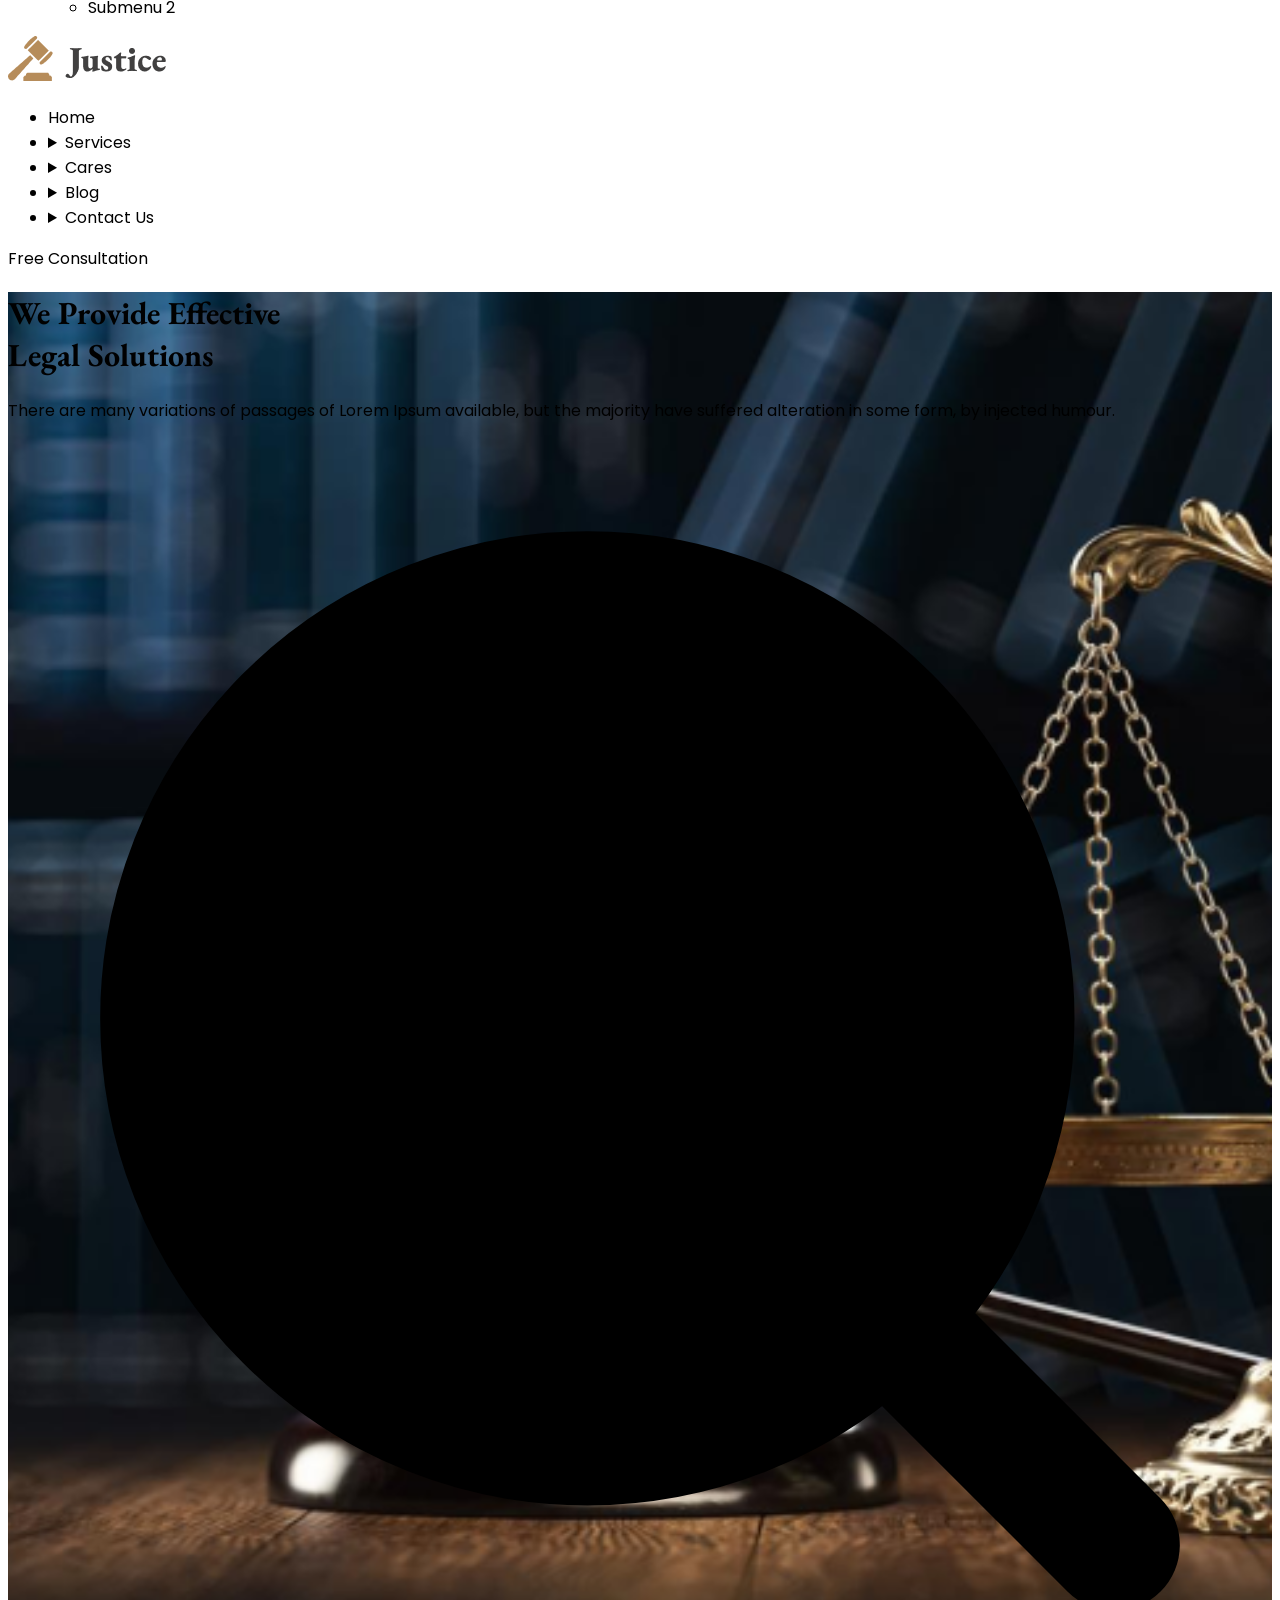
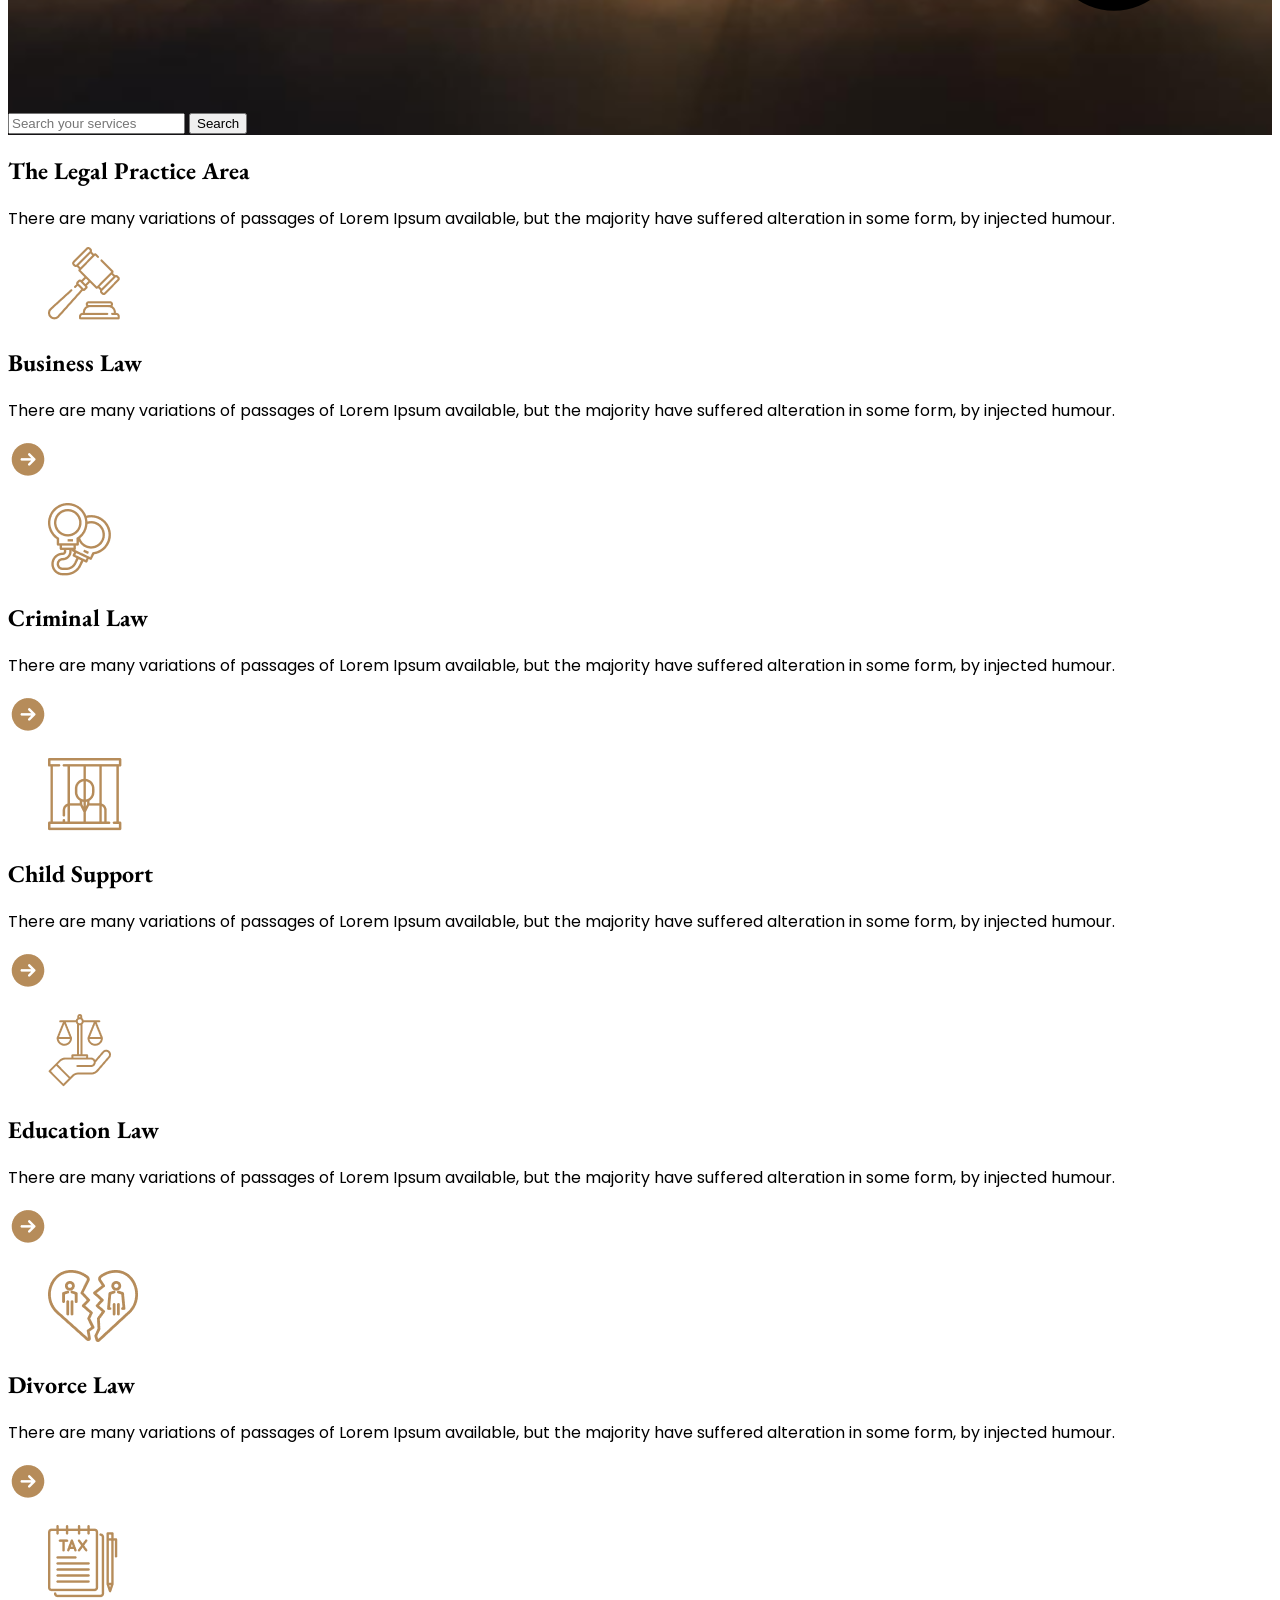
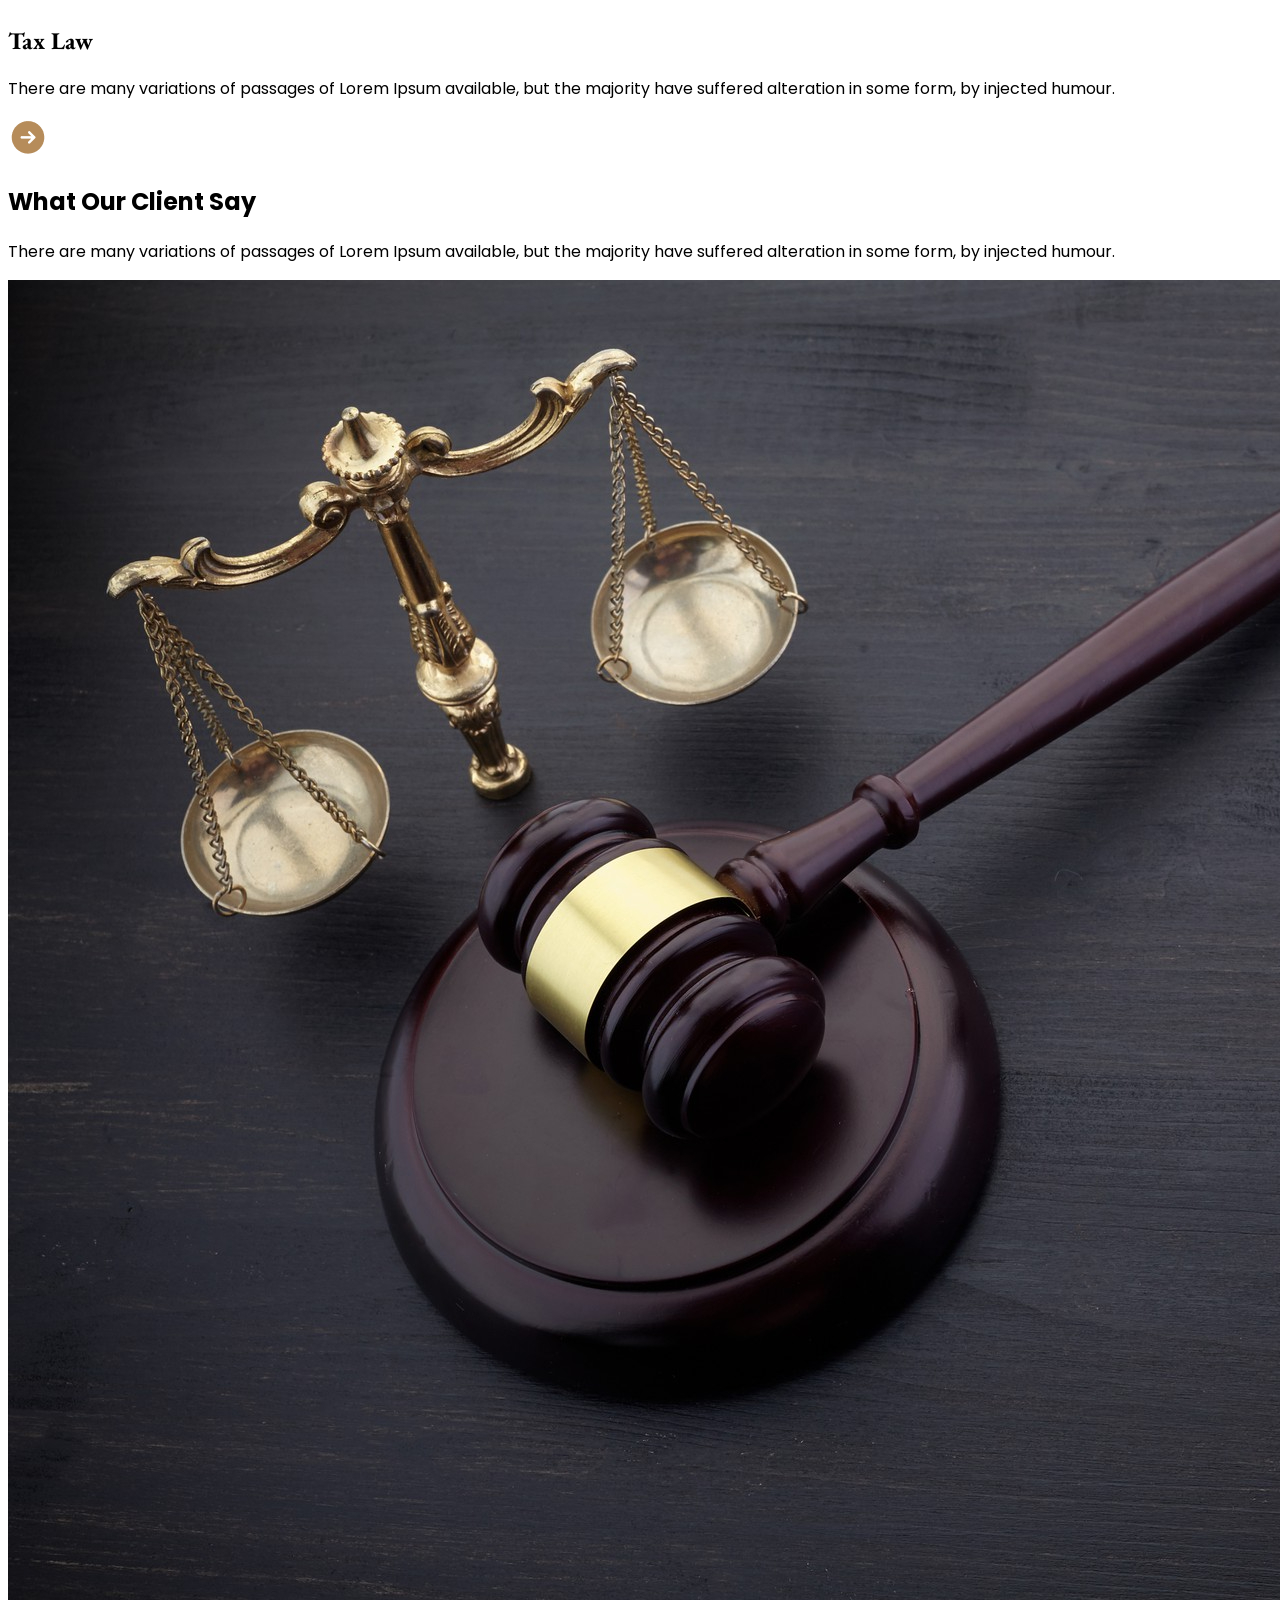
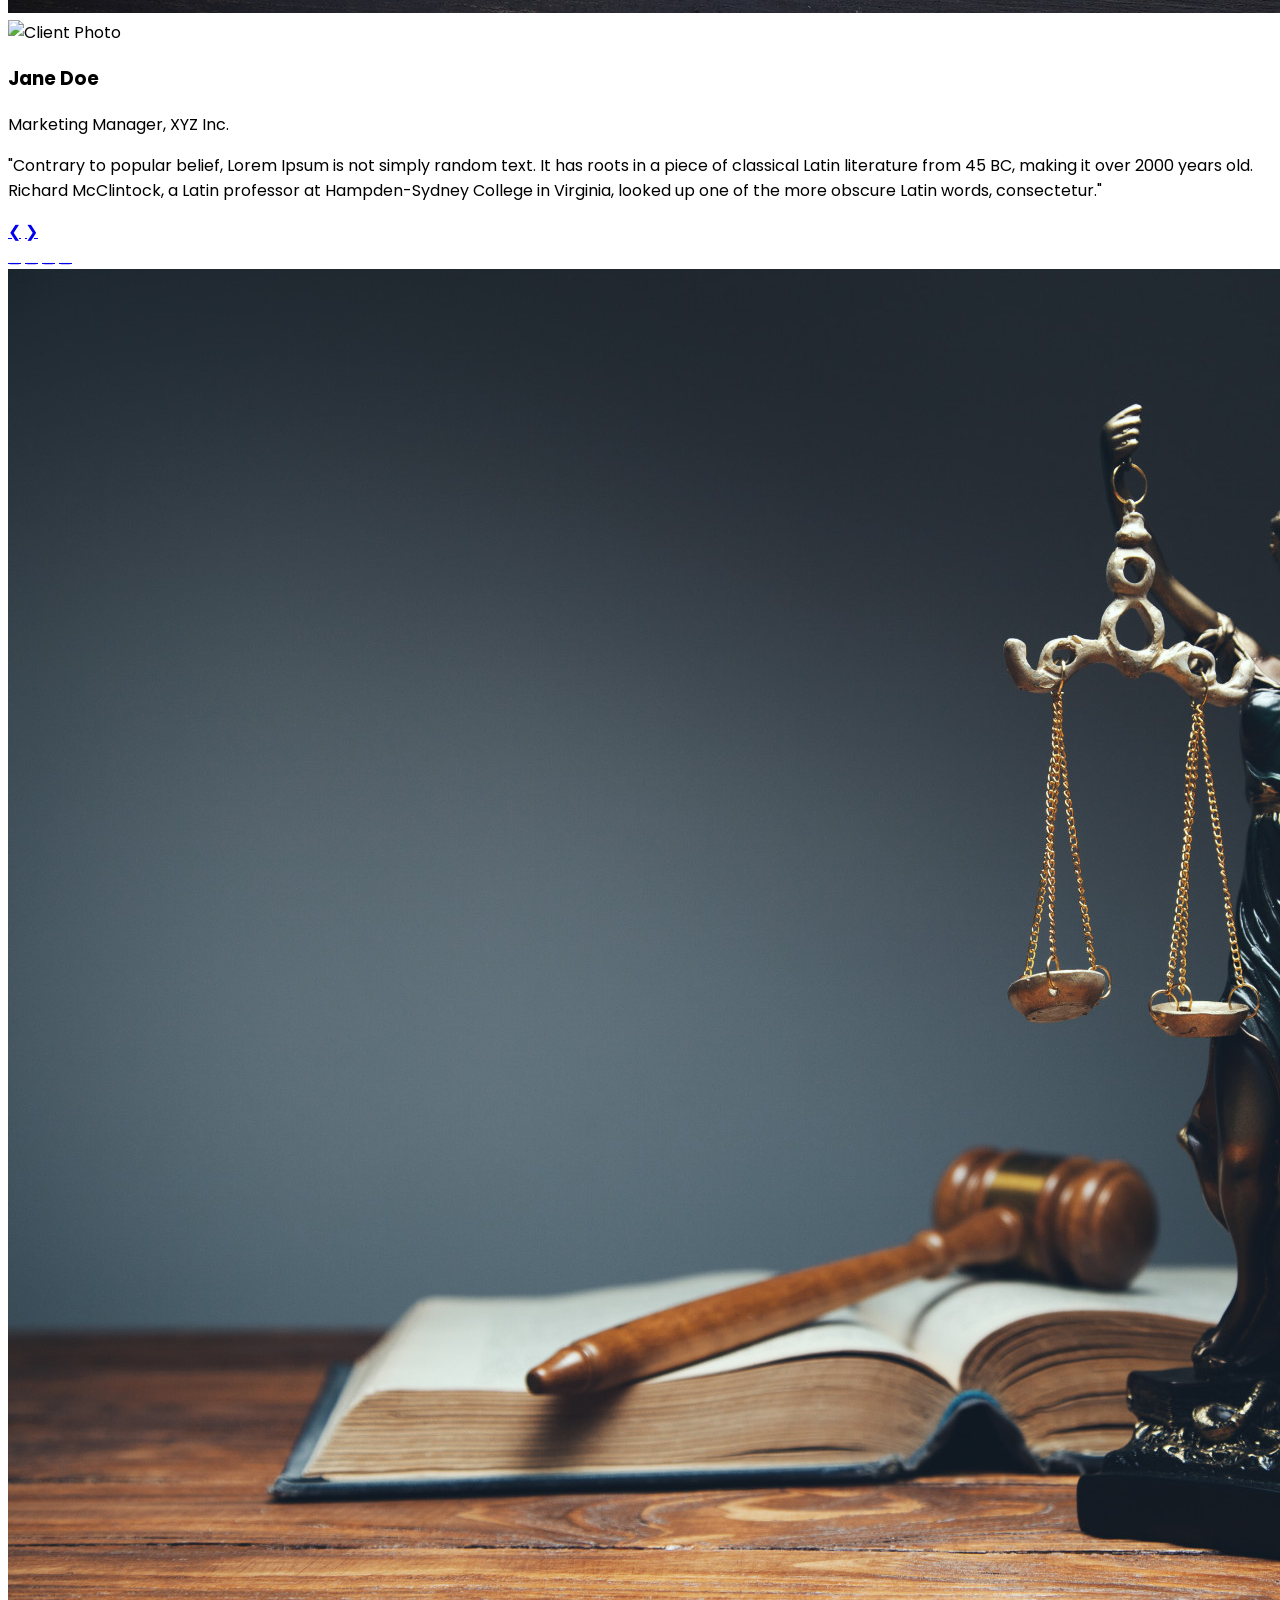
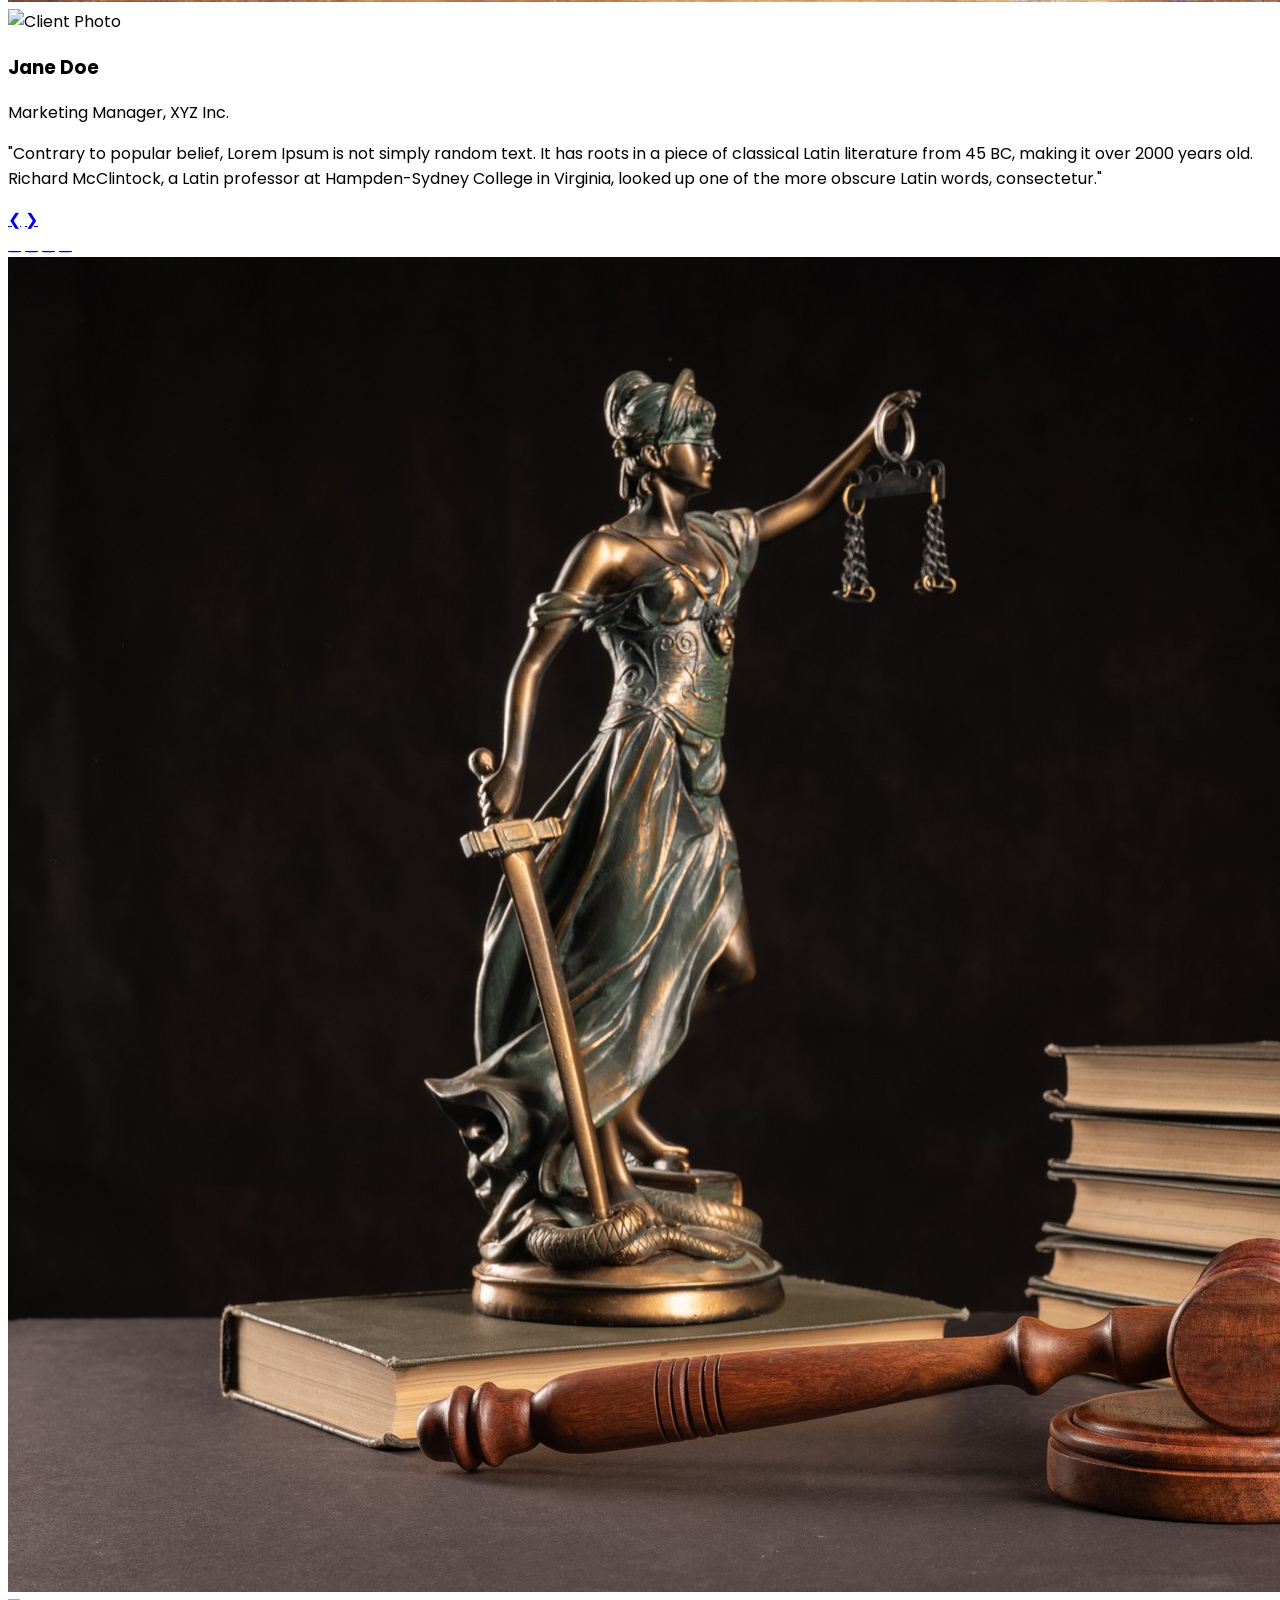
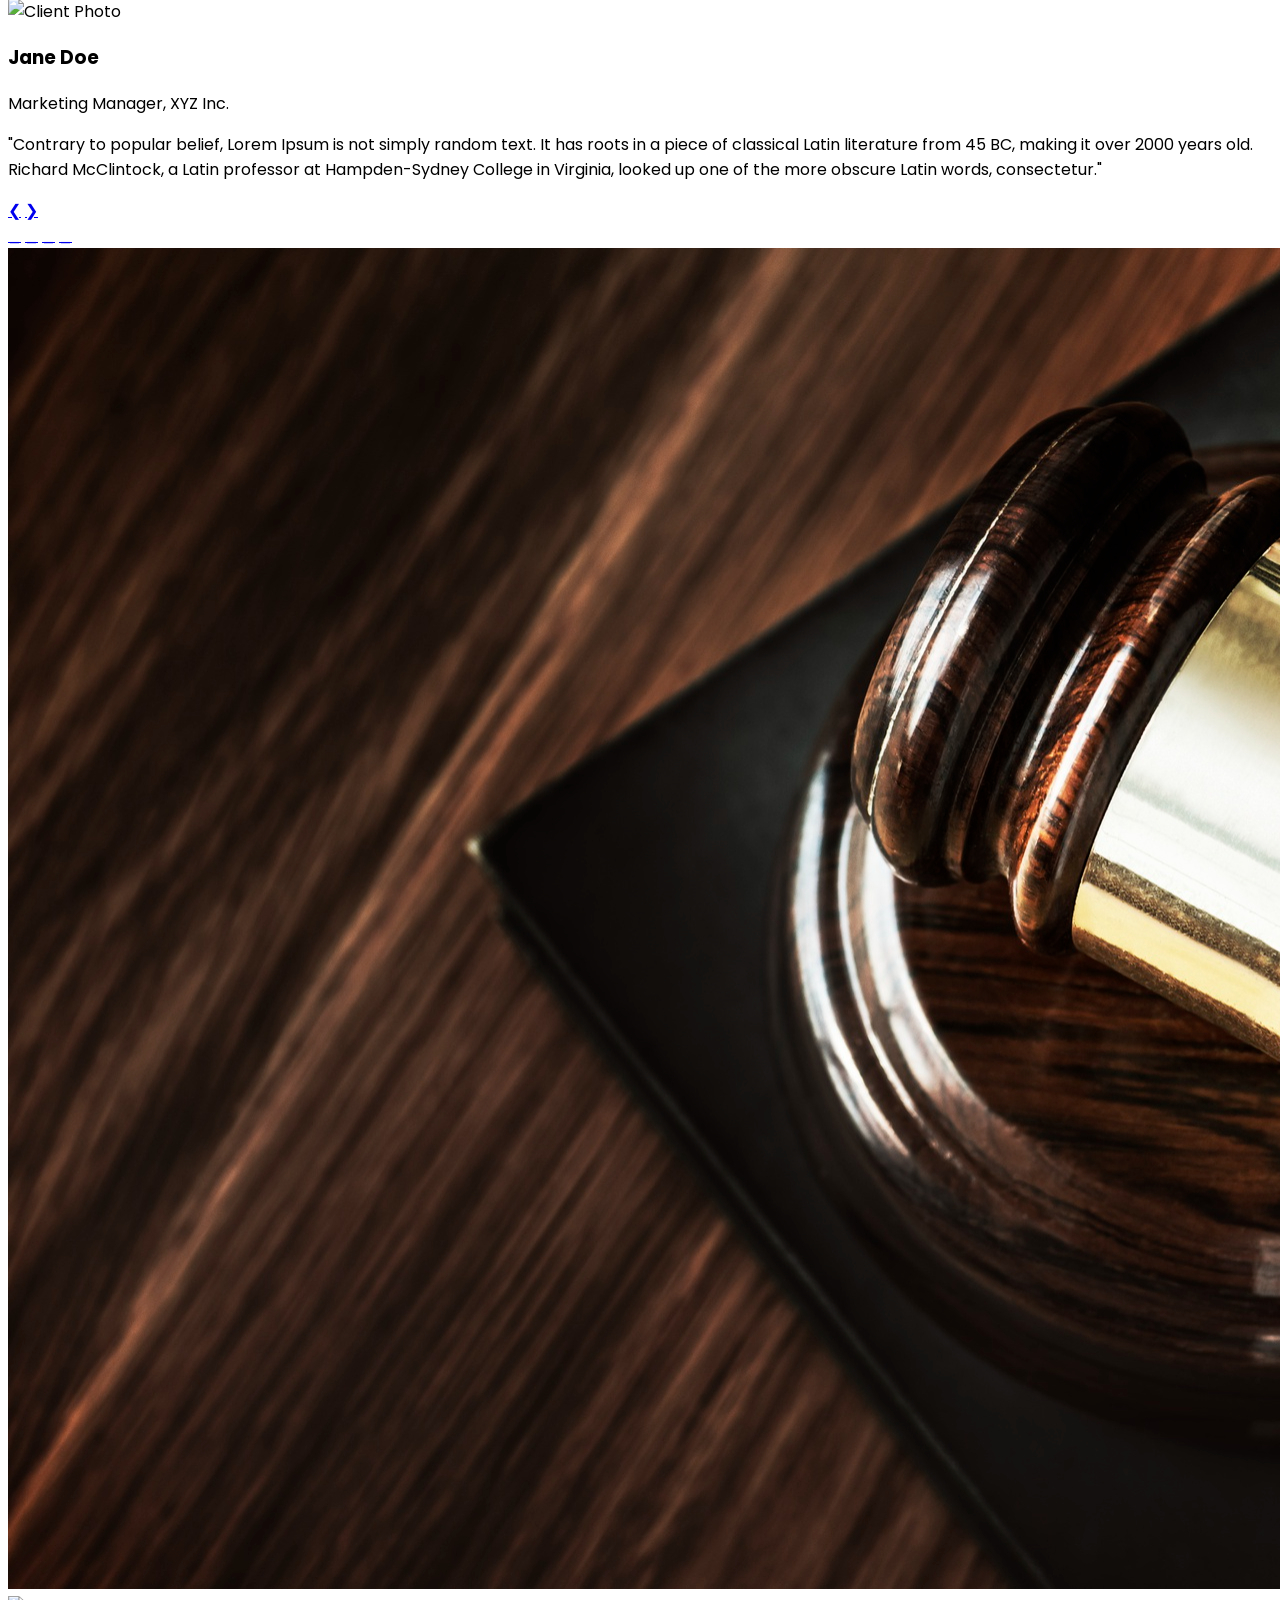
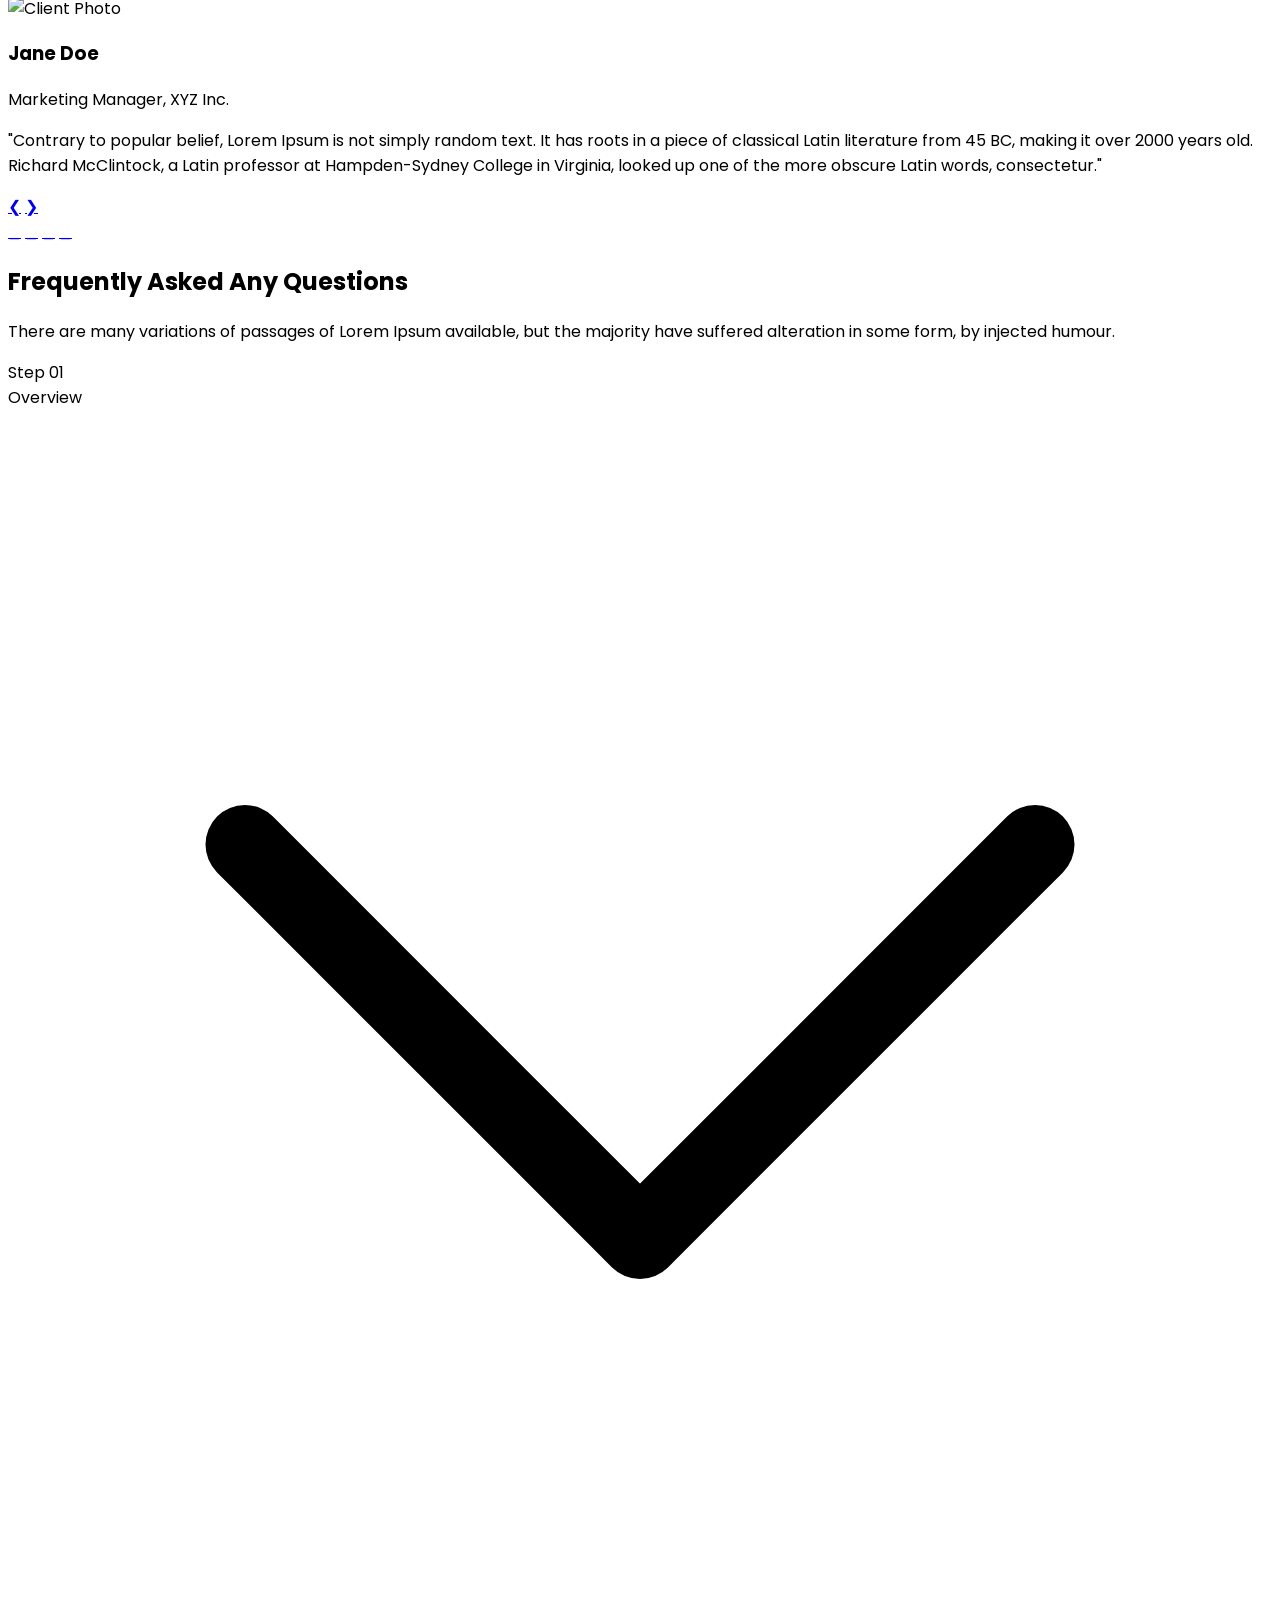
==== commit 5642f517: "___" ====
--- a/index.html
+++ b/index.html
@@ -62,6 +62,8 @@
            },
        };
    </script>
+
+   <link rel="stylesheet" href="styles.css">
     
 </head>
 
@@ -260,7 +262,7 @@
                 <p class="text-dark-03">There are many variations of passages of Lorem Ipsum available, but the majority have suffered alteration in some form, by injected humour.</p>
               
                 <div  class="w-10 mx-auto">
-                <a href=""><img src="./images/Frame.png" alt=""></a>
+                <a href="#" title="click"><img src="./images/Frame.png" alt=""></a>
                 </div>
               </div>
            </div>
@@ -464,64 +466,108 @@
          </div>
 
          <!-- FAQ -->
-          <div class="grid place-content-center place-items-center mt-24 w-3/6 mx-auto text-center space-y-4">
+          <div class="grid place-content-center place-items-center mt-24 mb-10 w-3/6 mx-auto text-center space-y-4">
             <h2 class="garamond font-extrabold text-4xl text-dark-02">Frequently Asked Any Questions</h2>
             <p class="text-lg text-dark-03">There are many variations of passages of Lorem Ipsum available, but the majority have suffered alteration in some form, by injected humour.</p>
           </div>
-
-          <section class="grid grid-cols-1 lg:grid-cols-2 place-items-center space-y-5 mt-14">
-            
-            <!-- faq container -->
-            <div class="wrapper w-full grid">
-              <!-- faq-01 -->
-              <div class="tab bg-white px-5 py-3 border rounded-md relative h-[10vh] mb-5">
-                <input type="checkbox" name="faq" id="faq1" class="appearance-none peer hidden">
-                <label for="faq1" class="flex items-center text-lg font-semibold after:absolute after:content-['+'] after:right-5 after:text-2xl after:text-gray-400 hover:after:text-gray-900 peer-checked:after:transform peer-checked:after:rotate-45">
-                  <h2 class="mr-2 h-8 w-8 bg-cyan-400 grid place-items-center text-white rounded-full">01</h2>
-                  <h3>What are the most important things I should
-                    know about riding a bike?</h3>
-                </label>
-                <div class="answer mt-5 h-0 overflow-hidden transition-all ease-in-out duration-500 peer-checked:h-full">
-                  Safety First! Always obey the rules of the road. Obey all traffic signals, signs, and laws. Get in the mindset of “driving” your bike—not just “riding” your bike. This will help you be a more focused and legally compliant bike rider. 
-                </div>
-              </div>
-               <!-- faq-02 -->
-              <div class="tab bg-white px-5 py-3 border rounded-md relative h-[10vh] mb-5">
-                <input type="radio" class="appearance-none peer">
-                <label for="faq2" class="flex items-center text-lg font-semibold after:absolute after:content-['+'] after:right-5 after:text-2xl after:text-gray-400 hover:after:text-gray-900 peer-checked:after:transform peer-checked:after:rotate-45">
-                  <h2 class="mr-2 h-8 w-8 bg-cyan-400 grid place-items-center text-white rounded-full">01</h2>
-                  <h3>How can I tell if my helmet is old and I need a new one?</h3>
-                </label>
-                <div class="answer mt-5 h-0 overflow-hidden transition-all ease-in-out duration-500 peer-checked:h-full">
-                  Lorem ipsum dolor sit amet consectetur adipisicing elit. Quae minima itaque tempore corrupti iusto reiciendis hic impedit voluptas libero temporibus?
-                </div>
-              </div>
-              <!-- faq-03 -->
-              <div class="tab bg-white px-5 py-3 border rounded-md relative h-[10vh] mb-5">
-                <input type="radio" class="appearance-none peer">
-                <label for="faq3" class="flex items-center text-lg font-semibold after:absolute after:content-['+'] after:right-5 after:text-2xl after:text-gray-400 hover:after:text-gray-900 peer-checked:after:transform peer-checked:after:rotate-45">
-                  <h2 class="mr-2 h-8 w-8 bg-cyan-400 grid place-items-center text-white rounded-full">01</h2>
-                  <h3>My bike has been in storage is it safe to ride?</h3>
-                </label>
-                <div class="answer mt-5 h-0 overflow-hidden transition-all ease-in-out duration-500 peer-checked:h-full">
-                  Lorem ipsum dolor sit amet consectetur adipisicing elit. Quae minima itaque tempore corrupti iusto reiciendis hic impedit voluptas libero temporibus?
-                </div>
-              </div>
-              <!-- faq-04 -->
-              <div class="tab bg-white px-5 py-3 border rounded-md relative h-[10vh] mb-5">
-                <input type="radio" class="appearance-none peer">
-                <label for="faq4" class="flex items-center text-lg font-semibold after:absolute after:content-['+'] after:right-5 after:text-2xl after:text-gray-400 hover:after:text-gray-900 peer-checked:after:transform peer-checked:after:rotate-45">
-                  <h2 class="mr-2 h-8 w-8 bg-cyan-400 grid place-items-center text-white rounded-full">01</h2>
-                  <h3>What rules should I follow when riding my bike?</h3>
-                </label>
-                <div class="answer mt-5 h-0 overflow-hidden transition-all ease-in-out duration-500 peer-checked:h-full">
-                  Lorem ipsum dolor sit amet consectetur adipisicing elit. Quae minima itaque tempore corrupti iusto reiciendis hic impedit voluptas libero temporibus?
-                </div>
-              </div>
-            </div>
-          </section>
-          
-  
+          <!-- accordion container -->
+           <section class="flex justify-center items-center bg-slate-600 h-screen text-white">
+            <div
+            id="accordion" 
+            class="w-[50%] rounded-lg overflow-hidden bg-slate-800 flex flex-col gap-[1px]">
+                  <!-- item 01 -->
+                  <div class="item">
+                      <div class="header p-5 bg-slate-900 font-bold flex justify-between items-center cursor-pointer">
+                          <div>
+                              <div>Step 01</div>
+                              <div>Overview</div>
+                          </div>
+                          <svg
+                              xmlns="http://www.w3.org/2000/svg" 
+                              fill="none" 
+                              viewBox="0 0 24 24" 
+                              stroke-width="1.5" 
+                              stroke="currentColor" 
+                              class="size-6 activeIcon"
+                          >
+                              <path 
+                                  stroke-linecap="round" 
+                                  stroke-linejoin="round" 
+                                  d="m4.5 15.75 7.5-7.5 7.5 7.5" 
+                              />
+                          </svg> 
+                          
+                          <svg 
+                              xmlns="http://www.w3.org/2000/svg" fill="none" 
+                              viewBox="0 0 24 24" 
+                              stroke-width="1.5" 
+                              stroke="currentColor" 
+                              class="size-6 inactiveIcon">
+                                  <path 
+                                  stroke-linecap="round" stroke-linejoin="round" 
+                                  d="m19.5 8.25-7.5 7.5-7.5-7.5" />
+                          </svg>
+                            
+                            
+                      </div>
+                      <div class="content text-xl text-gray-300 transition-all duration-500">
+                          <p class="mb-5">Lorem ipsum dolor sit amet consectetur adipisicing elit. Numquam, sit doloremque recusandae distinctio placeat eligendi corrupti enim, dicta asperiores, aliquam hic architecto qui dolorem necessitatibus temporibus.</p>
+
+                          <p>Lorem ipsum dolor sit amet consectetur adipisicing elit. Numquam, sit doloremque recusandae distinctio placeat eligendi corrupti enim, dicta asperiores, aliquam hic architecto qui dolorem necessitatibus temporibus.</p>
+                      </div>
+                  </div>
+
+                  <!-- item 02 -->
+                  <!-- <div class="item">
+                      <div class="header p-5 bg-slate-900 font-bold flex justify-between items-center cursor-pointer">
+                          <div>
+                              <div>Step 02</div>
+                              <div>Information</div>
+                          </div>
+                          <svg
+                              xmlns="http://www.w3.org/2000/svg" 
+                              fill="none" 
+                              viewBox="0 0 24 24" 
+                              stroke-width="1.5" 
+                              stroke="currentColor" 
+                              class="size-6"
+                          >
+                              <path 
+                                  stroke-linecap="round" 
+                                  stroke-linejoin="round" 
+                                  d="m4.5 15.75 7.5-7.5 7.5 7.5" 
+                              />
+                          </svg>  
+                      </div>
+                      <div class="content text-xl text-gray-300 h-0 overflow-hidden">
+                          <p class="mb-5">Lorem ipsum dolor sit amet consectetur adipisicing elit. Numquam, sit doloremque recusandae distinctio placeat eligendi corrupti enim, dicta asperiores, aliquam hic architecto qui dolorem necessitatibus temporibus.</p>
+
+                          <p>Lorem ipsum dolor sit amet consectetur adipisicing elit. Numquam, sit doloremque recusandae distinctio placeat eligendi corrupti enim, dicta asperiores, aliquam hic architecto qui dolorem necessitatibus temporibus.</p>
+                      </div>
+                  </div> -->
+
+                  <!-- item 03 -->
+                  <!-- <div class="item">
+                      <div class="header p-5 bg-slate-900 font-bold flex justify-between items-center cursor-pointer">
+                          <div>
+                              <div>Step 01</div>
+                              <div>Overview</div>
+                          </div>
+                          <svg xmlns="http://www.w3.org/2000/svg" fill="none" viewBox="0 0 24 24" stroke-width="1.5" stroke="currentColor" class="size-6">
+                              <path stroke-linecap="round" stroke-linejoin="round" d="m4.5 15.75 7.5-7.5 7.5 7.5" />
+                          </svg>  
+                      </div>
+                      <div class="content p-7 bg-slate-800 text-xl text-gray-300">
+                          <p class="mb-5">Lorem ipsum dolor sit amet consectetur adipisicing elit. Numquam, sit doloremque recusandae distinctio placeat eligendi corrupti enim, dicta asperiores, aliquam hic architecto qui dolorem necessitatibus temporibus.</p>
+
+                          <p>Lorem ipsum dolor sit amet consectetur adipisicing elit. Numquam, sit doloremque recusandae distinctio placeat eligendi corrupti enim, dicta asperiores, aliquam hic architecto qui dolorem necessitatibus temporibus.</p>
+                      </div>
+                  </div> -->
+            </div>
+   </section>
+   <script src="script.js"></script>
+   
+
     </main>
 
     <footer>
--- a/styles.css
+++ b/styles.css
@@ -0,0 +1,34 @@
+
+/* @tailwind base;
+@tailwind components; */
+
+.content{
+    place-content: center;
+}
+
+.item .activeIcon{
+    display: none;
+}
+
+.item.active .inactiveIcon{
+    display: none;
+}
+
+.item.active .activeIcon{
+    display: block;
+}
+
+.item:not(.active) .content{
+    /* display:  h-0 overflow-hidden py-0; */
+    height: 0;
+    overflow: hidden;
+    padding-left: 2rem;
+    padding-right: 2rem;
+}
+
+.item .content{
+    padding-left: 2rem;
+    padding-right: 2rem;
+    height: 400px;
+
+}
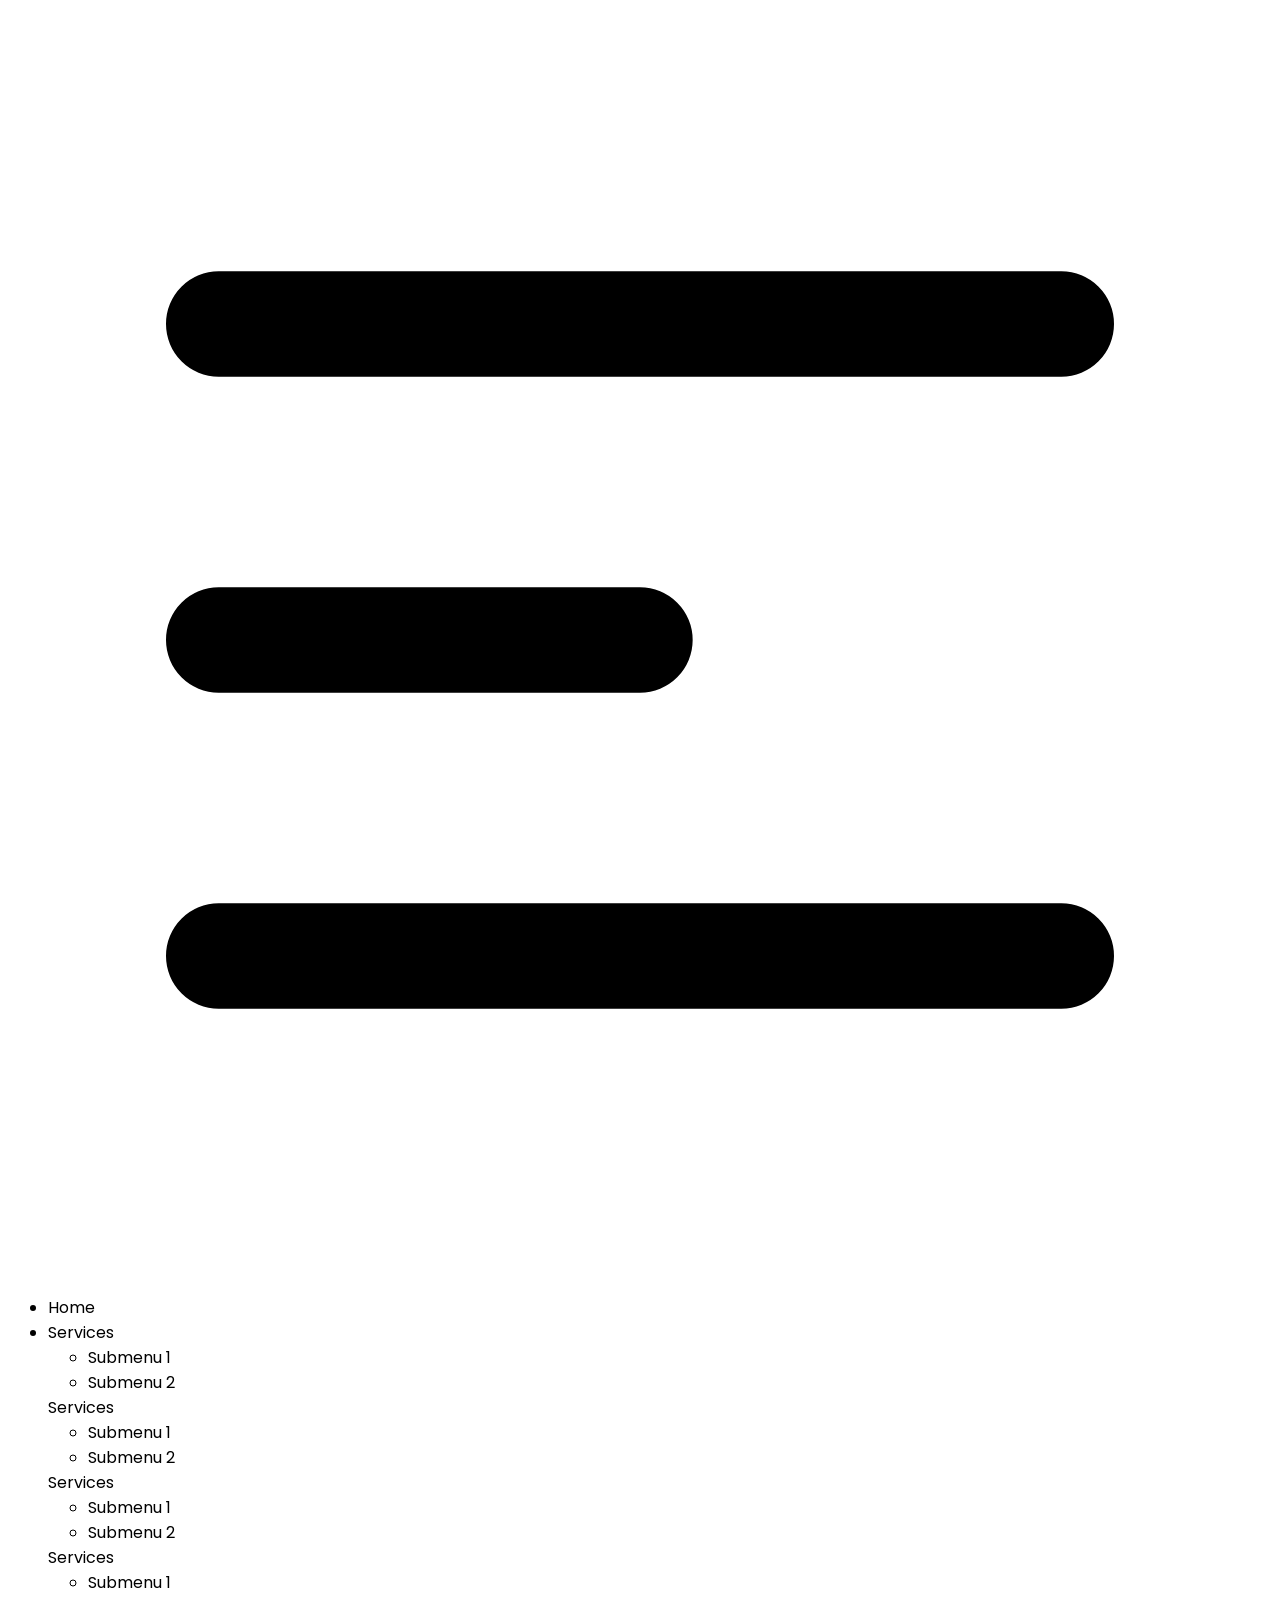
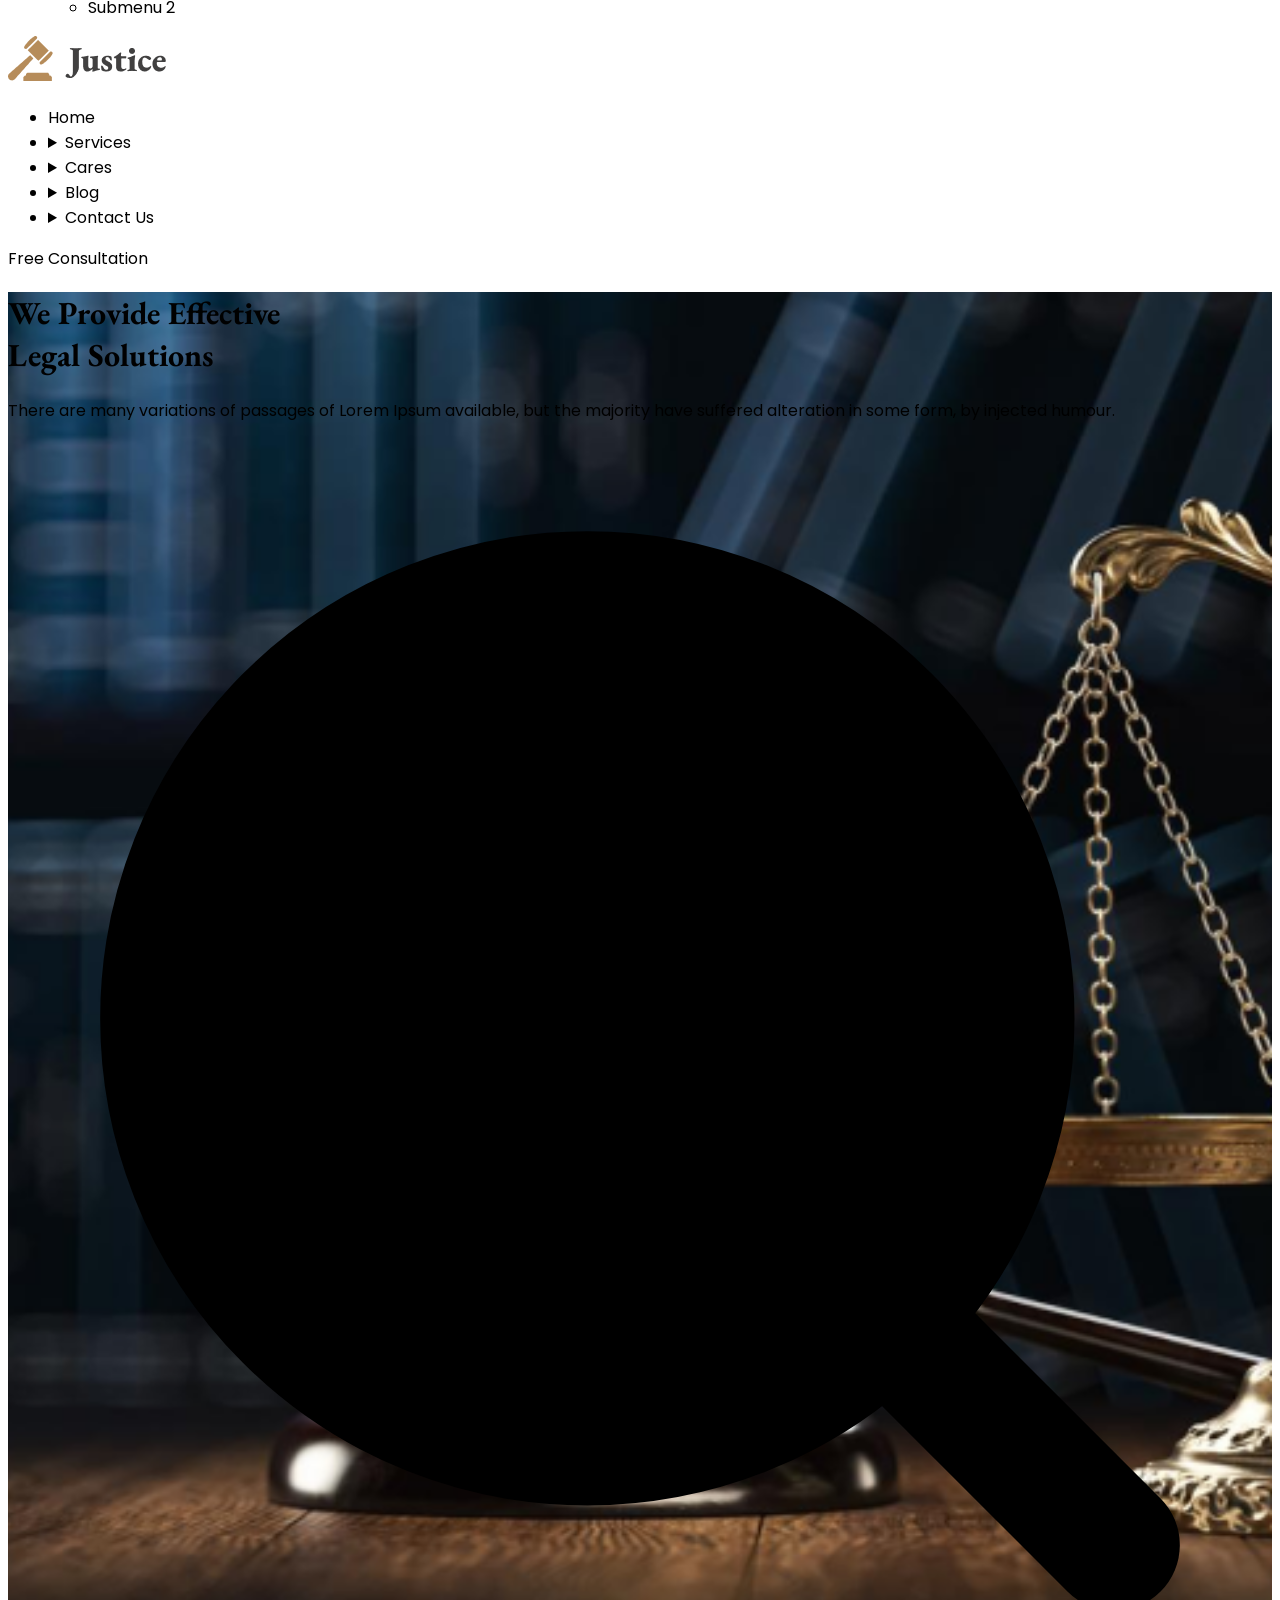
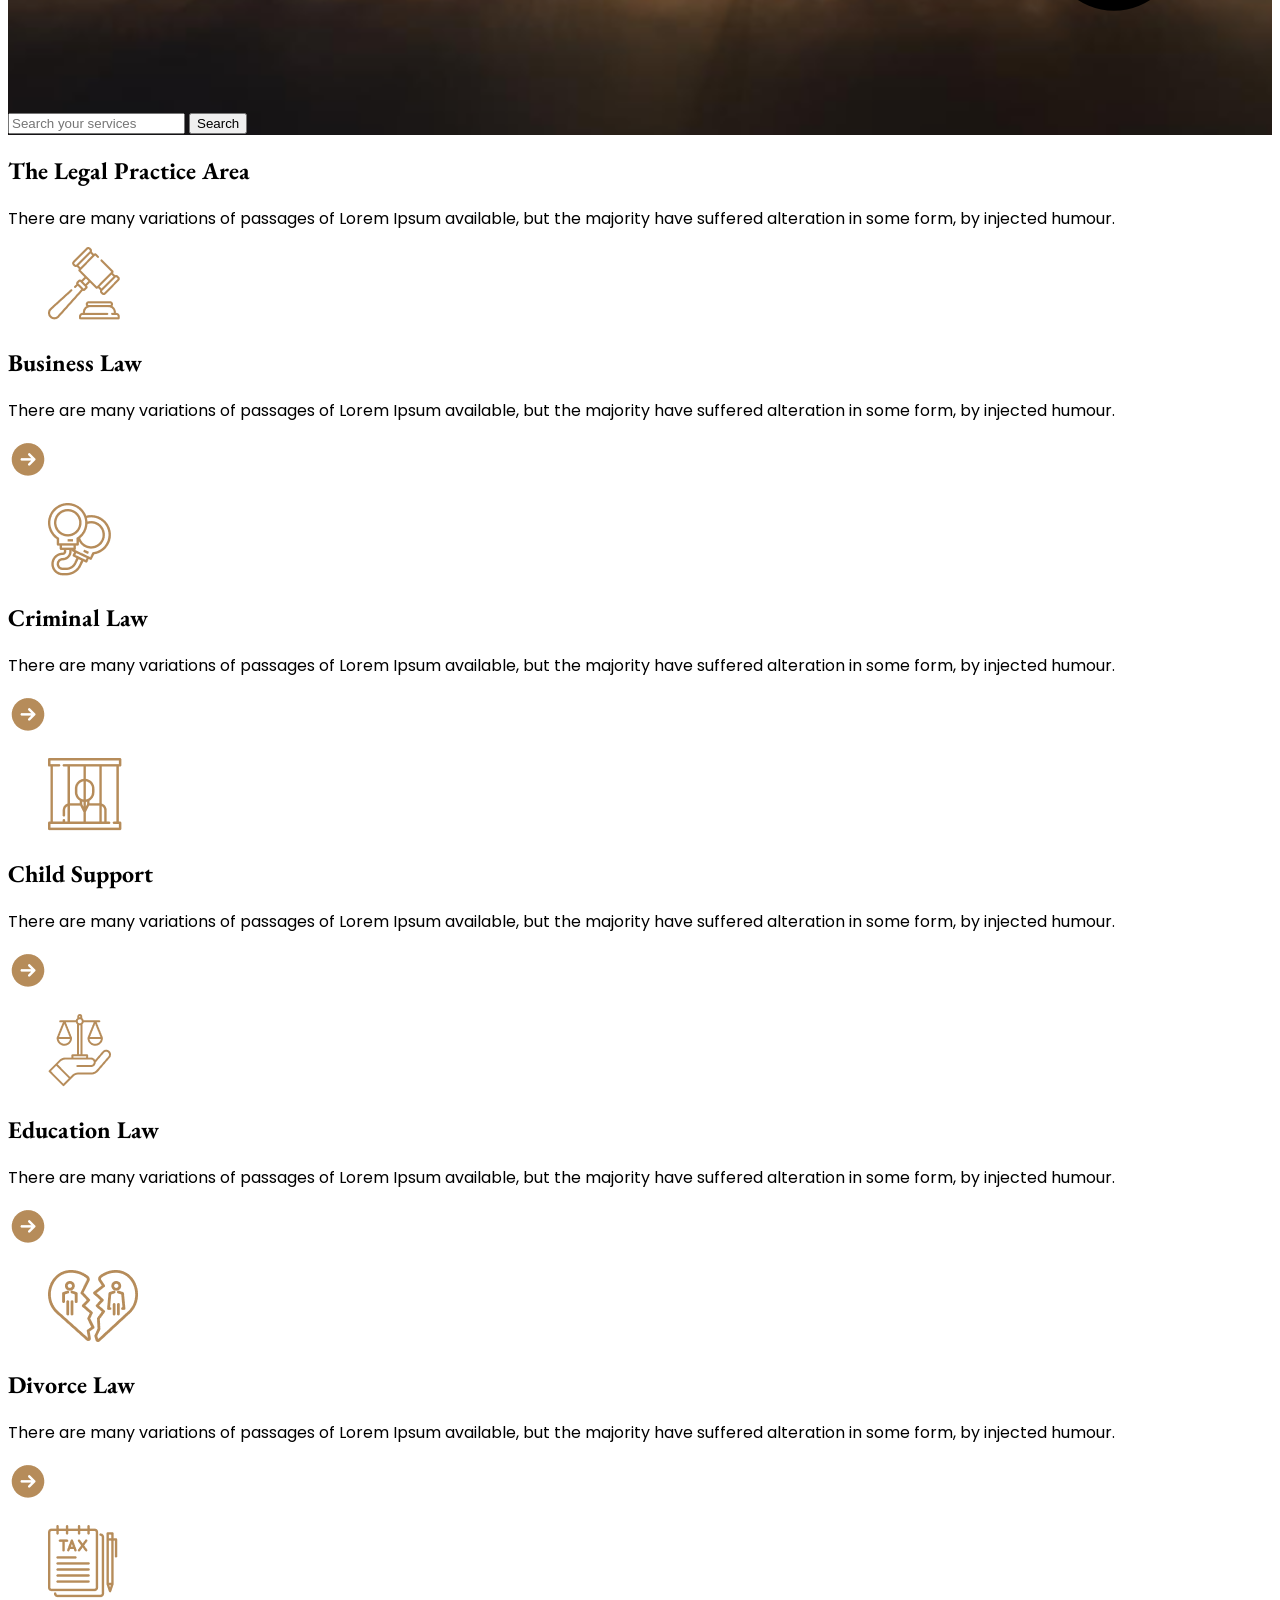
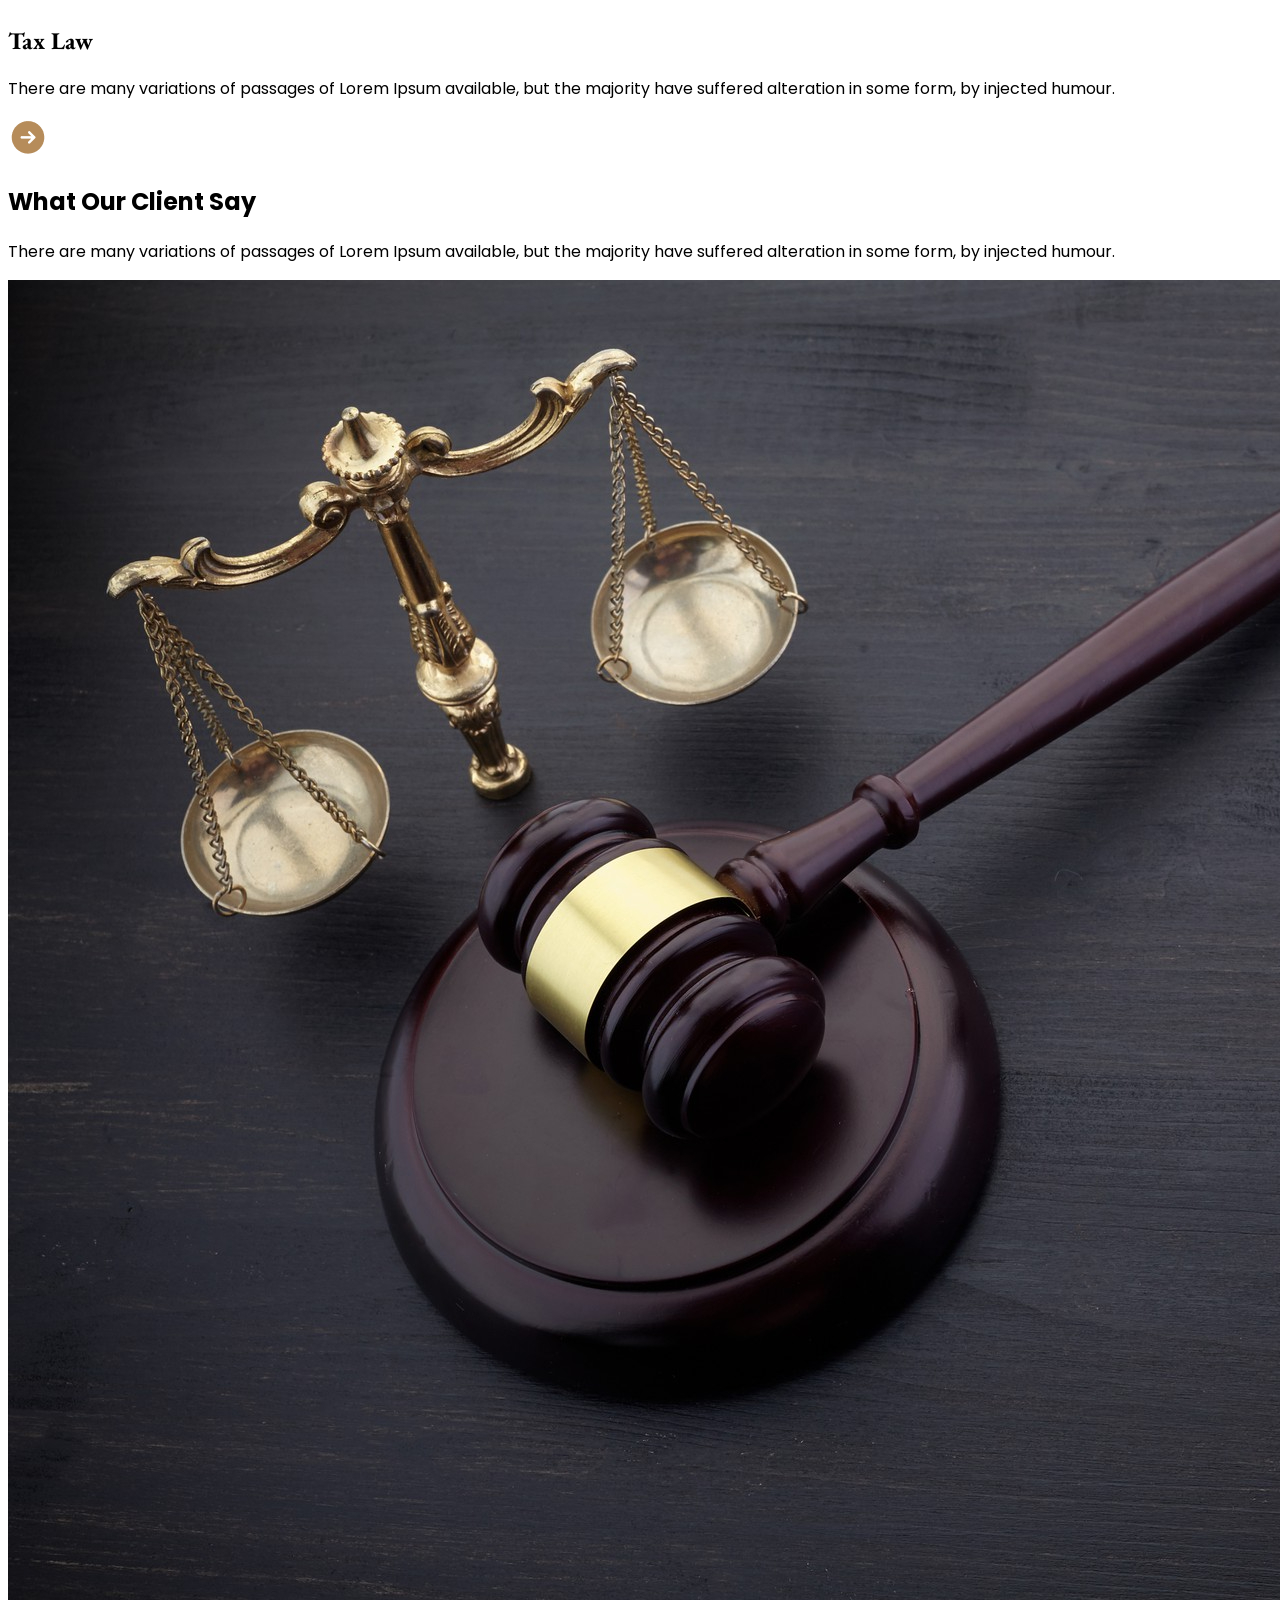
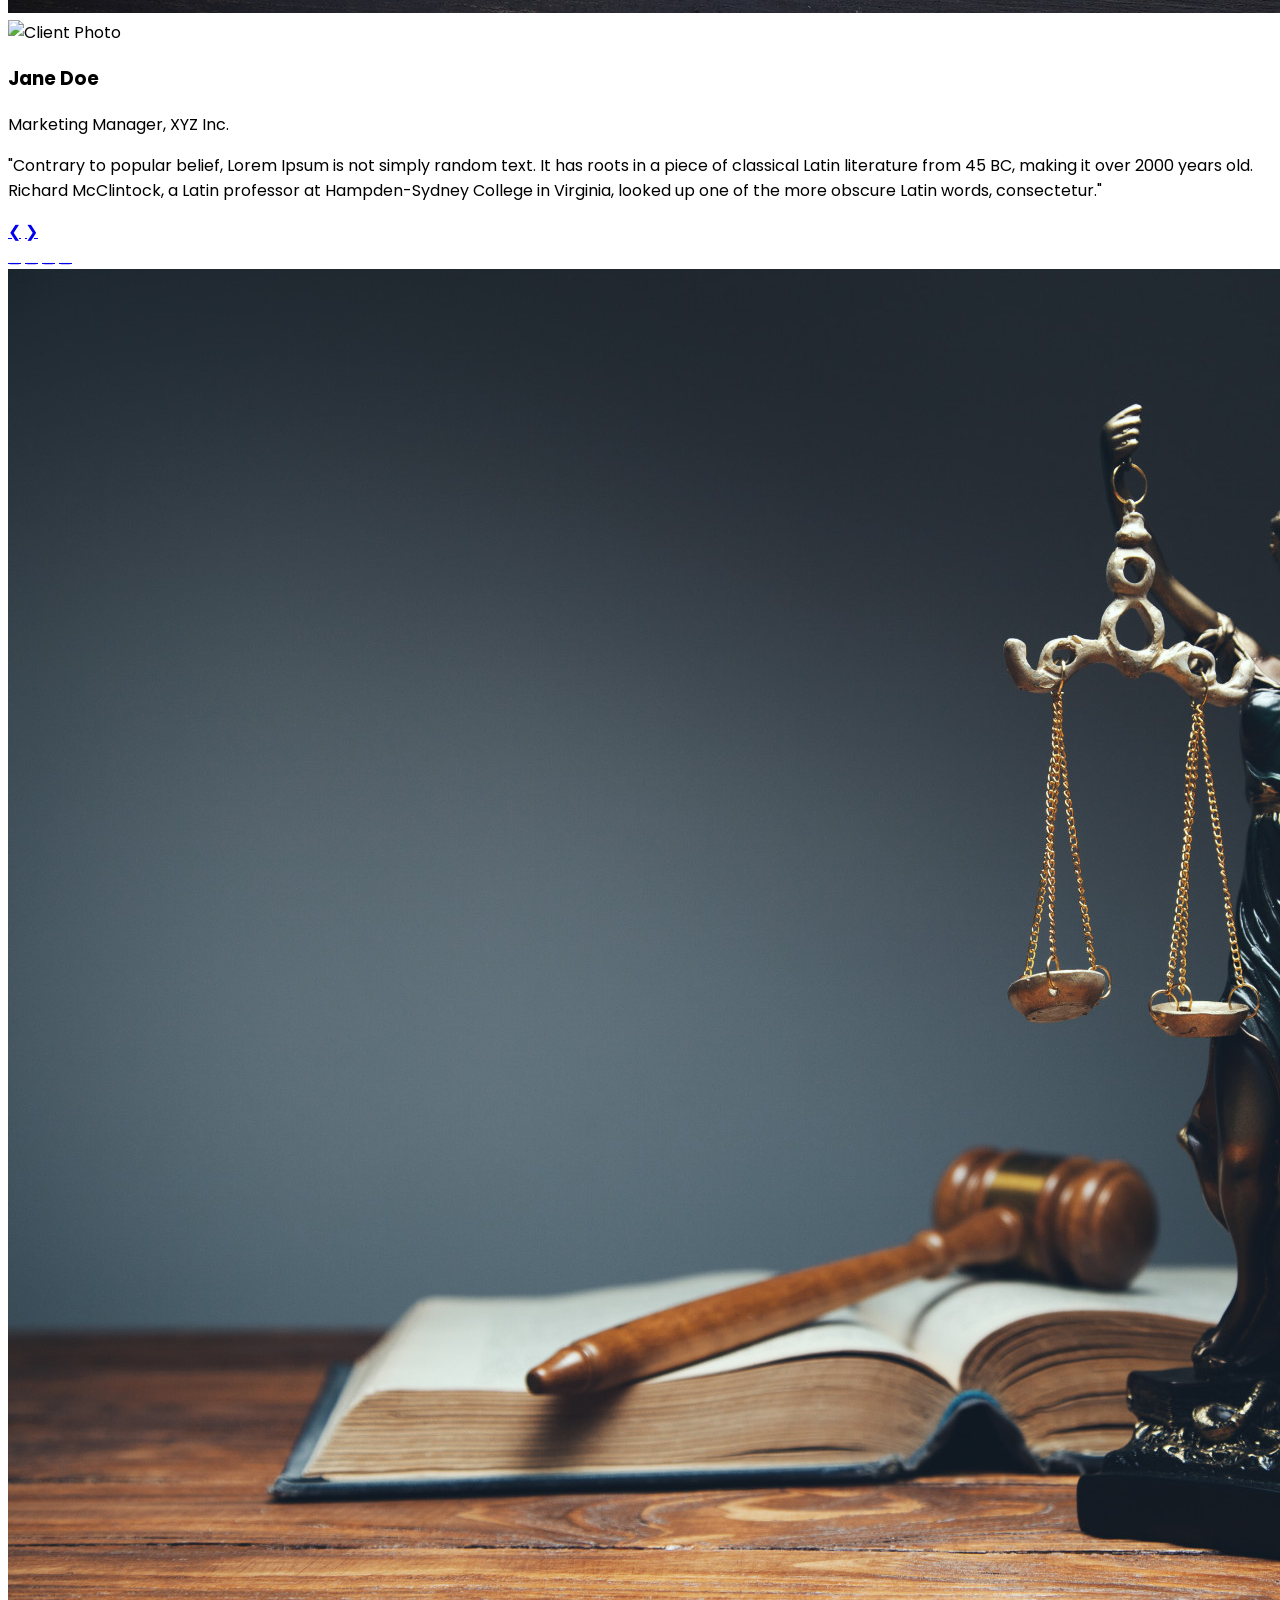
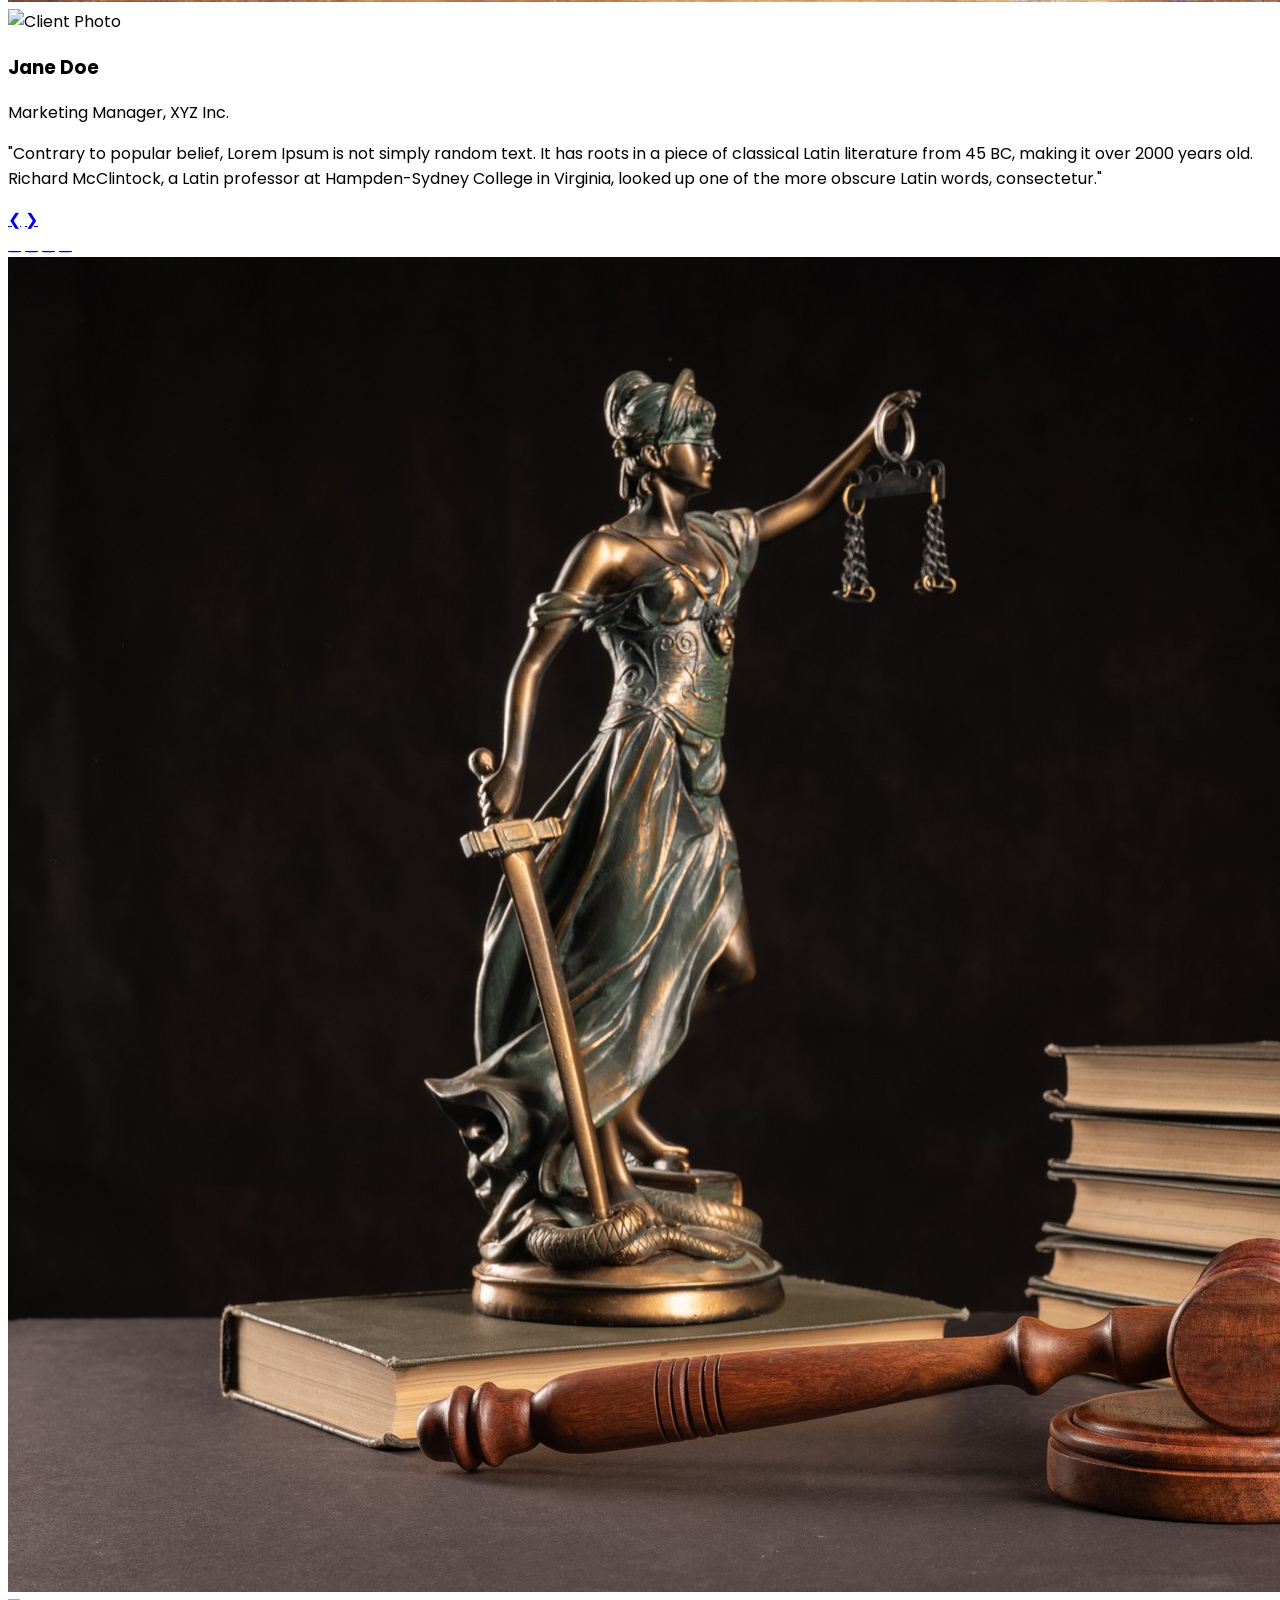
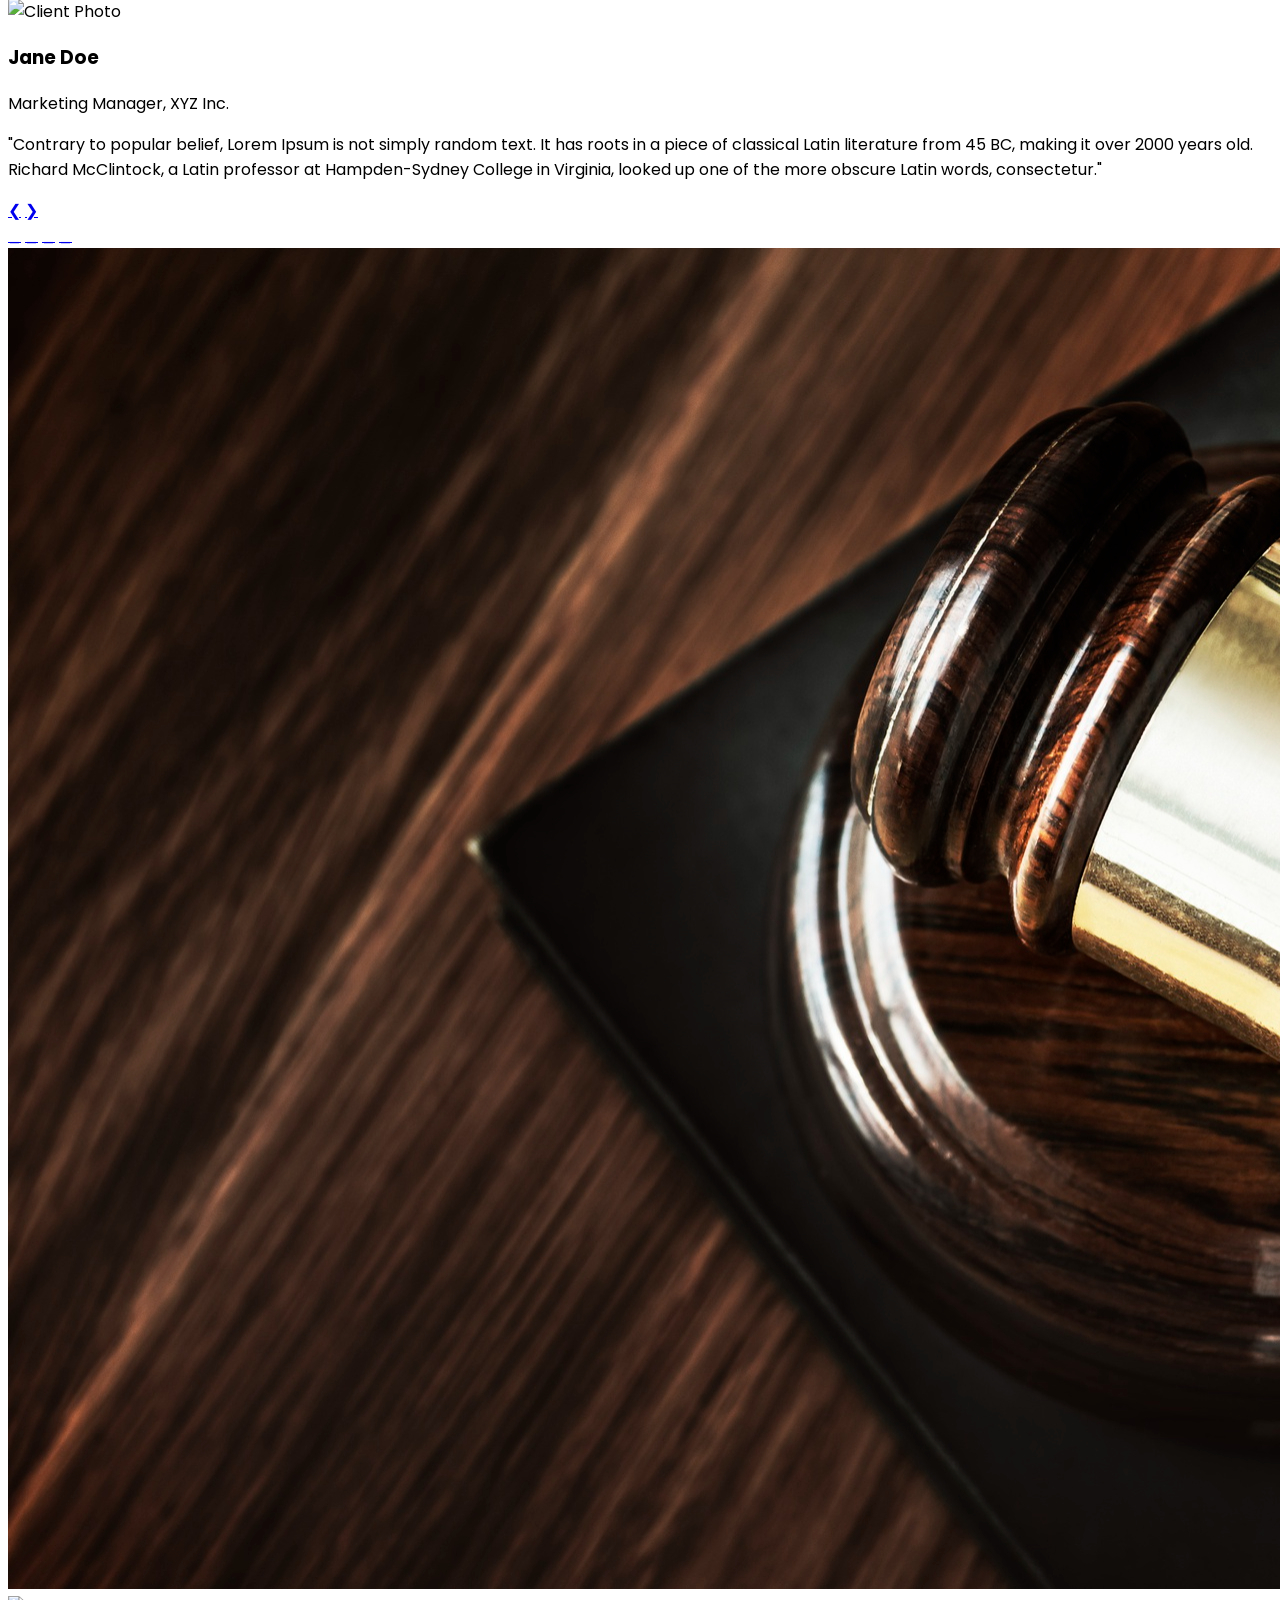
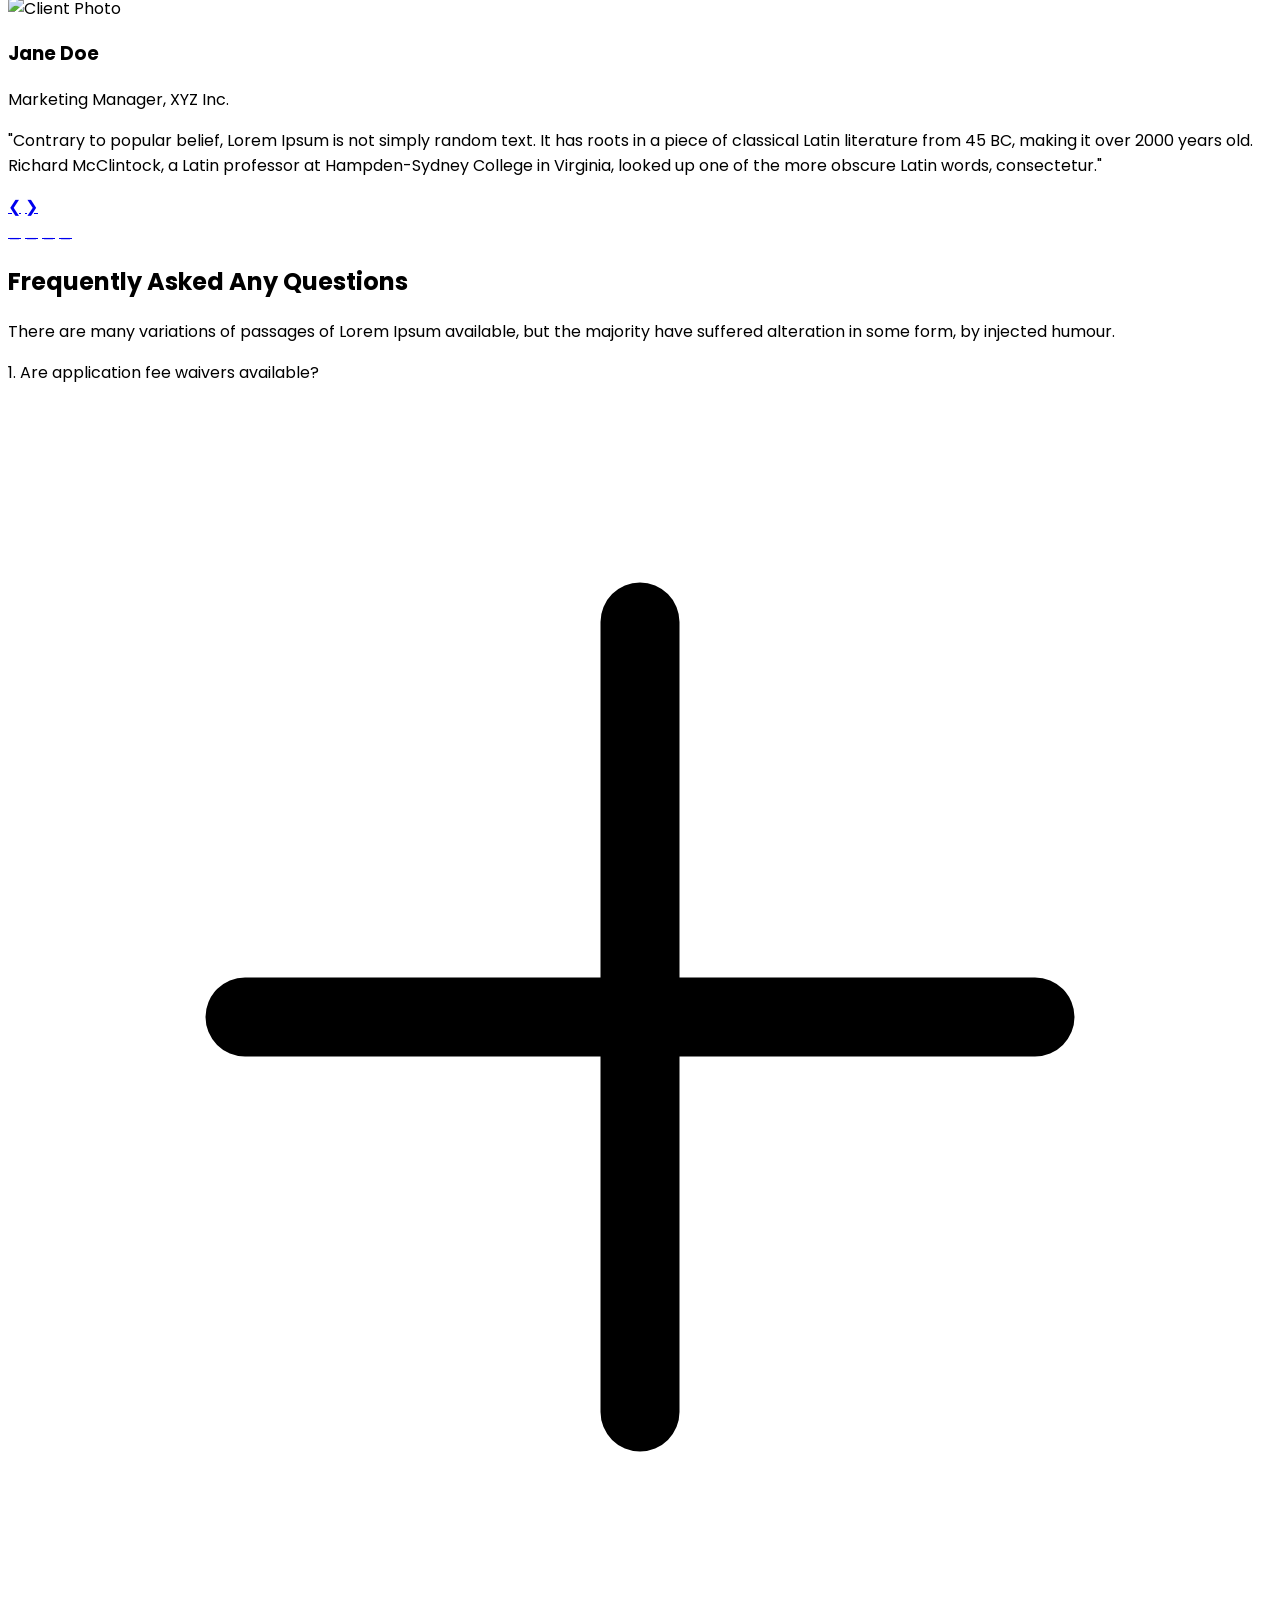
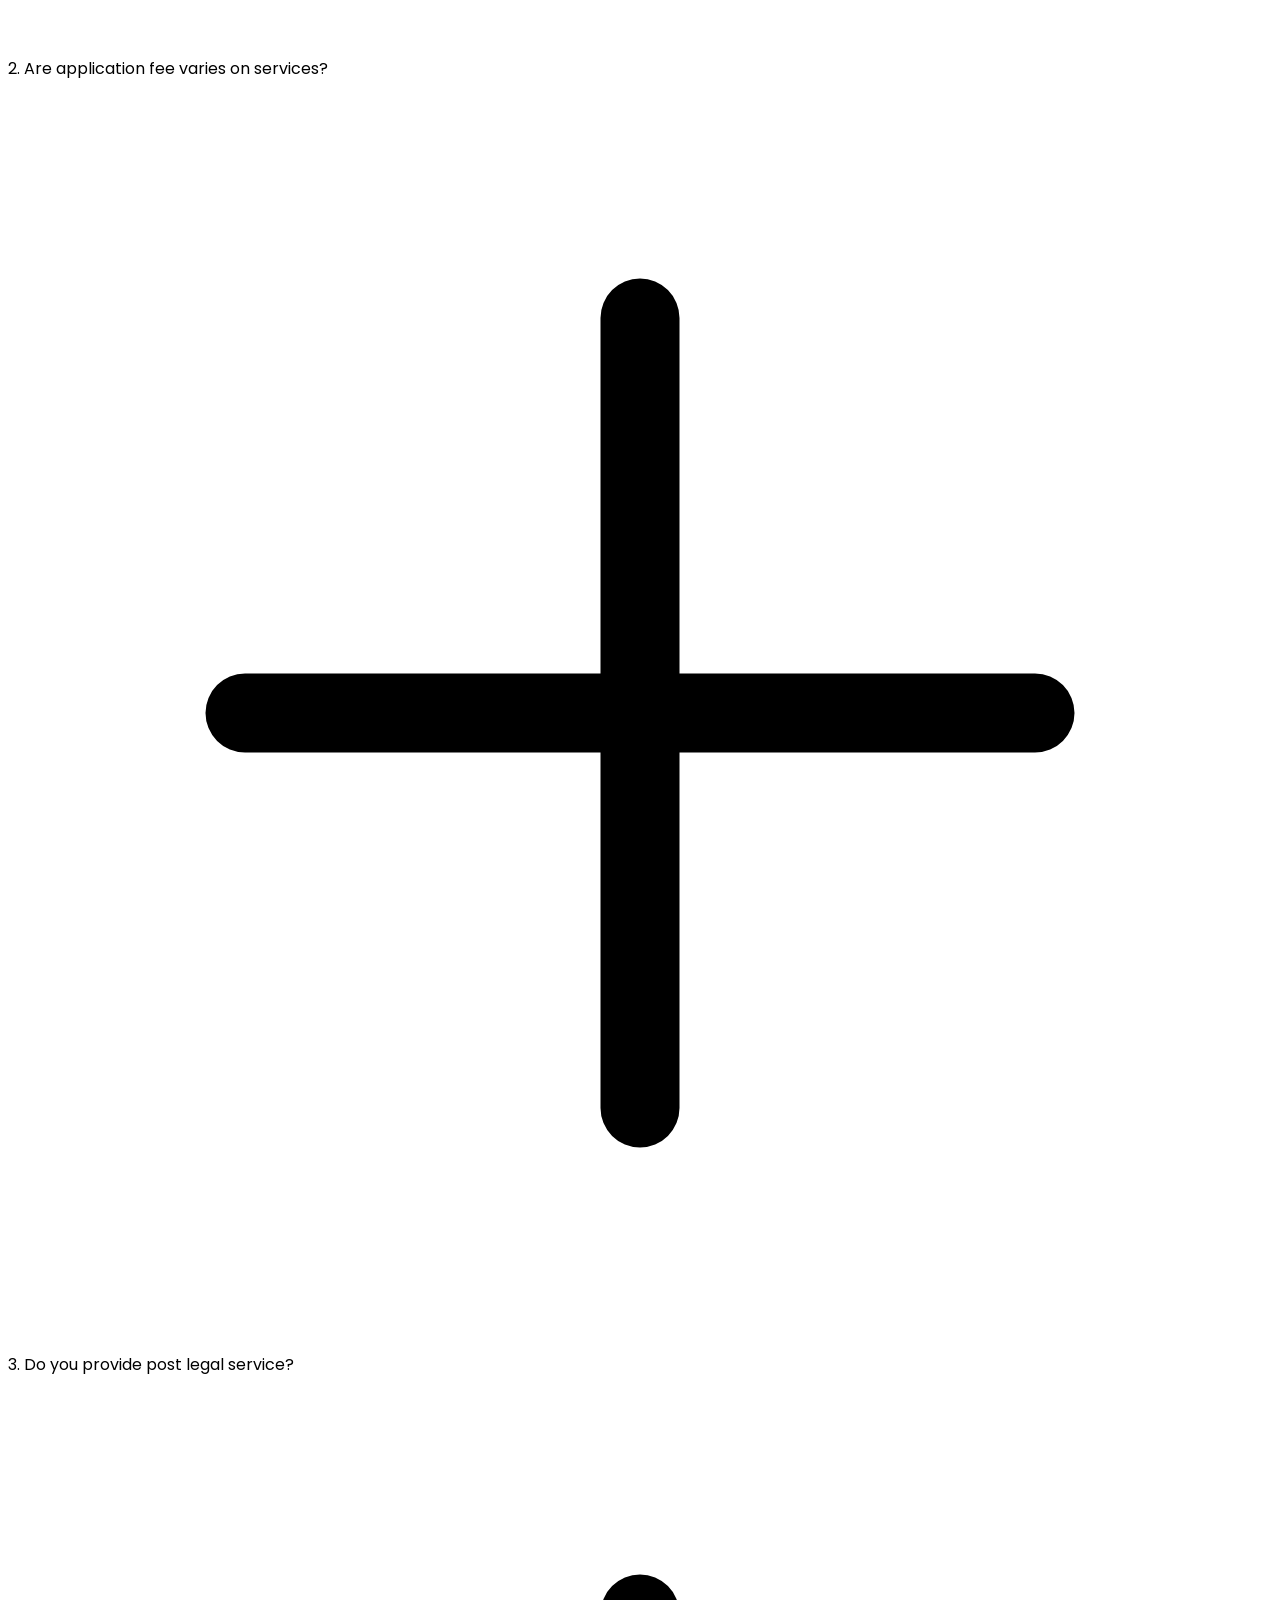
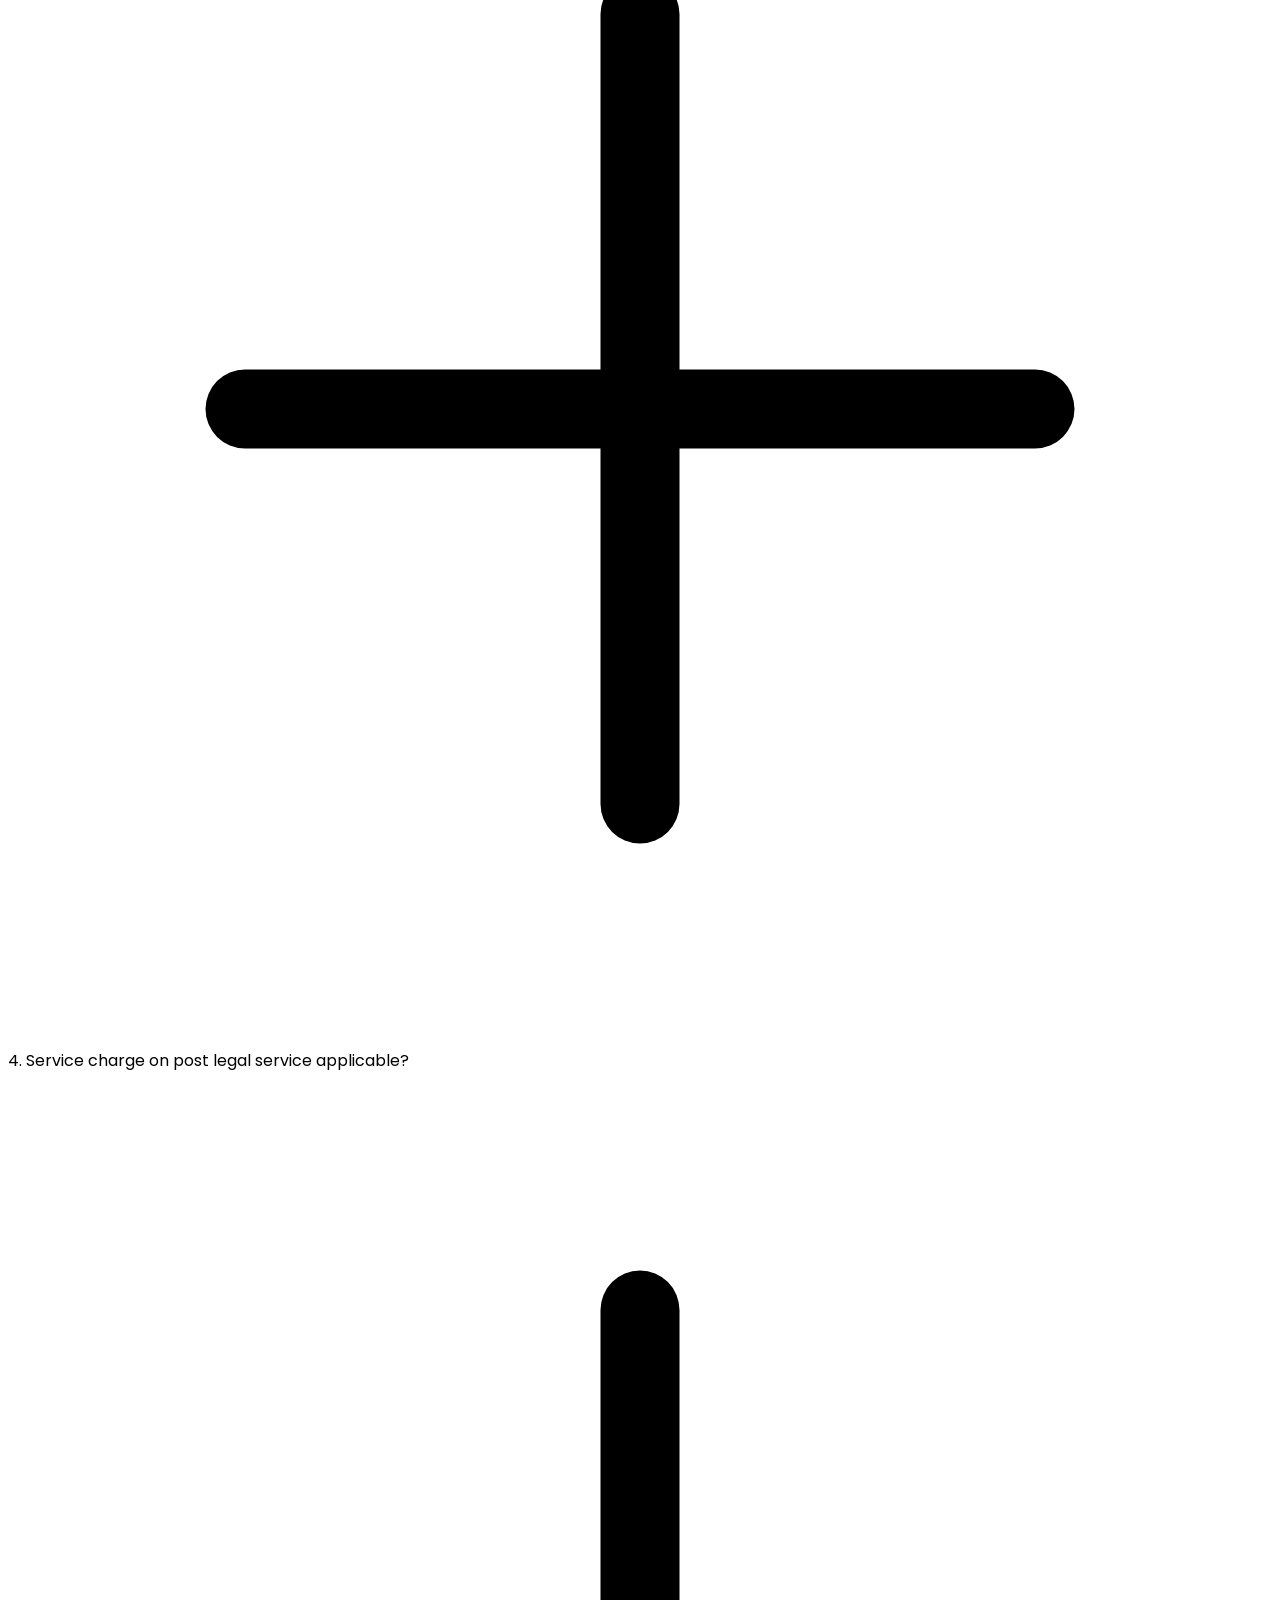
==== commit 7eba6c10: "___" ====
--- a/index.html
+++ b/index.html
@@ -466,106 +466,132 @@
          </div>
 
          <!-- FAQ -->
-          <div class="grid place-content-center place-items-center mt-24 mb-10 w-3/6 mx-auto text-center space-y-4">
-            <h2 class="garamond font-extrabold text-4xl text-dark-02">Frequently Asked Any Questions</h2>
-            <p class="text-lg text-dark-03">There are many variations of passages of Lorem Ipsum available, but the majority have suffered alteration in some form, by injected humour.</p>
+          <div class="grid place-content-center place-items-center mt-24 w-3/6 mx-auto text-center space-y-4">
+            <h2 class="garamond font-extrabold text-4xl text-dark-02">Frequently Asked Any Questions
+            </h2>
+            <p class="text-lg text-dark-03">There are many variations of passages of Lorem Ipsum available, but the majority have suffered alteration in some form, by injected humour.
+            </p>
           </div>
-          <!-- accordion container -->
-           <section class="flex justify-center items-center bg-slate-600 h-screen text-white">
-            <div
-            id="accordion" 
-            class="w-[50%] rounded-lg overflow-hidden bg-slate-800 flex flex-col gap-[1px]">
+
+           <!-- accordion -->
+            <section class="flex justify-center items-center mt-16 gap-4">
+              <!-- accordion container -->
+              <div 
+              id="accordion"
+              class="w-[30%] justify-center rounded-lg overflow-hidden flex flex-col gap-[10px]">
                   <!-- item 01 -->
-                  <div class="item">
-                      <div class="header p-5 bg-slate-900 font-bold flex justify-between items-center cursor-pointer">
+                  <div class="item bg-[#F3F3F3]">
+                      <div class="header p-6 font-bold flex justify-between items-center cursor-pointer">
                           <div>
-                              <div>Step 01</div>
-                              <div>Overview</div>
+                              <div>1. Are application fee waivers available?</div>
                           </div>
-                          <svg
-                              xmlns="http://www.w3.org/2000/svg" 
-                              fill="none" 
+                          <svg 
+                              xmlns="http://www.w3.org/2000/svg" fill="none" 
                               viewBox="0 0 24 24" 
                               stroke-width="1.5" 
                               stroke="currentColor" 
-                              class="size-6 activeIcon"
-                          >
-                              <path 
-                                  stroke-linecap="round" 
-                                  stroke-linejoin="round" 
-                                  d="m4.5 15.75 7.5-7.5 7.5 7.5" 
-                              />
+                              class="size-6 activeIcon">
+                                  <path stroke-linecap="round" stroke-linejoin="round" d="M5 12h14" />
+                          </svg>
+                            
+                          <svg 
+                              xmlns="http://www.w3.org/2000/svg" fill="none" 
+                              viewBox="0 0 24 24" 
+                              stroke-width="1.5" stroke="currentColor" class="size-6 inactiveIcon">
+                                  <path stroke-linecap="round" stroke-linejoin="round" d="M12 4.5v15m7.5-7.5h-15" />
                           </svg> 
-                          
+                      </div>
+                      <div class="content text-lg h-0 overflow-hidden transition-all duration-500">
+                          <p class="mb-4">Lorem, ipsum dolor sit amet consectetur adipisicing elit. Modi rerum a veniam odit exercitationem expedita tenetur qui velit dolor delectus!</p>
+                          <p>Lorem ipsum dolor sit amet consectetur adipisicing elit. Ullam tempora quaerat nihil, velit maxime voluptatem nulla non eaque eligendi quas.</p>
+                      </div>
+                  </div>
+                  <!-- item 02 -->
+                  <div class="item bg-[#F3F3F3]">
+                      <div class="header p-6 font-bold flex justify-between items-center cursor-pointer">
+                          <div>
+                              <div>2. Are application fee varies on services?</div>
+                          </div>
                           <svg 
                               xmlns="http://www.w3.org/2000/svg" fill="none" 
                               viewBox="0 0 24 24" 
                               stroke-width="1.5" 
                               stroke="currentColor" 
-                              class="size-6 inactiveIcon">
-                                  <path 
-                                  stroke-linecap="round" stroke-linejoin="round" 
-                                  d="m19.5 8.25-7.5 7.5-7.5-7.5" />
+                              class="size-6 activeIcon">
+                                  <path stroke-linecap="round" stroke-linejoin="round" d="M5 12h14" />
                           </svg>
                             
-                            
-                      </div>
-                      <div class="content text-xl text-gray-300 transition-all duration-500">
-                          <p class="mb-5">Lorem ipsum dolor sit amet consectetur adipisicing elit. Numquam, sit doloremque recusandae distinctio placeat eligendi corrupti enim, dicta asperiores, aliquam hic architecto qui dolorem necessitatibus temporibus.</p>
-
-                          <p>Lorem ipsum dolor sit amet consectetur adipisicing elit. Numquam, sit doloremque recusandae distinctio placeat eligendi corrupti enim, dicta asperiores, aliquam hic architecto qui dolorem necessitatibus temporibus.</p>
-                      </div>
-                  </div>
-
-                  <!-- item 02 -->
-                  <!-- <div class="item">
-                      <div class="header p-5 bg-slate-900 font-bold flex justify-between items-center cursor-pointer">
+                          <svg 
+                              xmlns="http://www.w3.org/2000/svg" fill="none" 
+                              viewBox="0 0 24 24" 
+                              stroke-width="1.5" stroke="currentColor" class="size-6 inactiveIcon">
+                                  <path stroke-linecap="round" stroke-linejoin="round" d="M12 4.5v15m7.5-7.5h-15" />
+                          </svg> 
+                      </div>
+                      <div class="content text-lg h-0 overflow-hidden transition-all duration-500">
+                          <p class="mb-4">Lorem, ipsum dolor sit amet consectetur adipisicing elit. Modi rerum a veniam odit exercitationem expedita tenetur qui velit dolor delectus!</p>
+                          <p>Lorem ipsum dolor sit amet consectetur adipisicing elit. Ullam tempora quaerat nihil, velit maxime voluptatem nulla non eaque eligendi quas.</p>
+                      </div>
+                  </div>
+                  <!-- item 03 -->
+                  <div class="item bg-[#F3F3F3]">
+                      <div class="header p-6 font-bold flex justify-between items-center cursor-pointer">
                           <div>
-                              <div>Step 02</div>
-                              <div>Information</div>
+                              <div>3. Do you provide post legal service? 
+                              </div>
                           </div>
-                          <svg
-                              xmlns="http://www.w3.org/2000/svg" 
-                              fill="none" 
+                          <svg 
+                              xmlns="http://www.w3.org/2000/svg" fill="none" 
                               viewBox="0 0 24 24" 
                               stroke-width="1.5" 
                               stroke="currentColor" 
-                              class="size-6"
-                          >
-                              <path 
-                                  stroke-linecap="round" 
-                                  stroke-linejoin="round" 
-                                  d="m4.5 15.75 7.5-7.5 7.5 7.5" 
-                              />
-                          </svg>  
-                      </div>
-                      <div class="content text-xl text-gray-300 h-0 overflow-hidden">
-                          <p class="mb-5">Lorem ipsum dolor sit amet consectetur adipisicing elit. Numquam, sit doloremque recusandae distinctio placeat eligendi corrupti enim, dicta asperiores, aliquam hic architecto qui dolorem necessitatibus temporibus.</p>
-
-                          <p>Lorem ipsum dolor sit amet consectetur adipisicing elit. Numquam, sit doloremque recusandae distinctio placeat eligendi corrupti enim, dicta asperiores, aliquam hic architecto qui dolorem necessitatibus temporibus.</p>
-                      </div>
-                  </div> -->
-
-                  <!-- item 03 -->
-                  <!-- <div class="item">
-                      <div class="header p-5 bg-slate-900 font-bold flex justify-between items-center cursor-pointer">
+                              class="size-6 activeIcon">
+                                  <path stroke-linecap="round" stroke-linejoin="round" d="M5 12h14" />
+                          </svg>
+                            
+                          <svg 
+                              xmlns="http://www.w3.org/2000/svg" fill="none" 
+                              viewBox="0 0 24 24" 
+                              stroke-width="1.5" stroke="currentColor" class="size-6 inactiveIcon">
+                                  <path stroke-linecap="round" stroke-linejoin="round" d="M12 4.5v15m7.5-7.5h-15" />
+                          </svg> 
+                      </div>
+                      <div class="content text-lg h-0 overflow-hidden transition-all duration-500">
+                          <p class="mb-4">Lorem, ipsum dolor sit amet consectetur adipisicing elit. Modi rerum a veniam odit exercitationem expedita tenetur qui velit dolor delectus!</p>
+                          <p>Lorem ipsum dolor sit amet consectetur adipisicing elit. Ullam tempora quaerat nihil, velit maxime voluptatem nulla non eaque eligendi quas.</p>
+                      </div>
+                  </div>
+                  <!-- item 04 -->
+                  <div class="item bg-[#F3F3F3]">
+                      <div class="header p-6 font-bold flex justify-between items-center cursor-pointer">
                           <div>
-                              <div>Step 01</div>
-                              <div>Overview</div>
+                              <div>4. Service charge on post legal service applicable?</div>
                           </div>
-                          <svg xmlns="http://www.w3.org/2000/svg" fill="none" viewBox="0 0 24 24" stroke-width="1.5" stroke="currentColor" class="size-6">
-                              <path stroke-linecap="round" stroke-linejoin="round" d="m4.5 15.75 7.5-7.5 7.5 7.5" />
-                          </svg>  
-                      </div>
-                      <div class="content p-7 bg-slate-800 text-xl text-gray-300">
-                          <p class="mb-5">Lorem ipsum dolor sit amet consectetur adipisicing elit. Numquam, sit doloremque recusandae distinctio placeat eligendi corrupti enim, dicta asperiores, aliquam hic architecto qui dolorem necessitatibus temporibus.</p>
-
-                          <p>Lorem ipsum dolor sit amet consectetur adipisicing elit. Numquam, sit doloremque recusandae distinctio placeat eligendi corrupti enim, dicta asperiores, aliquam hic architecto qui dolorem necessitatibus temporibus.</p>
-                      </div>
-                  </div> -->
-            </div>
-   </section>
-   <script src="script.js"></script>
+                          <svg 
+                              xmlns="http://www.w3.org/2000/svg" fill="none" 
+                              viewBox="0 0 24 24" 
+                              stroke-width="1.5" 
+                              stroke="currentColor" 
+                              class="size-6 activeIcon">
+                                  <path stroke-linecap="round" stroke-linejoin="round" d="M5 12h14" />
+                          </svg>
+                            
+                          <svg 
+                              xmlns="http://www.w3.org/2000/svg" fill="none" 
+                              viewBox="0 0 24 24" 
+                              stroke-width="1.5" stroke="currentColor" class="size-6 inactiveIcon">
+                                  <path stroke-linecap="round" stroke-linejoin="round" d="M12 4.5v15m7.5-7.5h-15" />
+                          </svg> 
+                      </div>
+                      <div class="content text-lg h-0 overflow-hidden transition-all duration-500">
+                          <p class="mb-4">Lorem, ipsum dolor sit amet consectetur adipisicing elit. Modi rerum a veniam odit exercitationem expedita tenetur qui velit dolor delectus!</p>
+                          <p>Lorem ipsum dolor sit amet consectetur adipisicing elit. Ullam tempora quaerat nihil, velit maxime voluptatem nulla non eaque eligendi quas.</p>
+                      </div>
+                  </div>
+              </div>
+              <img src="./images/faq.png" alt="" class="w-[500px]">
+            </section>
+            <script src="script.js"></script>
    
 
     </main>
